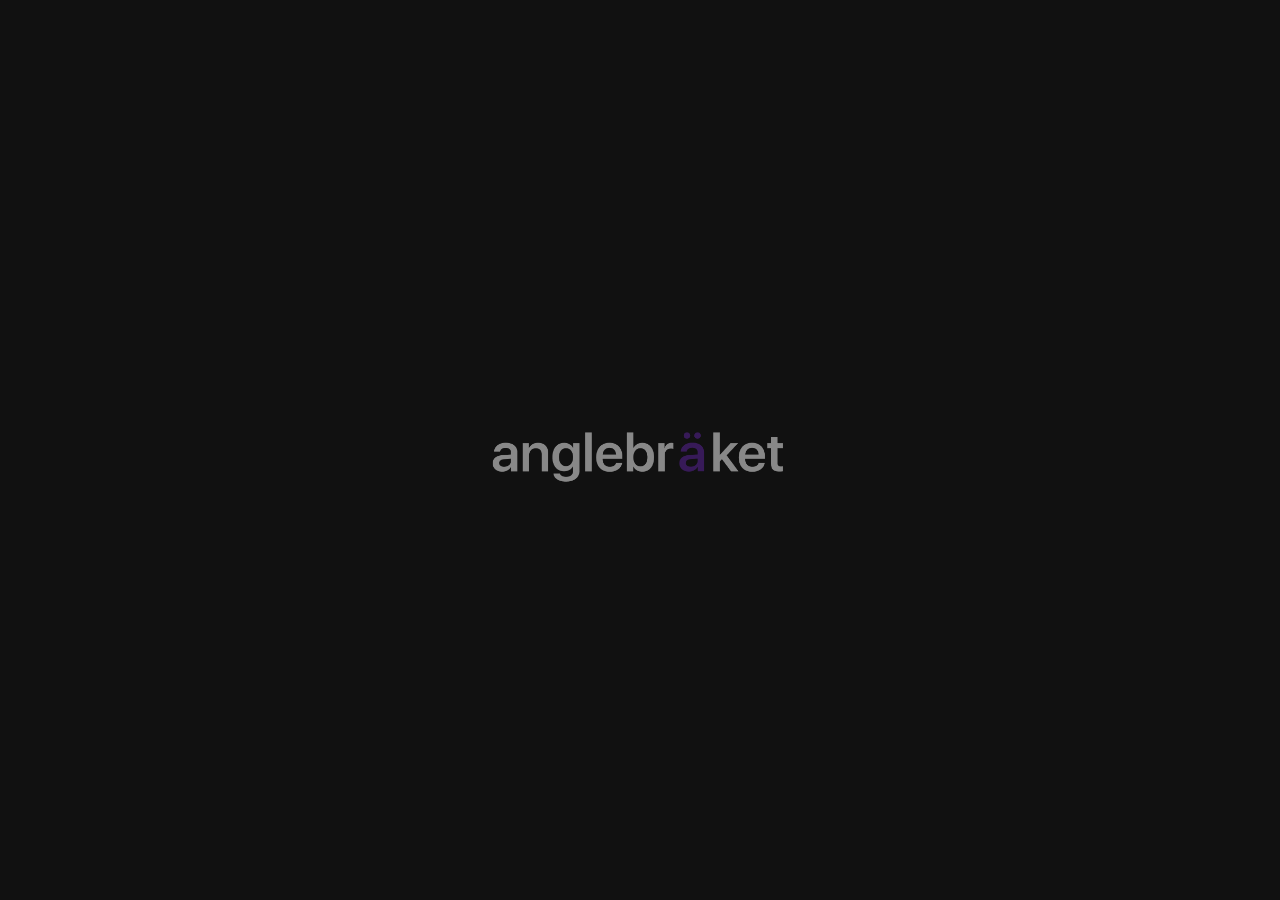
==== index.html @ b4a41d66 "change banner image" ====
<!DOCTYPE html>

<!--
	
	Author:     muhammed
	phone:        7907977521
-->

<html lang="en">
	<head>

		<!-- Title -->
		<title>Leading Digital Agency in India: Elevating Your Brand through Award-Winning Web Design, UI/UX, and Digital Marketing</title>

		<!-- Meta -->
		<meta charset="utf-8">
		<meta name="description" content="Discover the best digital agency in India, offering unparalleled corporate web design, UI/UX expertise, and result-driven digital marketing services. We specialize in boosting the online presence of small and medium businesses across various industries, including restaurants, bakeries, dentists, chiropractors, salons, car wash services, pest control, yoga trainers, car dealers, AC and heating specialists, roofing experts, security systems, tattoo shops, cryotherapy centers, veterinarians, plumbers, and painters. Partner with us for digital success!.">
		<meta name="author" content="anglebraket">

		<!-- Mobile Meta -->
		<meta name="viewport" content="width=device-width, initial-scale=1, shrink-to-fit=no">

		<!-- Favicon (http://www.favicon-generator.org/) -->
		<link rel="shortcut icon" href="favicon.png" type="image/x-icon">
		<link rel="icon" href="favicon.png" type="image/x-icon">

		<!-- Your Google Analytics code goes here -->

		<!-- Google fonts (https://www.google.com/fonts) -->
		<link rel="preconnect" href="https://fonts.googleapis.com">
		<link rel="preconnect" href="https://fonts.gstatic.com" crossorigin>
		<link href="https://fonts.googleapis.com/css2?family=Poppins:wght@300;400;500;600;700;800;900&display=swap" rel="stylesheet"> <!-- Body font -->
		<link href="https://fonts.googleapis.com/css2?family=Syne:wght@400;500;600;700;800&display=swap" rel="stylesheet"> <!-- Secondary/Alter font -->

		<!-- Libs and Plugins CSS -->
		<link rel="stylesheet" href="assets/vendor/normalize/normalize.min.css"> <!-- Normalize CSS (https://necolas.github.io/normalize.css/) -->
		<link rel="stylesheet" href="assets/vendor/fontawesome/css/fontawesome-all.min.css"> <!-- Font Icons CSS (https://fontawesome.com) Free version! -->
		<link rel="stylesheet" href="assets/vendor/swiper/css/swiper-bundle.min.css"> <!-- Swiper CSS (https://swiperjs.com/) -->
		<link rel="stylesheet" href="assets/vendor/lightgallery/css/lightgallery.min.css"> <!-- lightGallery CSS (http://sachinchoolur.github.io/lightGallery) -->

		<!--  master CSS -->
		<link rel="stylesheet" href="assets/css/helper.css">
		<link id="tt-themecss" rel="stylesheet" href="assets/css/theme.css">

		<link rel="stylesheet" href="assets/css/mystyle.css">


		<!--  font awsome -->
		<link rel="stylesheet" href="https://cdnjs.cloudflare.com/ajax/libs/font-awesome/6.4.2/css/all.min.css" integrity="sha512-z3gLpd7yknf1YoNbCzqRKc4qyor8gaKU1qmn+CShxbuBusANI9QpRohGBreCFkKxLhei6S9CQXFEbbKuqLg0DA==" crossorigin="anonymous" referrerpolicy="no-referrer" />


		<!--  font family gd-sage -->
		<link href="https://fonts.cdnfonts.com/css/sf-pro-display" rel="stylesheet">



	</head>

	
	<!-- ===========
	///// Body /////
	================
	* Use class "tt-boxed" to enable page boxed layout globally (affects all elements containing class "tt-wrap").
	* Use class "tt-smooth-scroll" to enable page smooth scrolling.
	* Use class "tt-transition" to enable page transitions.
	* Use class "tt-magic-cursor" to enable magic cursor.
	* Note: there may be classes that are specific to this page only!
	-->
	<body id="body" class="tt-transition tt-boxed tt-smooth-scroll tt-magic-cursor">


		<!-- *************************************
		*********** Begin body inner ************* 
		************************************** -->
		<main id="body-inner">
			

			<!-- Begin page transition (do not remove!!!) 
			=========================== -->
			<div id="page-transition">
				<div class="ptr-overlay"></div>
				<div class="ptr-preloader">
					<div class="ptr-prel-content">
						<!-- Hint: You may need to change the img height and opacity to match your logo type. You can do this from the "theme.css" file (find: ".ptr-prel-image"). -->
						<img src="assets/img/logo-light.png" class="ptr-prel-image tt-logo-light" alt="Logo">
					</div> <!-- /.ptr-prel-content -->
				</div> <!-- /.ptr-preloader -->
			</div>
			<!-- End page transition -->

			<!-- Begin magic cursor 
			======================== -->
			<div id="magic-cursor">
				<div id="ball"></div>
			</div>
			<!-- End magic cursor --> 


			<!-- *****************************************
			*********** Begin scroll container *********** 
			****************************************** -->
			<div id="scroll-container"> 



				<div class="marque_text_top top-padding-header">
					<div  class="tt-scrolling-text-top" data-scroll-speed="26">
						<div  class="tt-scrolling-text-inner-top" data-text="Flash sale 65% off → Flash sale 65% off → Flash sale 65% off → Flash sale 65% off → Flash sale 65% off → Flash sale 65% off → Flash sale 65% off → Flash sale 65% off → Flash sale 65% off →">
							Flash sale 65% off → Flash sale 65% off → Flash sale 65% off → Flash sale 65% off → Flash sale 65% off → Flash sale 65% off → Flash sale 65% off → Flash sale 65% off → Flash sale 65% off →
						</div> <!-- /.tt-scrolling-text-inner -->
					</div>
				</div>

				

<!-- ===================
				///// Begin header /////
				========================
				* Use class "tt-header-fixed" to set header to fixed position.
				-->




				<header id="tt-header" class="tt-header-fixed">
					<div class="tt-header-inner tt-header-inner-landing"> <!-- add/remove class "tt-wrap" to enable/disable element boxed layout (class "tt-boxed" is required in <body> tag!). Note: additionally you can use prepared helper class "max-width-*" to add custom width to "tt-wrap". Example: "max-width-1500" (class "tt-wrap" is still required!). More info about helper classes can be found in the file "helper.css". -->

						<div class="tt-header-col">

							<!-- Begin logo 
							================ -->
							<div class="tt-logo"> 
								<a href="index.html">
									<!-- Hint: You may need to change the img height to match your logo type. You can do this from the "theme.css" file (find: ".tt-logo img"). -->
									<img src="assets/img/logo-dark.png" class="tt-logo-light magnetic-item" alt="Logo"> <!-- logo light -->
									<img src="assets/img/logo-dark.png" class="tt-logo-dark magnetic-item" alt="Logo"> <!-- logo dark -->
								</a>
							</div>
							<!-- End logo -->

						</div> <!-- /.tt-header-col -->

						<div class="tt-header-col">

							<!-- Begin mobile menu toggle button (for "tt-main-menu") -->
							<div id="tt-m-menu-toggle-btn-wrap">
								<div class="tt-m-menu-toggle-btn-text">
									<span class="tt-m-menu-text-menu">Menu</span>
									<span class="tt-m-menu-text-close">Close</span>
								</div>
								<div class="tt-m-menu-toggle-btn-holder">
									<a href="#" class="tt-m-menu-toggle-btn magnetic-item"><span></span></a>
								</div>
							</div>
							<!-- End mobile menu toggle button -->

							<!-- Begin main menu (classic)
							===============================
							* Use class "tt-submenu-dark" to enable submenu dark style.
							* Use class "tt-m-menu-center" to align mobile menu to center (no effect on desktop!).
							-->
							<nav class="tt-main-menu tt-submenu-dark">
								<div class="tt-main-menu-holder">
									<div class="tt-main-menu-inner">
										<div class="tt-main-menu-content">

											<!-- Begin main menu list -->
											<ul class="tt-main-menu-list">

												<li class="active" ><a href="index.html">Home</a></li>

												<!-- Begin submenu (submenu master)
												==================================== -->
												<li class="tt-submenu-wrap tt-submenu-master active">
													<div class="tt-submenu-trigger">
														<a href="#">Products & Services</a>
													</div> <!-- /.tt-submenu-trigger -->
													<div class="tt-submenu">
														<ul class="tt-submenu-list">

															<!-- Begin submenu
															=================== -->
															<li class="tt-submenu-wrap">
																<div class="tt-submenu-trigger">
																	<a href="#">Website</a>
																</div> <!-- /.tt-submenu-trigger -->
																<div class="tt-submenu">
																	<ul class="tt-submenu-list">

																		<li><a href="portfolio-list.html">Domain</a></li>
																		<li><a href="portfolio-list-alter.html">Hosting</a></li>
																		<li><a href="portfolio-list-thumb.html">Profossional Email</a></li>
																		<li><a href="portfolio-list-thumb.html">Website Templates</a></li>
																		<li><a href="portfolio-list-thumb.html">Fully customized website</a></li>
																		
																	</ul> <!-- /.tt-submenu-list -->
																</div> <!-- /.tt-submenu -->
															</li>
															<!-- End submenu -->

															<!-- Begin submenu
															=================== -->
															<li class="tt-submenu-wrap">
																<div class="tt-submenu-trigger">
																	<a href="#">Design</a>
																</div> <!-- /.tt-submenu-trigger -->
																<div class="tt-submenu">
																	<ul class="tt-submenu-list">

																		<li><a href="portfolio-grid-creative.html">Grid Creative</a></li>
																		<li><a href="portfolio-grid-modern.html">Grid Modern</a></li>
																		<li><a href="portfolio-grid-portrait-mode.html">Grid Portrait Mode</a></li>
																		<li><a href="portfolio-grid-classic.html">Grid Classic</a></li>
																		
																	</ul> <!-- /.tt-submenu-list -->
																</div> <!-- /.tt-submenu -->
															</li>
															<!-- End submenu -->

															<!-- Begin submenu
															=================== -->
															<li class="tt-submenu-wrap">
																<div class="tt-submenu-trigger">
																	<a href="#">Marketing</a>
																</div> <!-- /.tt-submenu-trigger -->
																<div class="tt-submenu">
																	<ul class="tt-submenu-list">

																		<li><a href="portfolio-interactive.html">Interactive Classic</a></li>
																		<li><a href="portfolio-interactive-center.html">Interactive Senter</a></li>
																		<li><a href="portfolio-interactive-inline.html">Interactive Inline</a></li>
																		
																	</ul> <!-- /.tt-submenu-list -->
																</div> <!-- /.tt-submenu -->
															</li>
															<!-- End submenu -->

															<!-- Begin submenu
															=================== -->
															<li class="tt-submenu-wrap">
																<div class="tt-submenu-trigger">
																	<a href="#">Consultation</a>
																</div> <!-- /.tt-submenu-trigger -->
																<div class="tt-submenu">
																	<ul class="tt-submenu-list">

																		<li><a href="portfolio-split.html">Portfolio Split</a></li>
																		<li><a href="portfolio-split-reverse.html">Portfolio Split Reverse</a></li>
																		
																	</ul> <!-- /.tt-submenu-list -->
																</div> <!-- /.tt-submenu -->
															</li>
															<!-- End submenu -->


														</ul> <!-- /.tt-submenu-list -->
													</div> <!-- /.tt-submenu -->
												</li>
												<!-- End submenu (sub-master) -->

												<!-- Begin submenu (submenu master)
												==================================== -->
												<li class="tt-submenu-wrap tt-submenu-master">
													<a href="#">Resources</a>
													
												</li>
												<!-- End submenu (sub-master) -->

												<!-- Begin submenu (submenu master)
												==================================== -->
												<li class="tt-submenu-wrap tt-submenu-master">
													<a href="#">Community</a>
													
												</li>
												<!-- End submenu (sub-master) -->

												<!-- Begin submenu (submenu master)
												==================================== -->
												<li class="tt-submenu-wrap tt-submenu-master">
													<a href="#">Blog</a>
												</li>
												<!-- End submenu (sub-master) -->

												<!-- Begin submenu (submenu master)
												==================================== -->
												<li class="tt-submenu-wrap tt-submenu-master">
													<a href="#">Company</a>
													
												</li>
												<!-- End submenu (sub-master) -->

												<!-- Begin submenu (submenu master)
												==================================== -->
												<li class="tt-submenu-wrap tt-submenu-master">
													<a href="#">Contact</a>
													
												</li>
												<!-- End submenu (sub-master) -->


											</ul>
											<!-- End main menu list -->

										</div> <!-- /.tt-main-menu-content -->
									</div> <!-- /.tt-main-menu-inner -->
								</div> <!-- /.tt-main-menu-holder -->

							</nav> 
							<!-- End main menu -->

						</div> <!-- /.header-col -->
					</div> <!-- /.header-inner -->
				</header>
				<!-- End header -->

				
				<!-- *************************************
				*********** Begin content wrap *********** 
				************************************** -->
				<div id="content-wrap">

					
					

					
					<!-- *************************************
					*********** Begin page content *********** 
					************************************** -->
					<div id="page-content">


						<!-- =======================
						///// Begin tt-section /////
						============================ 
						* You can use padding classes if needed. For example "padding-top-xlg-150", "padding-bottom-xlg-150", "no-padding-top", "no-padding-bottom", etc. Note that each situation may be different and each section may need different classes according to your needs. More info about helper classes can be found in the file "helper.css".
						-->
						<div class="padding-top-xlg-120" >
							


								<!-- Begin main header 
								========================== -->


								

								<div class="top_banner_offer">

									<div class="div-left">

										<div class="offer-head-div">

											<h5 class="banner-head-1">Up to 80% off WordPress Hosting</h5>
											<h1 class="banner-head-main">The Biggest Ever <span class="offer-name-hightlite"> <br>Black Friday</span> Sale</h1>
	
										</div>

										
										<div class="offer-spec-div">

											<a class="banner-offer-spec"><i class="fa-solid fa-check fa-beat check" style="color: #008744;"></i>Free Domain</i></a>

											<a class="banner-offer-spec"><i class="fa-solid fa-check fa-beat check" style="color: #008744;"></i>Free Website Migration</i></a>

											<a class="banner-offer-spec"><i class="fa-solid fa-check fa-beat check" style="color: #008744;"></i>24/7 Customer Support</i></a>


										</div>
										
										<h1 class="banner-price">₹129.00/mo</h1>
										<p class="banner-offer-spec">+ 3 Months Free</p>
										<div class="countdown">

										</div>
										<button class="button-banner">Redeem Offer</button>


									</div>
									<div class="div-right">


										<a href="single-project-1.html" class="pgi-image-wrap" data-cursor="View<br>Offer">
											<!-- Use class "cover-opacity-*" to set image overlay if needed. For example "cover-opacity-2". Useful if class "pgi-cap-inside" is enabled on "portfolio-grid". Note: It is individual and depends on the image you use. More info about helper classes in file "helper.css". -->
											<div class="pgi-image-holder">
												<div class="pgi-image-inner anim-zoomin">
													<figure class="pgi-image-banner ">
														<img src="assets/img/banner-img.jpg" alt="image">
													</figure> <!-- /.pgi-image -->
												</div> <!-- /.pgi-image-inner -->
											</div> <!-- /.pgi-image-holder -->
										</a> <!-- /.pgi-image-wrap -->
									</div>

									

								</div>





							
						</div><!-- End tt-section -->

						


								<!-- Begin service section
								========================== -->



								<div class="company-rating-main-div">

									<div class="card left-div">

										<p class="service-card-category">Web design Services</p>
										<h1 class="service-card-head">All-in-One<br> Website Kit</h1>
										
										<p class="service-card-category-2 color-highlite-1">Best for Beginners</p>
										<br>
										<p class="service-card-para">Empower your business with our one-stop website kit, meticulously crafted to cater to the diverse needs of small and medium-sized businesses.</p>
										<a class="offer-spec"><i class="fa-solid fa-check fa-beat check offer-spec-tick" ></i>Free Domain</i></a>
										<a class="offer-spec"><i class="fa-solid fa-check fa-beat check offer-spec-tick" ></i>Hosting</i></a>
										<a class="offer-spec"><i class="fa-solid fa-check fa-beat check offer-spec-tick" ></i>Free website</i></a>
										<a class="offer-spec"><i class="fa-solid fa-check fa-beat check offer-spec-tick" ></i>Free Email</i></a>
										<a class="offer-spec"><i class="fa-solid fa-check fa-beat check offer-spec-tick" ></i>24 * 7 Expert support</i></a>

										<button class="service-card-button color-highlite-1">
											Claim offer
										</button>

										

									</div>
									<div class="card center-div">

										<p class="service-card-category">UI/UX Design Services</p>
										<h1 class="service-card-head">Design joyful <br>digital products.</h1>
										
										<p class="service-card-category-2 color-highlite-2">For Agencies & Freelancers seekers </p> 
										<br>
										<p class="service-card-para">We collaborate with small and medium-sized digital agencies and individuals to create user-friendly and visually appealing interfaces that drive engagement and success.</p>
										<a class="offer-spec"><i class="fa-solid fa-check fa-beat check offer-spec-tick" ></i>Ux Resaerch</i></a>
										<a class="offer-spec"><i class="fa-solid fa-check fa-beat check offer-spec-tick" ></i>Wireframing</i></a>
										<a class="offer-spec"><i class="fa-solid fa-check fa-beat check offer-spec-tick" ></i>UI Design </i></a>
										<a class="offer-spec"><i class="fa-solid fa-check fa-beat check offer-spec-tick" ></i>Prototyping</i></a>
										<a class="offer-spec"><i class="fa-solid fa-check fa-beat check offer-spec-tick" ></i>24 * 7 Expert support</i></a>
 
										<button class="service-card-button color-highlite-2">
											View work
										</button>


									</div>
									<div class="card right-div">


										<p class="service-card-category">Digital Marketing Services</p>
										<h1 class="service-card-head">Tailored Marketing Solutions</h1>
										
										<p class="service-card-category-2 color-highlite-3">Ideal for Small medium Business</p>
										<br>
										<p class="service-card-para">Our comprehensive digital marketing solutions provide businesses with the tools and expertise they need to establish a strong online presence and achieve their marketing goals.</p>
										<a class="offer-spec"><i class="fa-solid fa-check fa-beat check offer-spec-tick" ></i>Social Media Management</i></a>
										<a class="offer-spec"><i class="fa-solid fa-check fa-beat check offer-spec-tick" ></i>Email marketing</i></a>
										<a class="offer-spec"><i class="fa-solid fa-check fa-beat check offer-spec-tick" ></i>SEO</i></a>
										<a class="offer-spec"><i class="fa-solid fa-check fa-beat check offer-spec-tick" ></i>Google & Meta ads</i></a>
										<a class="offer-spec"><i class="fa-solid fa-check fa-beat check offer-spec-tick" ></i>24 * 7 Expert support</i></a>

										<button class="service-card-button color-highlite-3">
											Check Available Offers 
										</button>


									</div>

								</div>
								




							<!-- Begin template section
								========================== -->



								<div class="web-template-section">


									<h1 class="template-head">Redy to use Multi-Purpose <br> Website Templates.</h1>

									<p class="template-para">Discover a multitude of designs expertly crafted for diverse ideas and industries.</p>


								<!-- =============================
								///// Begin content carousel /////
								==================================
								* Use class "cc-shifted" to enable shifted style (no effect on small screens!).
								* Use class "cursor-drag" to enable cursor drag on carousel hover ("data-simulate-touch" attribute must be enabled!).
								* Use class "cc-scale-down" to enable scale down animation on carousel click.
								* Use class "cc-pagination-outside" to bring pagination outside.
								* Use class "cc-hide-pagination" to hide pagination (for desktop only!).
								* Use class "cc-hide-navigation" to hide navigation arrows.
								* Available data attributes:
										data-speed="900"......................(milliseconds)
										data-autoplay="5000"..................(milliseconds. Note: disabled after user first interactions)
										data-simulate-touch="true"............(true/false)
										data-loop="true"......................(true/false)
										data-pagination-type="bullets"........(bullets/fraction/progressbar)
								-->
								<div class="tt-content-carousel cursor-drag cc-scale-down cc-hide-pagination cc-pagination-outside cc-hide-navigation curosal" data-loop="true" data-simulate-touch="true" data-speed="900">

									<!-- Begin swiper container -->
									<div class="swiper">

										<!-- Begin swiper wrapper (required) -->
										<div class="swiper-wrapper">

											<!-- Begin swiper slide 
											======================== -->
											<div class="swiper-slide">
												<div class="tt-content-carousel-item">
													<figure>
														<img class="tt-cc-image swiper-lazy" src="assets/img/low-qlt-thumb.jpg" data-src="assets/img/misc/misc-1.jpg" alt="Image">
														<!-- <figcaption>Image Caption</figcaption> -->
													</figure>
												</div> <!-- /.tt-content-carousel-item -->
											</div>
											<!-- End swiper slide -->

											<!-- Begin swiper slide 
											======================== -->
											<div class="swiper-slide">
												<div class="tt-content-carousel-item">
													<figure>
														<img class="tt-cc-image swiper-lazy" src="assets/img/low-qlt-thumb.jpg" data-src="assets/img/misc/misc-2.jpg" alt="Image">
														<!-- <figcaption>Image Caption</figcaption> -->
													</figure>
												</div> <!-- /.tt-content-carousel-item -->
											</div>
											<!-- End swiper slide -->

											<!-- Begin swiper slide 
											======================== -->
											<div class="swiper-slide">
												<div class="tt-content-carousel-item">
													<figure>
														<video class="tt-cc-video" loop muted preload="metadata" poster="assets/vids/office-team.jpg">
															<source src="assets/vids/office-team.mp4" type="video/mp4">
															<source src="assets/vids/office-team.webm" type="video/webm">
														</video>
													</figure>
												</div> <!-- /.tt-content-carousel-item -->
											</div> 
											<!-- End swiper slide -->

											<!-- Begin swiper slide 
											======================== -->
											<div class="swiper-slide">
												<div class="tt-content-carousel-item">
													<figure>
														<img class="tt-cc-image swiper-lazy" src="assets/img/low-qlt-thumb.jpg" data-src="assets/img/misc/misc-3.jpg" alt="Image">
														<!-- <figcaption>Image Caption</figcaption> -->
													</figure>
												</div> <!-- /.tt-content-carousel-item -->
											</div>
											<!-- End swiper slide -->

											<!-- Begin swiper slide 
											======================== -->
											<div class="swiper-slide">
												<div class="tt-content-carousel-item">
													<figure>
														<img class="tt-cc-image swiper-lazy" src="assets/img/low-qlt-thumb.jpg" data-src="assets/img/misc/misc-4.jpg" alt="Image">
														<!-- <figcaption>Image Caption</figcaption> -->
													</figure>
												</div> <!-- /.tt-content-carousel-item -->
											</div>
											<!-- End swiper slide -->

											<!-- Begin swiper slide 
											======================== -->
											<div class="swiper-slide">
												<div class="tt-content-carousel-item">
													<figure>
														<img class="tt-cc-image swiper-lazy" src="assets/img/low-qlt-thumb.jpg" data-src="assets/img/misc/misc-5.jpg" alt="Image">
														<!-- <figcaption>Image Caption</figcaption> -->
													</figure>
												</div> <!-- /.tt-content-carousel-item -->
											</div>
											<!-- End swiper slide -->

										</div>
										<!-- End swiper wrapper -->

									</div>
									<!-- End swiper container -->


									<!-- Begin content carousel navigation (arrows) 
									=================================================== -->
									<div class="tt-cc-nav-prev">
										<div class="tt-cc-nav-arrow magnetic-item"><i class="tt-arrow-left"></i></div>
									</div>
									<div class="tt-cc-nav-next">
										<div class="tt-cc-nav-arrow magnetic-item"><i class="tt-arrow-right"></i></div>
									</div>
									<!-- End content carousel navigation -->

									<!-- Content carousel pagination -->
									<div class="tt-cc-pagination hide-cursor"></div>

								</div>
								<!-- End content carousel -->


								

								</div>




								<!-- domain search  -->

<!-- 
								<div class="domain-search-section">


									<h1 class="domain-section-head">Ready to use Multi-Purpose <br> Website Templates.</h1>

									<p class="domain-section-para">.</p>


									<form class="tt-form-filled form-domain">
										<div class="tt-form-btn-inside">
											<input class="tt-form-control" type="email" id="subscribe" placeholder="Enter your email address..." required>
											<button type="submit"><i class="fa-solid fa-magnifying-glass"></i></button>
										</div>
									</form>



								</div> -->

								


						


						

						<!-- =======================
						///// Begin tt-section /////
						============================ 
						* You can use padding classes if needed. For example "padding-top-xlg-150", "padding-bottom-xlg-150", "no-padding-top", "no-padding-bottom", etc. Note that each situation may be different and each section may need different classes according to your needs. More info about helper classes can be found in the file "helper.css".
						-->
						<div class="tt-section padding-top-xlg-120 padding-bottom-xlg-120 bg-dark">
							<div class="tt-section-inner">

								<!-- Begin scrolling text
								========================== 
								Change data-scroll-speed="*" to adjust scrolling speed.
								Use class "scr-text-reverse" to reverse scrolling direction. 
								Use class "scr-text-stroke" to enable text stroke style (no effect on smaller screens!). 
								-->
								<div class="tt-scrolling-text" data-scroll-speed="10">
									<div class="tt-scrolling-text-inner" data-text="We are trusted by over 100+ clients →">
										We are trusted by over 100+ clients →
									</div> <!-- /.tt-scrolling-text-inner -->
								</div>
								<!-- End scrolling text -->

								<!-- Begin scrolling text
								========================== 
								Change data-scroll-speed="*" to adjust scrolling speed.
								Use class "scr-text-reverse" to reverse scrolling direction. 
								Use class "scr-text-stroke" to enable text stroke style (no effect on smaller screens!). 
								-->
								<div class="tt-scrolling-text scr-text-stroke scr-text-reverse" data-scroll-speed="10">
									<div class="tt-scrolling-text-inner" data-text="Serving over 6+ countries →">
										Serving over 6+ countries →
									</div> <!-- /.tt-scrolling-text-inner -->
								</div>
								<!-- End scrolling text -->

							</div> <!-- /.tt-section-inner -->
						</div>
						<!-- End tt-section -->



												<!-- =======================
						///// Begin tt-section /////
						============================ 
						* You can use padding classes if needed. For example "padding-top-xlg-150", "padding-bottom-xlg-150", "no-padding-top", "no-padding-bottom", etc. Note that each situation may be different and each section may need different classes according to your needs. More info about helper classes can be found in the file "helper.css".
						-->
						<div class="tt-section padding-top-xlg-150 padding-bottom-xlg-150 bg-dark">
							<div class="tt-section-inner tt-wrap">

								<!-- Begin tt-Heading 
								====================== 
								* Use class "tt-heading-xsm", "tt-heading-sm", "tt-heading-lg", "tt-heading-xlg" or "tt-heading-xxlg" to set caption size (no class = default size).
								* Use class "tt-heading-stroke" to enable stroke style.
								* Use class "tt-heading-center" to align tt-Heading to center.
								* Use prepared helper class "max-width-*" to add custom width if needed. Example: "max-width-800". More info about helper classes can be found in the file "helper.css".
								-->
								<div class="tt-heading tt-heading-xlg anim-fadeinup">
									<h3 class="tt-heading-subtitle title-contact-home-color">A project, an idea, a question?</h3>
									<h2 class="tt-heading-title title-contact-home-color"><a href="mailto:company@email.com" class="tt-link" data-cursor="<i class='fas fa-envelope'></i>">hello@anglebraket.com <span class="hide-from-sm">↗</span></a></h2> <!-- You can use <br> to break a text line if needed -->
								</div>
								<!-- End tt-Heading -->

								<!-- Begin contact info 
								======================== -->
								<ul class="tt-contact-info anim-fadeinup">
									<li class="text-xlg title-contact-home-color">
										<span class="tt-ci-icon"><i class="fas fa-map-marker-alt"></i></span>
										2-floor Hilite City, NH66, Bypass, Thondayad, Kozhikode, Kerala 673014
									</li>
									<li class="text-xlg title-contact-home-color">
										<span class="tt-ci-icon"><i class="fas fa-phone"></i></span>
										<a href="tel:+123456789000" class="tt-link">+(91) 7907977521</a>
									</li>
									<li>
										<h6 class="no-margin-bottom margin-top-30 title-contact-home-color">Follow:</h6>
										<!-- Begin social buttons -->
										<div class="social-buttons">
											<ul>
												<li><div class="magnetic-wrap"><a href="https://www.facebook.com/themetorium" class="magnetic-item not-hide-cursor" target="_blank" rel="noopener" style=""><i class="fab fa-facebook-f"></i></a></div></li>
												<li><div class="magnetic-wrap"><a href="https://twitter.com/Themetorium" class="magnetic-item not-hide-cursor" target="_blank" rel="noopener" style=""><i class="fab fa-twitter"></i></a></div></li>
												<li><div class="magnetic-wrap"><a href="https://www.youtube.com/" class="magnetic-item not-hide-cursor" target="_blank" rel="noopener" style=""><i class="fab fa-youtube"></i></a></div></li>
												<li><div class="magnetic-wrap"><a href="https://dribbble.com/Themetorium" class="magnetic-item not-hide-cursor" target="_blank" rel="noopener" style=""><i class="fab fa-dribbble"></i></a></div></li>
												<li><div class="magnetic-wrap"><a href="https://www.behance.net/Themetorium" class="magnetic-item not-hide-cursor" target="_blank" rel="noopener" style=""><i class="fab fa-behance"></i></a></div></li>
											</ul>
										</div>
										<!-- End social buttons -->
									</li>
								</ul>
								<!-- End contact info -->

							</div> <!-- /.tt-section-inner -->
						</div>
						<!-- End tt-section -->


						


						<!-- =======================
						///// Begin tt-section /////
						============================ 
						* You can use padding classes if needed. For example "padding-top-xlg-150", "padding-bottom-xlg-150", "no-padding-top", "no-padding-bottom", etc. Note that each situation may be different and each section may need different classes according to your needs. More info about helper classes can be found in the file "helper.css".
						-->
						<!-- <div class="tt-section padding-top-xlg-150 padding-bottom-xlg-150 bg-white-accent-3">
							<div class="tt-section-inner tt-wrap max-width-1600"> -->

								<!-- Begin tt-Heading 
								====================== 
								* Use class "tt-heading-xsm", "tt-heading-sm", "tt-heading-lg", "tt-heading-xlg" or "tt-heading-xxlg" to set caption size (no class = default size).
								* Use class "tt-heading-stroke" to enable stroke style.
								* Use class "tt-heading-center" to align tt-Heading to center.
								* Use prepared helper class "max-width-*" to add custom width if needed. Example: "max-width-800". More info about helper classes can be found in the file "helper.css".
								-->
								<!-- <div class="tt-heading tt-heading-xlg margin-bottom-7-p anim-fadeinup max-width-1250 margin-auto"> -->
									<!-- <h3 class="tt-heading-subtitle">Latest News</h3> -->
									<!-- <h1 class="tt-heading-title bottom">web.anglebraket</h1> You can use <br> to break a text line if needed -->
									<!-- <a href="blog-classic.html" class="tt-btn tt-btn-link">
										<div data-hover="Browse All News">Browse All News</div>
										<span class="tt-btn-icon"><i class="fas fa-arrow-right"></i></span>
									</a> -->
								
								<!-- End tt-Heading -->

								<!-- ==========================
								///// Begin blog carousel /////
								===============================
								* Use class "tt-blc-shifted" to enable shifted style (no effect on smaller screens!).
								* Use class "tt-blc-hide-navigation" to hide navigation.
								* Available data attributes:
										data-speed="800"......................(milliseconds)
										data-autoplay="5000"..................(milliseconds. Note: disabled after user first interactions)
										data-simulate-touch="true"............(true/false)
										data-pagination-type="bullets"........(bullets/fraction/progressbar)
								-->
								<!-- <div class="tt-blog-carousel anim-fadeinup" data-speed="800" data-simulate-touch="true" data-pagination-type="bullets">

									
									<div class="swiper">

						
										<div class="swiper-wrapper">


											<div class="swiper-slide">


												<div class="tt-blog-carousel-item">
													<a href="blog-post.html" class="tt-bci-image-wrap" data-cursor="Read<br>More">
														<figure class="tt-bci-image">
															<img class="swiper-lazy" src="assets/img/low-qlt-thumb.jpg" data-src="assets/img/blog/carousel/blog-carousel-1.jpg" alt="Image">
														</figure> 
													</a> 

													<div class="tt-bci-info">
														<div class="tt-bci-categories">
															<a href="blog-archive.html">Lifestyle</a>
														</div>
														<h2 class="tt-bci-title"><a href="blog-post.html">5 Surprising Techniques to Improve Your Creativity</a></h2>
														<div class="tt-bci-meta"> 
															<span class="published">May 26, 2022</span>
															<span class="posted-by">- by <a href="blog-archive.html" title="View all posts by John Doe">John Doe</a></span>
														</div>
													</div>
												</div>
												

											</div>
										

							
											<div class="swiper-slide">

												
												<div class="tt-blog-carousel-item">
													<a href="blog-post.html" class="tt-bci-image-wrap" data-cursor="Read<br>More">
														<figure class="tt-bci-image">
															<img class="swiper-lazy" src="assets/img/low-qlt-thumb.jpg" data-src="assets/img/blog/carousel/blog-carousel-2.jpg" alt="Image">
														</figure> 
													</a> 

													<div class="tt-bci-info">
														<div class="tt-bci-categories">
															<a href="blog-archive.html">Tutorials</a>
														</div>
														<h2 class="tt-bci-title"><a href="blog-post.html">Avoid the Top 10 Mistakes Made by Beginners</a></h2>
														<div class="tt-bci-meta"> 
															<span class="published">May 24, 2022</span>
															<span class="posted-by">- by <a href="blog-archive.html" title="View all posts by John Doe">John Doe</a></span>
														</div> 
													</div> 
												</div>
												

											</div>
											
											<div class="swiper-slide">

												
												<div class="tt-blog-carousel-item">
													<a href="blog-post.html" class="tt-bci-image-wrap" data-cursor="Read<br>More">
														<figure class="tt-bci-image">
															<img class="swiper-lazy" src="assets/img/low-qlt-thumb.jpg" data-src="assets/img/blog/carousel/blog-carousel-3.jpg" alt="Image">
														</figure> 
													</a> 

													<div class="tt-bci-info">
														<div class="tt-bci-categories">
															<a href="blog-archive.html">Lifestyle</a>
														
														</div>
														<h2 class="tt-bci-title"><a href="blog-post.html">Why Some People Save Money With This Method</a></h2>
														<div class="tt-bci-meta"> 
															<span class="published">May 23, 2022</span>
															<span class="posted-by">- by <a href="blog-archive.html" title="View all posts by John Doe">John Doe</a></span>
														</div> 
													</div> 
												</div>
									

											</div>
											
											<div class="swiper-slide">

												
												<div class="tt-blog-carousel-item">
													<a href="blog-post.html" class="tt-bci-image-wrap" data-cursor="Read<br>More">
														<figure class="tt-bci-image">
															<img class="swiper-lazy" src="assets/img/low-qlt-thumb.jpg" data-src="assets/img/blog/carousel/blog-carousel-4.jpg" alt="Image">
														</figure> 
													</a> 

													<div class="tt-bci-info">
														<div class="tt-bci-categories">
															<a href="blog-archive.html">Inspiration</a>
														</div>
														<h2 class="tt-bci-title"><a href="blog-post.html">Want to Step Up Your Skills? You Need to Read This First</a></h2>
														<div class="tt-bci-meta"> 
															<span class="published">May 21, 2022</span>
															<span class="posted-by">- by <a href="blog-archive.html" title="View all posts by John Doe">John Doe</a></span>
														</div> 
													</div>
												</div>
										

											</div>

											<div class="swiper-slide">

											
												<div class="tt-blog-carousel-item">
													<a href="blog-post.html" class="tt-bci-image-wrap" data-cursor="Read<br>More">
														<figure class="tt-bci-image">
															<img class="swiper-lazy" src="assets/img/low-qlt-thumb.jpg" data-src="assets/img/blog/carousel/blog-carousel-5.jpg" alt="Image">
														</figure> 

													<div class="tt-bci-info">
														<div class="tt-bci-categories">
															<a href="blog-archive.html">Tutorials</a>
														</div>
														<h2 class="tt-bci-title"><a href="blog-post.html">Secrets to Getting Your Project to Complete Quickly</a></h2>
														<div class="tt-bci-meta"> 
															<span class="published">May 19, 2022</span>
															<span class="posted-by">- by <a href="blog-archive.html" title="View all posts by John Doe">John Doe</a></span>
														</div> 
													</div>
												</div>
											

											</div>
										

										</div>
									

									</div>
								


							
									<div class="tt-blc-nav-prev">
										<div class="tt-blc-nav-arrow magnetic-item"><i class="tt-arrow-left"></i></div>
									</div>
									<div class="tt-blc-nav-next">
										<div class="tt-blc-nav-arrow magnetic-item"><i class="tt-arrow-right"></i></div>
									</div>
									

									
									<div class="tt-blc-pagination hide-cursor"></div>

								</div>
								

							</div> 
						</div>
					 -->


						<!-- =======================
						///// Begin tt-section /////
						============================ 
						* You can use padding classes if needed. For example "padding-top-xlg-150", "padding-bottom-xlg-150", "no-padding-top", "no-padding-bottom", etc. Note that each situation may be different and each section may need different classes according to your needs. More info about helper classes can be found in the file "helper.css".
						-->
						<!-- <div class="tt-section">
							<div class="tt-section-inner tt-wrap max-width-700"> -->

								<!-- Begin tt-Heading 
								====================== 
								* Use class "tt-heading-xsm", "tt-heading-sm", "tt-heading-lg", "tt-heading-xlg" or "tt-heading-xxlg" to set caption size (no class = default size).
								* Use class "tt-heading-stroke" to enable stroke style.
								* Use class "tt-heading-center" to align tt-Heading to center.
								* Use prepared helper class "max-width-*" to add custom width if needed. Example: "max-width-800". More info about helper classes can be found in the file "helper.css".
								-->
								<!-- <div class="tt-heading tt-heading-xxlg margin-bottom-8-p anim-fadeinup">
									<h3 class="tt-heading-subtitle">Get in Touch</h3>
									<h2 class="tt-heading-title">Let's Work<br> Together!</h2> 
								</div> -->
								<!-- End tt-Heading -->

								<!-- Begin form 
								================ 
								* Use class "tt-form-filled" or "tt-form-minimal" to change form style.
								* Use class "tt-form-sm" or "tt-form-lg" to change form size (no class = default size).
								-->
								<!-- <form id="tt-contact-form" class="tt-form-filled anim-fadeinup"> -->

									<!-- Begin hidden required fields (https://github.com/agragregra/uniMail) -->
									<!-- <input type="hidden" name="project_name" value="yourwebsiteaddress.com"> 
									<input type="hidden" name="admin_email" value="your@email.com"> 
									<input type="hidden" name="form_subject" value="Message from yourwebsiteaddress.com">  -->
									<!-- End Hidden Required Fields -->

									<!-- <div class="tt-row"> -->
										<!-- <div class="tt-col-md-6">

											<div class="tt-form-group">
												<label>Your Name <span class="required">*</span></label>
												<input class="tt-form-control" type="text" name="Name" placeholder="" required>
											</div>

										</div>  -->

										<!-- <div class="tt-col-md-6">

											<div class="tt-form-group">
												<label>Email address <span class="required">*</span></label>
												<input class="tt-form-control" type="email" name="Email" placeholder="" required>
											</div> -->

										<!-- </div> 
									</div>  -->

									<!-- <div class="tt-form-group">
										<label>Subject <span class="required">*</span></label>
										<input class="tt-form-control" type="text" name="Subject" placeholder="" required>
									</div> -->

									<!-- <div class="tt-form-group">
										<label>Select an option <span class="required">*</span></label>
										<select class="tt-form-control" name="option" required>
											<option value="" disabled selected>Please choose an option</option>
											<option value="Say Hello">Say hello</option>
											<option value="New Project">New project</option>
											<option value="Feedback">Feedback</option>
											<option value="Other">Other</option>
										</select>
									</div> -->

									<!-- <div class="tt-form-group">
										<label>Your Message <span class="required">*</span></label>
										<textarea class="tt-form-control" rows="5" name="Message" placeholder="" required></textarea>
									</div> -->

									<!-- <small class="tt-form-text"><em>Fields marked with an asterisk (*) are required!</em></small>

									<button type="submit" class="tt-btn tt-btn-primary margin-top-30">
										<div data-hover="Send Message">Send Message</div>
										<span class="tt-btn-icon"><i class="fas fa-paper-plane"></i></span>
									</button>
								</form> -->
								<!-- End form -->

							<!-- </div> 
						</div> -->
						<!-- End tt-section -->


					<!-- </div> -->
					<!-- End page content -->



					

					<!-- ======================
					///// Begin tt-footer /////
					=========================== -->

					<!-- <h1 class="tt-heading-title_footer bg-dark">web.anglebraket</h1> -->





					<footer id="tt-footer bg-dark">

						<div class="div-line"></div>



						<div class="bg-dark footer-top">

							<div class="div-1">

								<p class="footer-div-head">About Company</p>

								<a href="#" class="footer-div-link">Careers</a>
								<a href="#" class="footer-div-link">Contact</a>
								<a href="#" class="footer-div-link">Corporate Social Responsibility</a>
								<a href="#" class="footer-div-link">Blog</a>
								<a href="#" class="footer-div-link">Investor Relations</a>
								<a href="#" class="footer-div-link">Support Center</a>
							
							</div>
							
							<div class="div-1">

								<p class="footer-div-head">Support</p>

								<a href="#" class="footer-div-link">Product</a>
								<a href="#" class="footer-div-link">Community</a>
				
								<a href="#" class="footer-div-link">Faq</a>
								<a href="#" class="footer-div-link">Resources</a>
							
							</div>
							<div class="div-1">

								<p  class="footer-div-head">Resources</p>
								<a href="#" class="footer-div-link">Domain</a>
								<a v class="footer-div-link">Hosting</a>
								<a href="#" class="footer-div-link">Website </a>
								<a href="#" class="footer-div-link">Ecommerce</a>
								<a href="#" class="footer-div-link">Customer Testimonial </a>
								<a href="#" class="footer-div-link">Ui-UX </a>
								<a href="#" class="footer-div-link">Marketing </a>
								<a href="#" class="footer-div-link">Free cources  </a>
								<a href="#" class="footer-div-link">Learning Meterials </a>
							
							</div>
							<div class="div-1">

								<p class="footer-div-head">Partner Programs</p>

								<a href="#" class="footer-div-link">Affiliates</a>
								<a href="#" class="footer-div-link">Reseller Programs</a>
								<a href="#" class="footer-div-link">No skill agency </a>
								<a href="#" class="footer-div-link">Become a designer </a>
								<a href="#" class="footer-div-link">Become developer </a>
								<a href="#" class="footer-div-link">Influencer Programs</a>

							
							</div>
							<div class="div-1">

								<p class="footer-div-head">My Account</p>
								
								<a href="#" class="footer-div-link">Products</a>
								<a href="#" class="footer-div-link">Enrolled Cources</a>
								<a href="#" class="footer-div-link">Academy</a>

							
							</div>
							<div class="div-1">

								<p class="footer-div-head">Shopping</p>

								<a href="#" class="footer-div-link">Hosting</a>
								<a href="#" class="footer-div-link">Website</a>
								<a href="#" class="footer-div-link">Wordpress</a>
								<a href="#" class="footer-div-link">SSL</a>
								<a href="#" class="footer-div-link">Email</a>
								<a href="#" class="footer-div-link">UI UX</a>
								<a href="#" class="footer-div-link">SEO Expert</a>
								<a href="#" class="footer-div-link">Social media managemnet </a>
								<a href="#" class="footer-div-link">Marketing</a>
							
							</div>

						</div>

						
						<div class="tt-footer-inner bg-dark">

							<!-- Begin footer column 
							========================= -->
							<div class="footer-col tt-align-center-left">
								<div class="footer-col-inner">

									<a href="#" class="tt-btn tt-btn-link scroll-to-top">
										<span class="tt-btn-icon"><i class="fas fa-arrow-up"></i></span>
										<div data-hover="Back to Top">Back to Top</div>
									</a>

								</div> <!-- /.footer-col-inner -->
							</div>
							<!-- Begin footer column -->

							<!-- Begin footer column 
							========================= -->
							<div class="footer-col tt-align-center order-m-last">
								<div class="footer-col-inner">

									<div class="tt-copyright text-gray">
										<a href="https://anglebraket.com" target="_blank" rel="noopener" class="tt-btn tt-btn-link">
											<span class="tt-btn-icon"><i class="far fa-copyright"></i></span>
											<div data-hover="anglebraket.com">anglebraket.com</div>
										</a>
									</div>

								</div> <!-- /.footer-col-inner -->
							</div>
							<!-- Begin footer column -->

							<!-- Begin footer column 
							========================= -->
							<div class="footer-col tt-align-center-right">
								<div class="footer-col-inner">

									<div class="footer-social">
										<!-- <div class="footer-social-text"><span>Follow</span><i class="fas fa-share-alt"></i></div> -->
										<div class="social-buttons">
											<ul>
												<li><a href="https://www.facebook.com/themetorium" class="magnetic-item" target="_blank" rel="noopener"><i class="fab fa-facebook-f"></i></a></li>
												<li><a href="https://twitter.com/Themetorium" class="magnetic-item" target="_blank" rel="noopener"><i class="fab fa-twitter"></i></a></li>
												<li><a href="https://www.youtube.com/" class="magnetic-item" target="_blank" rel="noopener"><i class="fab fa-youtube"></i></a></li>
												<li><a href="https://dribbble.com/Themetorium" class="magnetic-item" target="_blank" rel="noopener"><i class="fab fa-dribbble"></i></a></li>
												<li><a href="https://www.behance.net/Themetorium" class="magnetic-item" target="_blank" rel="noopener"><i class="fab fa-behance"></i></a></li>
											</ul>
										</div> <!-- /.social-buttons -->
									</div> <!-- /.footer-social -->

								</div> <!-- /.footer-col-inner -->
							</div>
							<!-- Begin footer column -->

						</div> <!-- /.tt-section-inner -->
					</footer>
					<!-- End tt-footer -->


				</div>
				<!-- End content wrap -->

			</div>
			<!-- End scroll container -->

		</main>
		<!-- End body inner -->




		
        

		<!-- ====================
		///// Scripts below /////
		===================== -->

		<!-- Core JS -->
		<script src="assets/vendor/jquery/jquery.min.js"></script> <!-- jquery JS (https://jquery.com) -->

		<!-- Libs and Plugins JS -->
		<script src="assets/vendor/gsap/gsap.min.js"></script> <!-- GSAP JS (https://greensock.com/gsap/) -->
		<script src="assets/vendor/gsap/ScrollToPlugin.min.js"></script> <!-- GSAP ScrollToPlugin JS (https://greensock.com/scrolltoplugin/) -->
		<script src="assets/vendor/gsap/ScrollTrigger.min.js"></script> <!-- GSAP ScrollTrigger JS (https://greensock.com/scrolltrigger/) -->

		<script src="assets/vendor/smooth-scrollbar.js"></script> <!-- Smooth Scrollbar JS (https://github.com/idiotWu/smooth-scrollbar/) -->
		<script src="assets/vendor/swiper/js/swiper-bundle.min.js"></script> <!-- Swiper JS (https://swiperjs.com/) -->
		<script src="assets/vendor/isotope/imagesloaded.pkgd.min.js"></script> <!-- imagesloaded JS (more info: https://imagesloaded.desandro.com/) -->
		<script src="assets/vendor/isotope/isotope.pkgd.min.js"></script> <!-- Isotope JS (http://isotope.metafizzy.co) -->
		<script src="assets/vendor/isotope/packery-mode.pkgd.min.js"></script> <!-- Isotope Packery Mode JS (https://isotope.metafizzy.co/layout-modes/packery.html) -->
		<script src="assets/vendor/lightgallery/js/lightgallery-all.min.js"></script> <!-- lightGallery Plugins JS (http://sachinchoolur.github.io/lightGallery) -->
		<script src="assets/vendor/jquery.mousewheel.min.js"></script> <!-- A jQuery plugin that adds cross browser mouse wheel support (https://github.com/jquery/jquery-mousewheel) -->

		
		<!--  master JS -->
		<script src="assets/js/theme.js"></script>




	</body>

</html>
---- assets/css/theme.css ----
/* --------------------------------------------------------------------
* Master Stylesheet
* 
* Author:		muhammed
* URL:			7907977521
*
* Body Font (global): 'Poppins', sans-serif;
* Secondary Font: 'Syne', sans-serif;
* Main color:  #b12c0d;
-------------------------------------------------------------------- */


/* Table of Content
====================
* Global variables
* General
* Fonts
* Page transitions
* Page boxed layout
* Body inner
* Content wrap
* Page content
* Custom scrollbar style
* Smooth Scrollbar
* Magic cursor
* tt-Section
* Headings
* tt-Headings (custom headings)
* Header
* Classic menu
* Overlay menu 
* Page header
* tt-Grid
* Portfolio grid
* Portfolio List
* Portfolio thumbnail list
* Portfolio interactive
* Portfolio split
* Portfolio slider (full screen)
* Portfolio carousel
* tt-Gallery
* Lightgallery
* Project info list
* Page nav
* Next project (nav)
* Logo wall
* tt-Image
* Content carousel
* Testimonials slider
* Buttons
* Social buttons
* tt-Arrows
* Accordion
* Blockquote
* Figure
* Forms
* tt-Signature
* Contact info
* Background video
* tt-Embed
* Scrolling text
* tt-Pagination
* Sidebar (classic)
* Sliding sidebar
* Sidebar widgets
* Blog list
* Blog interactive
* Blog single post
* Blog carousel
* Footer
* If background is light
*/ 





/* ------------------------------------------------------------- *
 * Global variables
/* ------------------------------------------------------------- */

:root {
	--tt-main-bg-color: #0a0a0a; /*  background color. */
	--tt-main-color: #5F259F; /*  main color. */
}


/* ------------------------------------------------------------- *
 * General
/* ------------------------------------------------------------- */

* { box-sizing: border-box; }

html, body {
	padding: 0;
	margin: 0;
}

body {
	position: relative;
	margin: 0;
	background-color: var(--tt-main-bg-color);
	line-height: 1.6;
	font-size: 19px;
	font-weight: normal;
	-webkit-font-smoothing: antialiased;
	color: #FFF;
	overflow-x: hidden;
}

p { 
	margin: 0 0 30px; 
}

a {
	color: currentColor;
	text-decoration: none;
	outline: none
}
a:hover, a:focus {
	color: currentColor;
}
p a { 
	color: currentColor;
	opacity: .8;
	font-style: italic;
	border-bottom: 1px solid;
}
p a:hover,
p a:focus { 
	color: currentColor;
	opacity: .6;
}

img {
	max-width: 100%;
	height: auto;
}

b, strong {
	font-weight: bold;
	font-weight: 700;
}

section { 
	position: relative; 
}

button {}
button:focus { 
	outline: none; 
}

.small, small {
	font-size: 80%;
}

hr {
	width: 100%;
	height: 0;
	border: none;
	border-bottom: 1px solid rgb(144 144 144 / 30%);
}

.anim-image-parallax {
	transform: scale(1.2);
	transform-origin: 50% 100%;
}

/* Selection */
::selection {
	color: #fff;
	text-shadow: none;
	background: var(--tt-main-color);
}
::-moz-selection {
	color: #fff;
	text-shadow: none;
	background: var(--tt-main-color); /* Firefox */
}
::-webkit-selection {
	color: #fff;
	text-shadow: none;
	background: var(--tt-main-color); /* Safari */
}

/* Lists */
.list-unstyled {
	padding-left: 0;
	list-style: none;
}

.list-inline {
	padding-left: 0;
	margin-left: -5px;
	list-style: none;
}
.list-inline > li {
	display: inline-block;
	padding-right: 5px;
	padding-left: 5px;
}

/* Disable scroll */
.tt-no-scroll {
	overflow-y: hidden !important;
}


/* ------------------------------------------------------------- *
 * Fonts
/* ------------------------------------------------------------- */

/* Body font
============= */
body {
	font-family: 'SF Pro Display', sans-serif !important;
}


/* Secondary font
================== */
.h1, .h2, .h3, .h4, .h5, .h6, h1, h2, h3, h4, h5, h6,
#ball,
.ptr-prel-content,
.ph-caption-title-ghost,
.ph-caption-subtitle,
.ph-caption-description,
.ph-categories,
.ph-share-trigger,
.tt-scroll-down,
.tt-main-menu-list,
.tt-m-menu-toggle-btn-text,
.tt-ol-menu-toggle-btn-text,
.tt-ol-menu-list,
.tt-ol-menu-ghost,
.tt-ol-menu-social,
.tt-heading,
.tt-ps-caption-category,
.tt-ps-nav-pagination,
.tt-pc-navigation,
.tt-cc-pagination,
.tt-phc-item::before,
.tt-phc-counter,
.pli-counter,
.ptl-item-caption::before,
.ptl-item-caption-inner,
.ttgr-cat-trigger-wrap,
.ttgr-cat-list,
.ttgr-cat-classic-nav,
.pi-item-title-link-inner,
.pi-item-title-link::before,
.portfolio-interactive-ghost,
.pspl-item-title-link-inner,
.pspl-item-title-link::before,
.project-info-list,
.tt-pn-link,
.tt-pn-subtitle,
.tt-pagination,
.tt-np-ghost,
.tt-bp-nav-text,
.tt-scrolling-text,
.tt-scrolling-btn,
#blog-list.bli-compact .bli-info::before,
.footer-social-text {
	font-family: -apple-system, BlinkMacSystemFont, sans-serif;
}


/* ------------------------------------------------------------- *
 * Page transitions
/* ------------------------------------------------------------- */

#page-transition {
	display: none;
}
body.tt-transition #page-transition {
	position: relative;
	display: block;
	z-index: 99999;
}

/* Transition overlay */
body.tt-transition .ptr-overlay {
	position: fixed;
	display: block;
	top: 0;
	left: 0;
	width: 100%;
	height: 100vh;
	background-color: #111;
	z-index: 1;
}

/* Transition preloader */
body.tt-transition .ptr-preloader {
	position: fixed;
	top: 50%;
	left: 50%;
	z-index: 2;
	transform: translate(-50%, -50%);
}

body.tt-transition .ptr-prel-content {
	margin-top: 10px;
	text-align: center;
	font-size: 28px;
	font-weight: bold;
	font-weight: 600;
	color: #444;
}

.ptr-prel-image {
	max-height: 82px; /* You may need to change the img height to match your logo type! */
	opacity: .5; /* You may need to change the opacity as well! */
}


/* ----------------------------------------------------------------------------------------- *
 * Page boxed layout
 * Note: Class "boxed" in <body> tag is connected with class "tt-wrap" in several places!
/* ----------------------------------------------------------------------------------------- */

body.tt-boxed .tt-wrap {
	max-width: 1282px;
	margin-left: auto;
	margin-right: auto;
	padding-left: 15px;
	padding-right: 15px;
}

body.tt-boxed .tt-wrap .tt-wrap {
	max-width: 100%;
	padding-left: 0;
	padding-right: 0;
}


/* ------------------------------------------------------------- *
 * Body inner
/* ------------------------------------------------------------- */

#body-inner {
	position: relative;
	overflow: hidden;
	height: 100%;
	min-height: 100vh;
}


/* ------------------------------------------------------------- *
 * Content wrap
/* ------------------------------------------------------------- */

#content-wrap {
	position: relative;
	overflow: hidden;
}


/* ------------------------------------------------------------- *
 * Page content
/* ------------------------------------------------------------- */

#page-content {
}


/* ------------------------------------------------------------- *
 * Custom scrollbar style
/* ------------------------------------------------------------- */

.tt-custom-scrollbar {
	overflow-y: auto;
}

/* Works on Firefox */
.tt-custom-scrollbar,
.tt-sliding-sidebar-inner,
.tt-sidebar {
	scrollbar-width: thin;
	scrollbar-color: #555 #2a2a2a;
}
select {
	scrollbar-width: thin;
	scrollbar-color: #666 #2a2a2a;
}

/* Works on Chrome, Edge, and Safari */
.tt-custom-scrollbar::-webkit-scrollbar,
.tt-sliding-sidebar-inner::-webkit-scrollbar,
.tt-sidebar::-webkit-scrollbar {
	width: 8px;
	height: 8px;
}
select::-webkit-scrollbar {
	width: 10px;
}
.tt-custom-scrollbar::-webkit-scrollbar-track,
.tt-sliding-sidebar-inner::-webkit-scrollbar-track,
.tt-sidebar::-webkit-scrollbar-track,
select::-webkit-scrollbar-track {
	background: #2a2a2a;
}
.tt-custom-scrollbar::-webkit-scrollbar-thumb,
.tt-sliding-sidebar-inner::-webkit-scrollbar-thumb,
.tt-sidebar::-webkit-scrollbar-thumb {
	background-color: #555;
	border-radius: 50px;
}
select::-webkit-scrollbar-thumb {
	background-color: #666;
	border-radius: 50px;
}


/* ------------------------------------------------------------- *
 * Smooth Scrollbar
 * Source: https://github.com/idiotWu/smooth-scrollbar/
/* ------------------------------------------------------------- */

/* Hide default scrollbar */
body:not(.is-mobile).tt-smooth-scroll {
	overflow: hidden !important;
}

/* Scroll content (added if <body> contain class "tt-smooth-scroll". Disabled on mobile devices!) */
body:not(.is-mobile).tt-smooth-scroll #scroll-container { 
	width: auto;
	height: 100vh;
	overflow: auto;
	margin: 0;
}

/* Styling scrollbar */
.scrollbar-track {
	background: transparent !important;
	z-index: 99999 !important;
	transition: background 0.2s ease-in-out;
}
.scrollbar-track:hover {
	background: rgba(222, 222, 222, 0.15) !important;
}
.scrollbar-thumb {
	background: #DDD !important;
	opacity: .25;
	transition: opacity 0.2s ease-in-out;
}
.scrollbar-track:hover .scrollbar-thumb {
	opacity: .5;
}


/* ------------------------------------------------------------- *
 * Magic cursor
/* ------------------------------------------------------------- */

#magic-cursor {
	position: fixed;
	display: none;
	top: 0;
	left: 0;
	width: 10px;
	height: 10px;
	pointer-events: none;
	z-index: 99999;
	opacity: 0;
}
body.tt-magic-cursor #magic-cursor {
	display: block;
}

#ball {
	position: fixed;
	display: flex;
	justify-content: center;
	align-items: center;
	color: #FFF;
	pointer-events: none;
	border-style: solid;
	border-radius: 50%;
	border-color: #FFF;
	/* Note: border width handled through JS */
}


/* Ball view 
============= */
#ball.ball-view {
	background-color: var(--tt-main-color);
	font-size: 15px;
	font-weight: 500;
	color: #FFF;
	line-height: 1.2;
	text-align: center;
}
#ball .ball-view-inner {
	padding: 0 5px;
	opacity: 0;
	visibility: hidden;
	transform: scale(0);
}
#ball .ball-view-inner i {
	font-size: 19px;
}


/* Ball drag 
============= */
#ball .ball-drag {
	position: absolute;
	display: block;
	width: 100%;
	padding: 0 5px;
	font-size: 15px;
	font-weight: 600;
	color: #FFF;
	line-height: 1.2;
	text-align: center;
	transition: all 0.3s;
}
#ball .ball-drag::before,
#ball .ball-drag::after {
	position: absolute;
	top: 50%;
	margin-top: -5px;
	font-size: 16px;
	color: #FFF;
	height: 10px;
	line-height: 10px;

	/* Font Awesome */
	font-family: "Font Awesome 5 Free";
	font-weight: 900;
	display: inline-block;
	font-style: normal;
	font-variant: normal;
	text-rendering: auto;
	-webkit-font-smoothing: antialiased;
}
#ball .ball-drag::before {
	content: "\f060"; /* Font Awesome */
	left: 0;
	transform: translate3d(-30px, 0, 0);
	transition: all 0.25s;
}
#ball .ball-drag::after {
	content: "\f061"; /* Font Awesome */
	right: 0;
	transform: translate3d(30px, 0, 0);
	transition: all 0.25s;
}


/* Ball close 
============== */
#ball.ball-close-enabled {
	opacity: 1 !important;
}
#ball .ball-close {
	position: absolute;
	padding: 0 5px;
	font-size: 14px;
	font-weight: 600;
	color: #FFF;
	line-height: 1;
	text-align: center;
}


/* Magnetic cursor
=================== */
.magnetic-wrap {
	position: relative;
	display: flex;
	justify-content: center;
	align-items: center;
}
#ball.magnetic-active {
	border-color: var(--tt-main-color) !important;
}


/* ------------------------------------------------------------- *
 * tt-Section
/* ------------------------------------------------------------- */

.tt-section {
	position: relative;
	padding: 80px 0;
}
@media (max-width: 991px) {
	.tt-section {
		padding: 10% 0;
	}
}
@media (max-width: 767px) {
	.tt-section {
		padding: 10% 0;
	}
}
@media (max-width: 480px) {
	.tt-section {
		padding: 15% 0;
	}
}


/* tt-section background image 
=============================== */
.tt-section-image {
	position: absolute;
	top: 0;
	left: 0;
	bottom: 0;
	right: 0;
	z-index: 1;
	overflow: hidden;
}


/* tt-section inner 
==================== */
.tt-section-inner {
	position: relative;
	width: 100%;
	margin-left: auto;
	margin-right: auto;
	z-index: 2;
}


/* ------------------------------------------------------------- *
 * Headings
/* ------------------------------------------------------------- */

.h1, .h2, .h3, .h4, .h5, .h6, h1, h2, h3, h4, h5, h6 {
	font-weight: bold;
	font-weight: 600;
	color: inherit;
}
.h1, .h2, .h3, h1, h2, h3 {
	line-height: 1.4;
	margin-top: 0px;
	margin-bottom: 30px;
}
.h4, .h5, .h6, h4, h5, h6 {
	line-height: 1.4;
	margin-top: 10px;
	margin-bottom: 30px;
}

.h1, h1 { font-size: 48px; }
.h2, h2 { font-size: 40px; }
.h3, h3 { font-size: 36px; }
.h4, h4 { font-size: 30px; }
.h5, h5 { font-size: 26px; }
.h6, h6 { font-size: 21px; }


/* ------------------------------------------------------------- *
 * tt-Headings (custom headings)
/* ------------------------------------------------------------- */

.tt-heading {
	margin-bottom: 40px;
}
@media (max-width: 991px) {
	.tt-heading {
		margin-bottom: 30px;
	}
}

/* tt-Headings title */
.tt-heading-title {
	margin: 0;
	font-weight: bold;
	font-weight: 400;
	color: #000;

}

.tt-heading-title_footer {
	margin: 0  0 0 3%;
	font-weight: bold;
	font-weight: 600;
	color: #000;
	font-size: calc(2.5px + 11.9vw) !important;
	text-align: left !important;
	opacity: 0.4 !important;
	
}


.tt-heading-title_footer_about {
	margin: 0  0 0 3%;
	font-weight: bold;
	font-weight: 600;
	color: #000;
	font-size: calc(3px + 10.5vw) !important;
	text-align: left !important;
	opacity: 0.4 !important;
	
}


/* tt-Headings subtitle */
.tt-heading-subtitle {
	margin: 0 0 15px 0;
	font-size: calc(19px + 0.1vw);
	font-weight: bold;
	font-weight: normal;
	color: #333;
}
.tt-heading-title + .tt-heading-subtitle {
	margin: 15px 0 0 0;
}

/* tt-Headings paragraph */
.tt-heading > p:first-child {
	margin-bottom: 0;
}
.tt-heading-title + p,
.tt-heading-subtitle + p {
	margin-top: 50px;
}
.tt-heading > p:last-child {
	margin-bottom: 0;
}


/* tt-Headings styles 
====================== */
/* style stroke */
.tt-heading.tt-heading-stroke .tt-heading-title {
	font-weight: bold;
	font-weight: 700;
	-webkit-text-stroke-width: 1px;
	-webkit-text-stroke-color: #000;
	-webkit-text-fill-color: transparent;
}

/* If "text-gray" is used */
.tt-heading.tt-heading-stroke .tt-heading-title.text-gray {
	-webkit-text-stroke-color: #a2a2a2;
}

/* If Firefox */
body.is-firefox .tt-heading.tt-heading-stroke .tt-heading-title {
	-webkit-text-stroke-width: 2px;
}


/* tt-Headings positions 
========================= */
/* position center */
.tt-heading.tt-heading-center {
	margin-left: auto;
	margin-right: auto;
	text-align: center;
}


/* tt-Headings sizes 
===================== */
/* size xsm */
.tt-heading.tt-heading-xsm .tt-heading-title {
	font-size: calc(24px + 0.1vw);
	font-weight: bold;
	font-weight: 600;
}
.tt-heading.tt-heading-xsm .tt-heading-subtitle {
	font-size: calc(13px + 0.1vw);
}

/* size sm */
.tt-heading.tt-heading-sm .tt-heading-title {
	font-size: calc(24px + 0.5vw);
	font-weight: bold;
	font-weight: 600;
}
.tt-heading.tt-heading-sm .tt-heading-subtitle {
	font-size: calc(15px + 0.1vw);
}

/* size lg */
.tt-heading.tt-heading-lg .tt-heading-title {
	font-size: calc(24px + 2vw);
	line-height: 1.3;
}
.tt-heading.tt-heading-lg .tt-heading-subtitle {
	font-size: calc(21px + 0.1vw);
	font-weight: bold;
	font-weight: 500;
}

/* size xlg */
.tt-heading.tt-heading-xlg .tt-heading-title {
	font-size: calc(24px + 3vw);
	line-height: 1.2;
}
@media (min-width: 1025px) {
	.tt-heading.tt-heading-xlg.tt-heading-stroke .tt-heading-title {
		-webkit-text-stroke-width: 1px;
	}
}
.tt-heading.tt-heading-xlg .tt-heading-subtitle {
	font-size: calc(21px + 0.2vw);
	font-weight: bold;
	font-weight: 500;
}

/* size xxlg */
.tt-heading.tt-heading-xxlg .tt-heading-title {
	font-size: calc(24px + 4.5vw);
	line-height: 1.2;
}
@media (min-width: 1025px) {
	.tt-heading.tt-heading-xxlg.tt-heading-stroke .tt-heading-title {
		-webkit-text-stroke-width: 2px;
	}
}
.tt-heading.tt-heading-xxlg .tt-heading-subtitle {
	font-size: calc(21px + 0.3vw);
	font-weight: bold;
	font-weight: 500;
}


/* ------------------------------------------------------------- *
 * Header
/* ------------------------------------------------------------- */

#tt-header {
	position: absolute;
	top: 0;
	left: 0;
	width: 100%;
	color: #fff;
	z-index: 999;
	pointer-events: none;
	background-color: transparent;
}

/* header position fixed */
#tt-header.tt-header-fixed {
	position: fixed; 
}

/* header inner */
.tt-header-inner {
	width: 100%;
	display: flex;
	padding-top: 40px;
	align-items: center;
}
@media (max-width: 1024px) {
	.tt-header-inner {
		padding-top: 20px;
	}
}

body:not(.tt-boxed) .tt-header-inner,
.tt-header-inner:not(.tt-wrap) {
	padding-left: 3.5%;
	padding-right: 3.5%;
}

/* header columns */
.tt-header-col {
	display: flex;
	align-items: center;
}
.tt-header-col:first-child {
	margin-right: auto;
}


/* Header logo 
=============== */
.tt-logo {
	position: relative;
	margin-right: auto;
	line-height: 1;
	pointer-events: initial;
	z-index: 9;
}
.tt-logo a {
	display: inline-block;
	font-size: 21px;
	color: #FFF;
}
.tt-logo img {
	max-height: 48px; /* You may need to change the img height to match your logo type! */
}

.tt-logo-dark{
	display: none;
}


/* Logo for small screens */
@media (max-width: 1024px) {
	.tt-logo img {
		max-height: 42px; /* You may need to change the img height to match your logo type! */
	}
}


/* ------------------------------------------------------------- *
 * Classic menu
/* ------------------------------------------------------------- */

/* Classic menu (desktop)
========================== */
@media (min-width: 1025px) {
	.tt-main-menu {
		pointer-events: initial;
	}
	.tt-main-menu-list {
		margin: 0;
		padding: 0;
		list-style: none;
		font-size: 0; /* inline list cap fix */
	}
	.tt-main-menu-list > li {
		display: inline-block;
		font-size: inherit; /* inline list cap fix */
		padding: 0 20px;
		transition: opacity 0.2s;
	}
	.tt-main-menu-list > li:first-child {
		margin-left: 0;
		padding-left: 0;
	}
	.tt-main-menu-list > li:last-child {
		margin-right: 0;
		padding-right: 0;
	}
	.tt-main-menu-list > li > a,
	.tt-main-menu-list > li > .tt-submenu-trigger > a {
		display: block;
		padding: 20px 5px;
		font-size: 15px;
		font-weight: 500;
		color: #000;
		transition: color 0.3s, opacity 0.3s;
	}
	
	/* Main menu hover */
	.tt-main-menu-list.tt-mm-hover > li > a,
	.tt-main-menu-list.tt-mm-hover > li > .tt-submenu-trigger > a {
		opacity: .6;
	}
	.tt-main-menu-list.tt-mm-hover > li > a:hover,
	.tt-main-menu-list.tt-mm-hover > li > .tt-submenu-trigger > a:hover,
	.tt-main-menu-list.tt-mm-hover > li.active > a,
	.tt-main-menu-list.tt-mm-hover > li.active > .tt-submenu-trigger > a,
	.tt-main-menu-list.tt-mm-hover > li.tt-submenu-open > .tt-submenu-trigger > a {
		opacity: 1;
		color: #000;
	}


	/* Submenu 
	============ */
	.tt-submenu-wrap {
		position: relative;
	}

	.tt-submenu {
		position: absolute;
		display: block !important;
		top: 100%;
		left: 0;
		width: 220px;
		background-color: #FFF;
		text-align: left;
		visibility: hidden;
		opacity: 0;
		z-index: 99999;
		border-radius: 3px;
		transform: translate3d(0, 10px, 0);
		transition: opacity 0.3s ease-in-out, visibility 0.3s ease-in-out, transform 0.3s ease-in-out;
	}

	/* Open submenu on hover */
	.tt-submenu-wrap.tt-submenu-open > .tt-submenu {
		visibility: visible;
		opacity: 1;
		transform: translate3d(0, 0, 0);
		transition-delay: 0.1s;
	}

	/* submenu links */
	.tt-submenu-list {
		margin: 0;
		padding: 15px 0;
		list-style: none;
	}
	.tt-submenu-list li {
		width: 100%;
	}
	.tt-submenu-list li:first-child {
	}
	.tt-submenu-list li:last-child {
	}
	.tt-submenu-list li a {
		position: relative;
		display: block;
		padding: 8px 25px 8px 20px;
		text-decoration: none;
		font-size: 15px;
		font-weight: normal;
		font-weight: 400;
		line-height: 1.4;
		color: #111;
		transition: all 0.2s ease-in-out;
	}
	.tt-submenu-list > li a:hover, 
	.tt-submenu-list > li > .tt-submenu-trigger:hover a, 
	.tt-submenu-list > li.active > a, 
	.tt-submenu-list > li.active > .tt-submenu-trigger a {
		background-color: rgba(0, 0, 0, 0.05);
		
	}

	/* Set submenu position to right on last menu list element */
	.tt-main-menu-list > li:last-child > .tt-submenu {
		left: auto;
		right: 0;
	}

	/* Submenu toggle */
	.tt-m-caret {
		display: none;
	}

	/* Sub-submenu */
	.tt-submenu .tt-submenu-wrap > .tt-submenu { 
		left: 100%;
		right: auto;
		margin-top: -50px;
		margin-left: 0;
	}

	/* Caret (requires FontAwesome: https://fontawesome.com/) */
	.tt-submenu-trigger > a::after {
		margin-left: 7px;
		font-size: 9px;
		line-height: 0;

		font-family: "Font Awesome 5 Free";
		content: "\f063";
		font-weight: 900;
		display: inline-block;
		font-style: normal;
		font-variant: normal;
		text-rendering: auto;
		-webkit-font-smoothing: antialiased;
	}

	/* Caret in sub-submenus */
	.tt-submenu-wrap .tt-submenu-wrap .tt-submenu-trigger > a::after {
		position: absolute;
		right: 10px;
		top: 50%;
		font-size: 11px;
		transform: translate3d(0, -50%, 0) rotate(-90deg);
	}

	/* Hide ".tt-submenu-trigger-m" on desktop */
	.tt-submenu-trigger .tt-submenu-trigger-m {
		display: none;
	}


	/* Submenu styles 
	================== */
	/* Submenu dark style */
	.tt-submenu-dark .tt-submenu {
		background-color: #212121;
		color: #a9a9a9;
	}
	.tt-submenu-dark .tt-submenu .tt-submenu-list li a {
		color: #a9a9a9;
	}
	.tt-submenu-dark .tt-submenu .tt-submenu-list > li a:hover, 
	.tt-submenu-dark .tt-submenu .tt-submenu-list > li > .tt-submenu-trigger:hover a, 
	.tt-submenu-dark .tt-submenu .tt-submenu-list > li.active > a, 
	.tt-submenu-dark .tt-submenu .tt-submenu-list > li.active > .tt-submenu-trigger a {
		color: #FFF;
		background-color: transparent;
	}
}


/* Mobile menu (for classic menu) 
================================== */
@media (min-width: 1025px) {
	#tt-m-menu-toggle-btn-wrap { /* Hide on desktop */
		display: none;
	}
}

/* Show mobile menu on small screens only */
@media (max-width: 1024px) {
	.tt-main-menu {
		pointer-events: initial;
		position: fixed;
		top: 0;
		left: 0;
		width: 100%;
		height: 100vh;
		background-color: var(--tt-main-bg-color);
		overflow: hidden;
		visibility: hidden;
		opacity: 0;
	}
	.tt-main-menu-holder {
		position: relative;
		height: 100%;
		width: calc(100% + 17px);
		overflow-y: scroll;
		z-index: 2;
	}
	body.is-mobile .tt-main-menu-holder {
		padding-right: 17px;
	}
	.tt-main-menu-inner {
		display: table;
		width: 100%;
		height: 100%;
		padding: 20% 7%;
	}
	.tt-main-menu-content {
		height: 100%;
		display: table-cell;
		vertical-align: middle;
	}

	/* Mobile menu list */
	.tt-main-menu-list {
		display: inline-block;
		margin: 0;
		padding: 0;
		list-style: none;
	}
	.tt-main-menu-list > li {
		margin-top: 15px;
		margin-bottom: 15px;
	}
	.tt-main-menu-list > li:first-child {
		margin-top: 0;
	}
	.tt-main-menu-list > li:last-child {
		margin-bottom: 0;
	}
	.tt-main-menu-list > li a {
		position: relative;
		display: inline-block;
		font-size: 34px;
		font-weight: 700;
		line-height: 1.2;
		color: #818181;
	}
	@media (max-width: 767px) {
		.tt-main-menu-inner {
			padding-top: 35%;
			padding-bottom: 35%;
		}
		.tt-main-menu-list > li a {
			font-size: 34px;
		}
	}

	/* Mobile menu list active (master parent) */
	.tt-main-menu-list > li.active > a,
	.tt-main-menu-list > li.active > .tt-submenu-trigger a,
	.tt-main-menu-list > li > .tt-submenu-trigger.tt-m-submenu-open a,
	.tt-main-menu-list > li.active > .tt-submenu-trigger .tt-m-caret {
		color: #FFF;
	}
	.tt-main-menu-list > li.active > a,
	.tt-main-menu-list > li.active > .tt-submenu-trigger a,
	.tt-main-menu-list > li > .tt-submenu-trigger.tt-m-submenu-open a {
		transform: skew(-15deg, 0deg);
	}

	/* Mobile submenu */
	.tt-submenu-wrap {
		position: relative;
	}
	.tt-submenu-trigger {
		position: relative;
		display: inline-block;
	}

	.tt-submenu-trigger > a {
		position: relative;
		z-index: 1;
	}
	.tt-submenu-trigger .tt-submenu-trigger-m {
		position: absolute;
		display: block;
		top: 0;
		bottom: 0;
		left: 0;
		right: 0;
		z-index: 2;
		cursor: pointer;
	}

	.tt-submenu {
		display: none;
		position: relative;
		top: auto;
		left: 0 !important;
		min-width: 100%;
		background-color: transparent;
		margin-top: 15px;
		margin-bottom: 15px;
		color: #a9a9a9;
	}

	.tt-submenu-list {
		margin: 0 0 0 20px;
		padding: 0;
		list-style: none;
	}
	.tt-submenu-list .tt-submenu {
		margin-top: 10px;
	}
	.tt-submenu-list > li {
	}
	.tt-submenu-list > li a {
		display: inline-block;
		padding-top: 8px;
		padding-bottom: 8px;
		font-size: 18px;
		font-weight: 500;
		color: #AAA;
		-webkit-text-stroke: 0;
	}

	/* Mobile submenu list hover/active */
	.tt-submenu-list > li a:hover,
	.tt-submenu-list > li > .tt-submenu-trigger:hover a,
	.tt-submenu-list > li > .tt-submenu-trigger:hover .tt-m-caret,
	.tt-submenu-list > li > .tt-submenu-trigger.tt-m-submenu-open a,
	.tt-submenu-list > li > .tt-submenu-trigger.tt-m-submenu-open .tt-m-caret,
	.tt-submenu-list > li.active > a,
	.tt-submenu-list > li.active > .tt-submenu-trigger a,
	.tt-submenu-list > li.active > .tt-submenu-trigger .tt-m-caret {
		color: #FFF;
	}

	/* Mobile submenu caret (requires FontAwesome: https://fontawesome.com/) */
	.tt-m-caret {
		position: absolute;
		top: 55%;
		right: -40px;
		width: 40px;
		height: 40px;
		display: flex;
		align-items: center;
		justify-content: center;
		font-size: 14px;
		color: #818181;
		cursor: pointer;
		z-index: 9;
		border-radius: 100%;
		transform: translate3d(0, -50%, 0);
	}
	.tt-m-caret::after {
		font-family: "Font Awesome 5 Free";
		content: "\f063";
		font-weight: 900;
		display: inline-block;
		font-style: normal;
		font-variant: normal;
		text-rendering: auto;
		-webkit-font-smoothing: antialiased;
		transition: all 0.2s ease-in-out;
	}
	.tt-submenu-trigger.tt-m-submenu-open .tt-m-caret::after {
		transform: rotate(180deg);
	}

	/* Mobile sub-submenu caret */
	.tt-submenu-list > li > .tt-submenu-trigger .tt-m-caret {
		color: #8a8a8a;
	}

	/* Mobile menu toggle button */
	#tt-m-menu-toggle-btn-wrap {
		position: relative;
		display: flex;
		align-items: center;
		pointer-events: initial;
		cursor: pointer;
		z-index: 9;
	}
	.tt-m-menu-toggle-btn-holder {
		float: left;
	}

	.tt-m-menu-toggle-btn {
		position: relative;
		display: block;
		width: 50px;
		height: 50px;
	}
	.tt-m-menu-toggle-btn span {
		position: absolute;
		display: block;
		top: 52%;
		left: 50%;
		height: 2px;
		width: 24px;
		background-color: transparent;
		transform: translate(-50%, -50%);
		transition: all 0.3s ease-in-out;
	}
	.tt-m-menu-toggle-btn span::before,
	.tt-m-menu-toggle-btn span::after {
		position: absolute;
		display: block;
		content: '';
		height: 2px;
		width: 24px;
		background-color: #FFF;
		transition: all 0.3s ease-in-out;
	}
	.tt-m-menu-toggle-btn span::before {
		top: -4px;
		width: 24px;
	}
	.tt-m-menu-toggle-btn span::after {
		top: auto;
		bottom: -4px;
		width: 18px;
	}

	/* Toggle button text */
	.tt-m-menu-toggle-btn-text {
		float: left;
		padding-right: 5px;
		overflow: hidden;
		text-align: right;
		font-size: 16px;
		color: #FFF;
	}
	body.tt-m-menu-open .tt-m-menu-toggle-btn-text .tt-m-menu-text-menu {
		display: none;
	}

	/* Toggle button close */
	body.tt-m-menu-open .tt-m-menu-toggle-btn span {
		width: 20px;
		background-color: transparent;
	}
	body.tt-m-menu-open .tt-m-menu-toggle-btn span::before {
		top: 0;
		width: 20px;
		transform: rotate(45deg);
	}
	body.tt-m-menu-open .tt-m-menu-toggle-btn span::after {
		bottom: 0;
		width: 20px;
		transform: rotate(-45deg);
	}

	.tt-m-menu-toggle-btn-text .tt-m-menu-text-close {
		display: none;
	}
	body.tt-m-menu-open .tt-m-menu-toggle-btn-text .tt-m-menu-text-close {
		display: block;
	}

	/* Disable menu toggle button click until the animations last */
	body.tt-m-menu-toggle-no-click #tt-m-menu-toggle-btn-wrap {
		pointer-events: none;
	}

	/* Align mobile menu to center */
	.tt-main-menu.tt-m-menu-center .tt-main-menu-content {
		text-align: center;
	}
	.tt-main-menu.tt-m-menu-center .tt-submenu-list {
		margin: 0;
	}
}


/* ------------------------------------------------------------- *
 * Overlay menu 
/* ------------------------------------------------------------- */

/* Overlay menu 
================ */
.tt-overlay-menu {
	position: fixed;
	top: 0;
	left: 0;
	width: 100%;
	height: 100vh;
	background-color: var(--tt-main-bg-color);
	visibility: hidden;
	opacity: 0;
	pointer-events: initial;
}

.tt-ol-menu-ghost {
	position: absolute;
	left: 3%;
	bottom: 5%;
	font-size: 23.5vw;
	font-weight: bold;
	font-weight: 600;
	color: #FFF;
	line-height: .7;
	opacity: .07;
	z-index: -1;
}

.tt-ol-menu-holder {
	position: relative;
	height: 100%;
	width: calc(100% + 17px);
	padding-right: 17px;
	overflow-y: scroll;
	z-index: 2;
}
.tt-ol-menu-inner {
	display: table;
	width: 100%;
	height: 100%;
	padding-left: 0;
	padding-right: 0;
}
.tt-ol-menu-content {
	position: relative;
	display: table-cell;
	vertical-align: middle;
	height: 100%;
	padding: 120px 140px 120px 5%;
}
@media (max-width: 767px) {
	.tt-ol-menu-content {
		padding-top: 40%;
		padding-bottom: 35%;
		padding-left: 15px;
		padding-right: 15px;
	}
}

/* Disable page scroll if overlay menu is open */
body:not(.tt-smooth-scroll).tt-ol-menu-open {
	overflow-y: hidden;
}

/* Hide smooth scrollbar if overlay menu is open */
body.tt-smooth-scroll.tt-ol-menu-open .scrollbar-track {
	display: none !important;
}

/* Overlay menu list */
.tt-ol-menu-list {
	display: inline-block;
	margin: 0;
	padding: 0;
	list-style: none;
}
.tt-ol-menu-list > li {
	position: relative;
	margin-top: 10px;
	margin-bottom: 10px;
}
@media (max-width: 767px) {
	.tt-ol-menu-list > li {
		margin-top: 15px;
		margin-bottom: 15px;
		margin-right: 0;
	}
}
.tt-ol-menu-list > li:first-child {
	margin-top: 0;
}
.tt-ol-menu-list > li:last-child {
	margin-bottom: 0;
}

/* Overlay menu list item counter */
@media (min-width: 992px) {
	.tt-overlay-menu.tt-ol-menu-count .tt-ol-menu-list {
		counter-reset: ol-menu-list-counter;
	}
	.tt-overlay-menu.tt-ol-menu-count .tt-ol-menu-list > li::before {
		position: absolute;
		counter-increment: ol-menu-list-counter;
		content: "" counter(ol-menu-list-counter, decimal-leading-zero);
		top: 5px;
		left: -30px;
		line-height: 1;
		font-size: 14px;
		font-weight: normal;
		color: #FFF;
		opacity: 0.4;
	}
}

/* Overlay menu list links (master parent) */
.tt-ol-menu-list > li > a,
.tt-ol-menu-list > li > .tt-ol-submenu-trigger > a {
	position: relative;
	display: inline-block;
	font-size: clamp(34px, 4vw, 68px);
	font-weight: bold;
	font-weight: 700;
	line-height: 1.2;
	color: #818181;
	transition: color 0.2s, transform 0.2s ease-in-out;
}

/* Overlay menu list hover/active (master parent). */
.tt-ol-menu-list > li.active > a,
.tt-ol-menu-list > li.active > .tt-ol-submenu-trigger > a,
.tt-ol-menu-list > li.active > .tt-ol-submenu-trigger .tt-ol-submenu-caret,
body:not(.is-mobile) .tt-ol-menu-list > li > a:hover,
body:not(.is-mobile) .tt-ol-menu-list > li > .tt-ol-submenu-trigger:hover > a,
body:not(.is-mobile) .tt-ol-menu-list > li > .tt-ol-submenu-trigger:hover .tt-ol-submenu-caret,
.tt-ol-menu-list > li > .tt-ol-submenu-trigger.tt-ol-submenu-open > a,
.tt-ol-menu-list > li > .tt-ol-submenu-trigger.tt-ol-submenu-open .tt-ol-submenu-caret {
	color: #FFF;
}
.tt-ol-menu-list > li.active > a,
.tt-ol-menu-list > li.active > .tt-ol-submenu-trigger > a,
body:not(.is-mobile) .tt-ol-menu-list > li > a:hover,
body:not(.is-mobile) .tt-ol-menu-list > li > .tt-ol-submenu-trigger:hover > a,
.tt-ol-menu-list > li > .tt-ol-submenu-trigger.tt-ol-submenu-open > a {
	transform: skew(-15deg, 0deg);
}

/* Overlay menu submenu */
.tt-ol-submenu-wrap {
	position: relative;
}
.tt-ol-submenu-trigger {
	position: relative;
	display: inline-block;
}
.tt-ol-submenu {
	display: none;
	position: relative;
	height: auto;
	margin-left: 20px;
	color: #8a8a8a;
}
.tt-ol-menu-list > li > .tt-ol-submenu {
	margin-top: 20px;
	margin-bottom: 20px;
}

/* Overlay menu submenu list */
.tt-ol-submenu-list {
	padding: 0;
	list-style: none;
}
.tt-ol-submenu-list .tt-ol-submenu {
	margin-top: 10px;
	margin-bottom: 15px;
}

/* Overlay menu submenu list links */
.tt-ol-submenu-list > li a,
.tt-ol-submenu-list > li > .tt-ol-submenu-trigger > a {
	display: inline-block;
	padding-top: 6px;
	padding-bottom: 6px;
	font-size: 19px;
	font-weight: 600;
	color: #AAA;
	transition: color 0.3s ease-in-out;
}

/* Overlay menu submenu list hover/active */
.tt-ol-submenu-list > li > .tt-ol-submenu-trigger.tt-ol-submenu-open > a,
.tt-ol-submenu-list > li > .tt-ol-submenu-trigger.tt-ol-submenu-open .tt-ol-submenu-caret,
.tt-ol-submenu-list > li.active > a,
.tt-ol-submenu-list > li.active > .tt-ol-submenu-trigger > a,
.tt-ol-submenu-list > li.active > .tt-ol-submenu-trigger .tt-ol-submenu-caret,
.tt-ol-submenu-list > li a:hover,
.tt-ol-submenu-list > li > .tt-ol-submenu-trigger:hover > a,
.tt-ol-submenu-list > li > .tt-ol-submenu-trigger:hover .tt-ol-submenu-caret {
	color: #FFF;
}

/* Submenu caret (requires FontAwesome: https://fontawesome.com/) */
.tt-ol-submenu-caret-wrap {
	position: absolute;
	top: 60%;
	right: -40px;
	transform: translate3d(0, -50%, 0);
}
@media (max-width: 767px) {
	.tt-ol-submenu-caret-wrap {
		right: -40px;
	}
}
.tt-ol-submenu-caret {
	position: relative;
	width: 40px;
	height: 40px;
	display: flex;
	align-items: center;
	justify-content: center;
	font-size: 15px;
	color: #646464;
	cursor: pointer;
	z-index: 2;
	border-radius: 100%;
	transition: opacity 0.3s ease-in-out;
}
.tt-ol-submenu-caret::after {
	font-family: "Font Awesome 5 Free";
	content: "\f063";
	font-weight: 900;
	display: inline-block;
	font-style: normal;
	font-variant: normal;
	text-rendering: auto;
	-webkit-font-smoothing: antialiased;
	transition: all 0.2s ease-in-out;
}
.tt-ol-submenu-trigger.tt-ol-submenu-open .tt-ol-submenu-caret::after {
	transform: rotate(180deg);
}

/* Sub-submenu caret */
.tt-ol-menu-list > li li .tt-ol-submenu-caret-wrap {
	top: 50%;
	right: -40px;
}
.tt-ol-menu-list > li li .tt-ol-submenu-caret {
	font-size: 12px;
	color: #8a8a8a;
}


/* Overlay menu toggle button 
============================== */
#tt-ol-menu-toggle-btn-wrap {
	position: relative;
	display: flex;
	align-items: center;
	pointer-events: initial;
	cursor: pointer;
	z-index: 9;
}
.tt-ol-menu-toggle-btn-holder {
	float: left;
}

/* Toggle button */
.tt-ol-menu-toggle-btn {
	position: relative;
	display: block;
	width: 50px;
	height: 50px;
}
.tt-ol-menu-toggle-btn span {
	position: absolute;
	display: block;
	top: 54%;
	left: 50%;
	height: 2px;
	width: 20px;
	background-color: transparent;
	transform: translate(-50%, -50%);
	transition: all 0.2s ease-in-out;
}
.tt-ol-menu-toggle-btn span::before,
.tt-ol-menu-toggle-btn span::after {
	position: absolute;
	display: block;
	content: '';
	height: 2px;
	background-color: #FFF;
	transition: all 0.2s ease-in-out;
}
.tt-ol-menu-toggle-btn span::before {
	top: -4px;
	width: 20px;
}
.tt-ol-menu-toggle-btn span::after {
	top: auto;
	bottom: -4px;
	width: 14px;
}

/* Toggle button hover */
body:not(.is-mobile):not(.tt-ol-menu-open) .tt-ol-menu-toggle-btn:hover span {
	height: 6px;
	width: 6px;
	background-color: #FFF;
	border-radius: 50px;
}
body:not(.is-mobile):not(.tt-ol-menu-open) .tt-ol-menu-toggle-btn:hover span::before {
	top: 0;
	width: 0;
}
body:not(.is-mobile):not(.tt-ol-menu-open) .tt-ol-menu-toggle-btn:hover span::after {
	bottom: 0;
	width: 0;
}

/* Toggle button text */
.tt-ol-menu-toggle-btn-text-wrap {
	height: 50px;
	display: flex;
	align-items: center;
	padding-top: 2px;
	padding-right: 5px;
}
.tt-ol-menu-toggle-btn-text {
	float: left;
	overflow: hidden;
	text-align: right;
	font-size: 16px;
	color: #FFF;
}

/* Toggle button text hover */
.tt-ol-menu-toggle-btn-text .text-menu {
	position: relative;
	display: inline-block;
	text-align: right;
	transition: transform 0.3s;
}
body.tt-ol-menu-open .tt-ol-menu-toggle-btn-text .text-menu {
	display: none;
}

body:not(.is-mobile) .tt-ol-menu-toggle-btn-text .text-menu::before {
	position: absolute;
	top: 100%;
	right: 0;
	content: attr(data-hover);
}
body:not(.is-mobile) #tt-ol-menu-toggle-btn-wrap:hover .tt-ol-menu-toggle-btn-text .text-menu {
	transform: translate3d(0, -100%, 0);
}

/* Toggle button close */
body.tt-ol-menu-open .tt-ol-menu-toggle-btn span {
	width: 20px;
	background-color: transparent;
}
body.tt-ol-menu-open .tt-ol-menu-toggle-btn span::before {
	top: 0;
	width: 20px;
	transform: rotate(45deg);
}
body.tt-ol-menu-open .tt-ol-menu-toggle-btn span::after {
	bottom: 0;
	width: 20px;
	transform: rotate(-45deg);
}

.tt-ol-menu-toggle-btn-text .text-close {
	display: none;
}
body.tt-ol-menu-open .tt-ol-menu-toggle-btn-text .text-close {
	display: block;
}

/* Disable menu toggle button click until the animations last */
body.olm-toggle-no-click .tt-ol-menu-toggle-btn-text,
body.olm-toggle-no-click .tt-ol-menu-toggle-btn {
	pointer-events: none;
}


/* Overlay menu social links 
============================= */
.tt-ol-menu-social {
	margin: 0;
	padding: 0;
	list-style: none;
	text-align: right;
	right: calc(50% - 620px);
	z-index: 9991;
	visibility: hidden;
	opacity: 0;
}
@media (max-width: 1300px) {
	.tt-ol-menu-social {
		right: 5%;
	}
}
@media (min-width: 768px) {
	.tt-ol-menu-social {
		position: fixed;
		top: 50%;
		transform: translateY(-50%);
	}
}
@media (max-width: 767px) {
	.tt-ol-menu-social {
		margin-top: 80px;
		text-align: left;
	}
}
.tt-ol-menu-social > li {
	padding: 3px 0;
}
.tt-ol-menu-social > li > a {
	font-size: 19px;
	color: #919191;
	font-weight: 600;
	background-repeat: no-repeat;
	background-image: -o-linear-gradient(transparent calc(100% - 1px),currentColor 1px);
	background-image: linear-gradient(transparent calc(100% - 1px),currentColor 1px);
	background-image: -ms-linear-gradient(transparent 100%,currentColor 1px);
	transition: 0.6s cubic-bezier(.215,.61,.355,1) !important;
	background-size: 0 100%;
}
.tt-ol-menu-social > li > a:hover, 
.tt-ol-menu-social > li > a:focus {
	background-size: 100% 100%;
	color: #FFF;
}

.tt-ol-menu-social-heading {
	margin-bottom: 15px;
	font-size: 24px;
	font-weight: 600;
	color: #EEE;
}


/* ------------------------------------------------------------- *
 * Page header
/* ------------------------------------------------------------- */

#page-header {
	position: relative;
	z-index: 1;
	overflow: hidden;
}
.page-header-inner,
body.ph-image-on.ph-bg-image-on #page-header .page-header-inner {
	width: 100%;
	padding-top: 13vw;
	padding-bottom: 10vw;
	z-index: 2;
}
body.ph-image-on #page-header .page-header-inner {
	padding-top: 16vw;
	padding-bottom: 13vw;
}
body:not(.tt-boxed) .page-header-inner, 
.page-header-inner:not(.tt-wrap) {
	padding-left: 13%;
	padding-right: 13%;
}
@media (max-width: 1920px) {
	.page-header-inner {
		padding-top: 250px;
		padding-bottom: 140px;
	}
	body.ph-image-on #page-header .page-header-inner {
		padding-top: 200px;
		padding-bottom: 140px;
	}

	/* If page header image does not exist or project info list exist */
	body:not(.ph-image-on) #page-header .page-header-inner,
	body.ph-image-on.ph-bg-image-on #page-header .page-header-inner {
		padding-top: 240px;
		padding-bottom: 200px;
	}
}
@media (max-width: 1400px) {
	body.tt-boxed .page-header-inner.tt-wrap {
		padding-left: 8%;
		padding-right: 5%;
	}
}
@media (max-width: 1024px) {
	#page-header .page-header-inner {
		padding-top: 250px;
		padding-bottom: 250px;
	}
	body:not(.tt-boxed) .page-header-inner, 
	.page-header-inner:not(.tt-wrap) {
		padding-left: 5%;
		padding-right: 5%;
	}
}
@media (max-width: 768px) {
	.page-header-inner,
	body:not(.ph-image-on) #page-header .page-header-inner,
	body.ph-image-on.ph-bg-image-on #page-header .page-header-inner {
		padding-top: 200px;
		padding-bottom: 140px;
	}
}
@media (max-width: 540px) {
	body:not(.ph-center-on).ph-image-on #page-header .page-header-inner {
		padding-top: 240px;
		padding-bottom: 40vw;
	}
}


/* Page header image 
===================== */
.ph-image {
	position: absolute;
	top: 160px;
	right: 18vw;
	width: clamp(340px, 18vw, 800px);
	z-index: 2;
	line-height: 0;
}
@media (max-width: 1920px) {
	.ph-image {
		width: 380px;
	}
	#page-header.ph-full:not(.ph-center):not(.ph-bg-image) .ph-image {
		width: 440px;
	}
}
@media (max-width: 1600px) {
	.ph-image,
	#page-header.ph-full:not(.ph-center):not(.ph-bg-image) .ph-image {
		width: 25vw;
	}
}
@media (max-width: 1024px) {
	.ph-image,
	#page-header.ph-full:not(.ph-center):not(.ph-bg-image) .ph-image {
		right: 10vw;
	}
}
@media (max-width: 540px) {
	.ph-image,
	#page-header.ph-full:not(.ph-center):not(.ph-bg-image) .ph-image {
		width: 50%;
	}
}

.ph-image-inner {
	position: relative;
	width: 100%;
}

/* Video */
#page-header:not(.ph-image-cropped) .ph-video-wrap {
	position: relative;
	padding-bottom: 140%;
}
.ph-video {
	position: absolute;
	top: 0;
	left: 0;
	right: 0;
	bottom: 0;
	width: 100%;
	height: 100%;
	object-fit: cover;
	object-position: 50% 50%;
}

#page-header.ph-bg-image .ph-video-wrap {
	position: absolute;
	top: 0;
	left: 0;
	right: 0;
	bottom: 0;
}

/* Page header image cover opasity */
[class*="ph-image-cover-"] .ph-image-inner::before {
	position: absolute;
	display: block;
	content: "";
	top: -1px;
	left: -1px;
	bottom: -1px;
	right: -1px;
	background-color: #040404;
	z-index: 1;
	opacity: 0;
}
.ph-image-cover-0 .ph-image-inner::before { opacity: 0; }
.ph-image-cover-0-5 .ph-image-inner::before { opacity: .05; }
.ph-image-cover-1 .ph-image-inner::before { opacity: .1; }
.ph-image-cover-1-5 .ph-image-inner::before { opacity: .15; }
.ph-image-cover-2 .ph-image-inner::before { opacity: .2; }
.ph-image-cover-2-5 .ph-image-inner::before { opacity: .25; }
.ph-image-cover-3 .ph-image-inner::before { opacity: .3; }
.ph-image-cover-3-5 .ph-image-inner::before { opacity: .35; }
.ph-image-cover-4 .ph-image-inner::before { opacity: .4; }
.ph-image-cover-4-5 .ph-image-inner::before { opacity: .45; }
.ph-image-cover-5 .ph-image-inner::before { opacity: .5; }
.ph-image-cover-5-5 .ph-image-inner::before { opacity: .55; }
.ph-image-cover-6 .ph-image-inner::before { opacity: .6; }
.ph-image-cover-6-5 .ph-image-inner::before { opacity: .65; }
.ph-image-cover-7 .ph-image-inner::before { opacity: .7; }
.ph-image-cover-7-5 .ph-image-inner::before { opacity: .75; }
.ph-image-cover-8 .ph-image-inner::before { opacity: .8; }
.ph-image-cover-8-5 .ph-image-inner::before { opacity: .85; }
.ph-image-cover-9 .ph-image-inner::before { opacity: .9; }
.ph-image-cover-9-5 .ph-image-inner::before { opacity: .95; }


/* if class "ph-image-cropped" enabled (not for background image!) */
#page-header:not(.ph-bg-image).ph-image-cropped .ph-image-inner {
	position: relative;
	padding-bottom: 130%;
}
#page-header:not(.ph-bg-image).ph-image-cropped .ph-image-inner img {
	position: absolute;
	top: 0;
	left: 0;
	right: 0;
	bottom: 0;
	width: 100%;
	height: 100%;
	object-fit: cover;
	object-position: 50% 50%;
}

/* Make image to background image */
#page-header.ph-bg-image .ph-image {
	position: absolute;
	top: 0;
	right: 0;
	width: 100%;
	height: 100%;
	max-width: 100%;
	margin: 0;
	z-index: -1;
	transform: none;
	overflow: hidden;
}
#page-header.ph-bg-image .ph-image-inner {
	width: 100%;
	height: 100%;
}

#page-header.ph-bg-image .ph-image img {
	width: 100%;
	height: 100%;
	object-fit: cover;
	object-position: 50% 50%;
}

#page-header.ph-bg-image .ph-video-wrap {
	padding-bottom: 0;
}


/* Page header caption 
======================= */
.ph-caption {
	position: relative;
}


/* page header caption title */
.ph-caption-title-about {
	position: relative;
	margin: 0;
	font-size: calc(7px + 10.5vw) !important;
	font-weight: bold;
	font-weight: 200;
	color: #FFF;
	line-height: 1.2;
	z-index: 9;
	font-family: -apple-system, BlinkMacSystemFont, sans-serif;
	
}


/* page header caption title */
.ph-caption-title-contact {
	position: relative;
	margin: 0;
	font-size: calc(7px + 10.5vw) !important;
	font-weight: bold;
	font-weight: 600;
	color: #FFF;
	line-height: 1.2;
	z-index: 9;
	font-family: -apple-system, BlinkMacSystemFont, sans-serif;
	
}

/* page header caption title */
.ph-caption-title-portfolio {
	position: relative;
	margin: 0;
	font-size: calc(10px + 13.5vw) !important;
	font-weight: bold;
	font-weight: 300;
	color: #FFF;
	line-height: 1.2;
	z-index: 9;
	font-family: -apple-system, BlinkMacSystemFont, sans-serif;
	
}

/* page header caption title */
.ph-caption-title {
	position: relative;
	margin: 0;
	font-size: clamp(18px, 5vw, 42px) !important;
	font-weight: bold;
	font-weight: 200;
	color: #FFF;
	line-height: 1.2;
	z-index: 9;
	font-family: -apple-system, BlinkMacSystemFont, sans-serif;
	
}

/* page header caption title ghost */
.ph-caption-title-ghost {
	position: absolute;
	display: flex;
	align-items: center;
	top: 0;
	bottom: 0;
	left: 6%;
	padding-top: 5%;
	font-size: calc(16px + 19.5vw);
	font-weight: bold;
	font-weight: 600;
	color: #FFF;
	white-space: nowrap;
	line-height: 1;
	opacity: 2%;
	z-index: 1;
	pointer-events: none;
}
.ph-caption-title-ghost .phgh-text { /* cloned text by .js */
	display: inline-block;
	margin-right: 7vw;
}
#page-header.ph-bg-image .ph-caption-title-ghost { /* disable title ghost if "ph-bg-image" is enabled */
	display: none;
}

/* page header caption subtitle */
.ph-caption-subtitle {
	position: relative;
	margin-bottom: 20px;
	font-size: calc(15px + 0.3vw);
	font-weight: 500;
	color: #CCC;
	z-index: 9;
}
.ph-caption-title + .ph-caption-subtitle {
	margin-top: 20px;
	margin-bottom: 0;
}

/* page header caption category */
.ph-categories {
	position: relative;
	margin-bottom: 20px;
	z-index: 9;
}
.ph-caption-title + .ph-categories {
	margin-top: 20px;
	margin-bottom: 0;
}
.ph-category {
	position: relative;
	display: inline-block;
	font-size: calc(15px + 0.1vw);
	color: #FFF;
	line-height: 1.4;
}
a.ph-category:hover {
	opacity: .8;
}
.ph-category ~ .ph-category:not(:empty)::before {
	content: ", ";
	margin-left: -4px;
}

/* page header caption meta */
.ph-meta {
	position: relative;
	display: inline-flex;
	margin-top: 20px;
	font-size: 16px;
	color: #DDD;
	font-weight: normal;
	z-index: 9;
}
.ph-meta-published {
}
.ph-meta-posted-by {
	margin-left: 10px;
	font-weight: normal;
}
.ph-meta-posted-by a {
	position: relative;
	color: #DDD;
}
.ph-meta-posted-by a:hover {
	opacity: .8;
}

/* page header caption description */
.ph-caption-description {
	position: relative;
	max-width: 740px;
	margin-top: 30px;
	font-size: 24px;
	font-weight: 500;
	color: #FFF;
	z-index: 9;
}

/* page header caption paragraph */
.ph-caption > p {
	position: relative;
	max-width: 900px;
	z-index: 9;
}
.ph-caption .ph-caption-title + p,
.ph-caption .ph-caption-title-ghost + p,
.ph-caption .ph-caption-subtitle + p {
	margin-top: 30px;
}
.ph-caption > p:last-child {
	margin-bottom: 0;
}


/* Scroll down 
=============== */
.tt-scroll-down {
	position: absolute;
	bottom: 2%;
	left: 4%;
	z-index: 9;
}
#page-header:not(.ph-full) .tt-scroll-down { /* Display only on full scren page header! */
	display: none;
}

.tt-sd-inner {
	display: inline-flex;
	align-items: center;
	height: 50px;
	text-decoration: none;
	transform: rotate(-90deg);
	transform-origin: center left;
}

/* Scroll down text */
.tt-sd-text {
	margin-left: 10px;
	font-size: 15px;
	font-weight: bold;
	font-weight: 600;
	color: #EEE;
}

/* Scroll down arrow */
.tt-sd-arrow {
	position: relative;
	width: 55px;
}
.tt-sd-arrow-inner {
	position: absolute;
	top: 0;
	left: 0;
	right: 0;
	bottom: 0;
	background-color: #EEE;
	animation: scroll-down-swipe-line 4s infinite;
}
@keyframes scroll-down-swipe-line {
	80% {
		transform-origin: left;
		transform: scaleX(1); 
	}
	90% {
		transform-origin: left;
		transform: scaleX(0); 
	}
	90.1% {
		transform-origin: right;
		transform: scaleX(0); 
	}
	100% {
		transform-origin: right;
		transform: scaleX(1); 
	}
}
.tt-sd-arrow::before,
.tt-sd-arrow::after {
	position: absolute;
	display: block;
	content: "";
	left: 0;
	width: 12px;
	background-color: #EEE;
	transition: width .3s;
}
.tt-sd-arrow::before {
	top: 0px;
	transform: rotate(-45deg);
	transform-origin: bottom left;
}
.tt-sd-arrow::after {
	bottom: 0px;
	transform: rotate(45deg);
	transform-origin: top left;
}
.tt-sd-arrow,
.tt-sd-arrow::before,
.tt-sd-arrow::after {
	height: 2px;
}

/* Scroll down hover */
.tt-sd-inner:hover .tt-sd-arrow::before,
.tt-sd-inner:hover .tt-sd-arrow::after {
	width: 16px;
}

/* Scroll down for small screens */
@media (max-width: 1024px) {
	.tt-scroll-down {
		bottom: 0%;
		left: 6%;
	}
	.tt-sd-text { 
		display: none;
	}
	.tt-sd-arrow {
		width: 15px;
	}
	.tt-sd-arrow::before, 
	.tt-sd-arrow::after {
		width: 10px;
	}
}


/* Page header share 
===================== */
.ph-share {
	position: absolute;
	display: inline-block;
	bottom: 0;
	right: 3.5%;
	height: 113px;
	z-index: 999;
	cursor: pointer;
	overflow: hidden;
}
.ph-share-inner {
}

.ph-share-trigger {
}
.ph-share-text {
	display: inline-block;
	font-size: 15px;
	color: #EEE;
}
.ph-share-icon {
	font-size: 15px;
	color: #EEE;
}
.ph-share .social-buttons > ul > li a {
	font-size: 14px;
}

@media (min-width: 1025px) {
	.ph-share-inner {
		text-align: right;
	}
	.ph-share-trigger {
		display: inline-flex;
		flex-direction: column;
		align-items: center;
		opacity: 1;
		visibility: visible;
		transform: translate3d(0, 10px, 0);
		transition: all 0.3s ease;
	}
	.ph-share-text {
		letter-spacing: 1px;
		transform: rotate(-90deg);
	}
	.ph-share-icon {
		margin-top: 15px;
	}
	.ph-share:hover .ph-share-trigger {
		opacity: 0;
		visibility: hidden;
		transform: translate3d(0, -30px, 0);
	}

	.ph-share .social-buttons {
		opacity: 0;
		visibility: hidden;
		transform: translate3d(0, -10%, 0);
		transition: all 0.3s ease;
	}
	.ph-share:hover .social-buttons {
		opacity: 1;
		visibility: visible;
		transform: translate3d(0, -60%, 0);
	}
}
@media (max-width: 1024px) {
	.ph-share {
		right: 2%;
		bottom: 1%;
		height: auto;
	}
	.ph-share-inner {
		display: flex;
		align-items: center;
	}
	.ph-share-text {
		margin-right: 15px;
	}
	.ph-share-text::after {
		content: ":";
		margin-left: 1px;
	}
	.ph-share-icon {
		display: none;
	}
}


/* Page header styles 
====================== */
/* page header caption title (stroke style) */
#page-header.ph-stroke .ph-caption-title {
	font-weight: bold;
	font-weight: 700;
	-webkit-text-stroke-width: 2px;
	-webkit-text-stroke-color: #FFF;
	-webkit-text-fill-color: transparent;
}
@media (max-width: 1024px) {
	#page-header.ph-stroke .ph-caption-title {
		-webkit-text-stroke-width: 1px;
	}
}


/* Page header sizes 
===================== */
/* Caption size sm */
#page-header.ph-cap-sm .ph-caption-title {
	font-size: clamp(38px, 4vw, 68px);
}

/* Caption size lg */
#page-header.ph-cap-lg .ph-caption-title {
	font-size: clamp(38px, 6vw, 112px);
}

/* Caption size xlg */
#page-header.ph-cap-xlg .ph-caption-title {
	font-size: clamp(38px, 8vw, 142px);
}

/* Caption size xxlg */
#page-header.ph-cap-xxlg .ph-caption-title {
	font-size: clamp(38px, 10vw, 180px);
	line-height: 1;
}
@media (min-width: 1025px) {
	#page-header.ph-cap-xxlg.ph-stroke .ph-caption-title {
		-webkit-text-stroke-width: 3px;
	}
}

/* Page header full screen (no effect on smaller screens!) */
@media (min-width: 1025px) {

	#page-header_mainpage.ph-full {
		display: flex;
		align-items: center;
		min-height: 70vh;
	}


	#page-header.ph-full {
		display: flex;
		align-items: center;
		min-height: 100vh;
	}
	#page-header.ph-full .page-header-inner {
		padding-top: 10% !important;
		padding-bottom: 5% !important;
	}
	#page-header.ph-full.ph-center .page-header-inner {
		padding-top: 5% !important;
		padding-bottom: 5% !important;
	}
	#page-header.ph-full .ph-image {
		position: absolute;
		display: flex;
		align-items: center;
		top: 0;
		bottom: 0;
		height: 100%;
	}
	#page-header.ph-full:not(.ph-bg-image).ph-image-cropped .ph-image-inner {
		padding-bottom: 140%;
	}
}



/* Page header positions 
========================= */
/* Position center */
#page-header.ph-center {
	text-align: center;
}
@media (min-width: 1025px) {
	#page-header.ph-center .page-header-inner {
		max-width: 100%;
		padding-left: 4% !important;
		padding-right: 4% !important;
	}
}
#page-header.ph-center .ph-caption {
	margin-left: auto;
	margin-right: auto;
	text-align: center;
}

#page-header.ph-center .ph-caption-title-ghost {
	left: 50%;
	font-size: calc(16px + 12vw);
	transform: translate3d(-50%, 0, 0);
}
#page-header.ph-center .ph-caption-description,
#page-header.ph-center .ph-caption > p {
	margin-left: auto;
	margin-right: auto;
}

#page-header.ph-center:not(.ph-bg-image) .ph-image {
	right: 50%;
	transform: translate(50%, 0);
}


/* ------------------------------------------------------------- *
 * tt-Grid
/* ------------------------------------------------------------- */

.tt-grid {
	position: relative;
}
.tt-grid::after {
	content: "";
	display: table;
	clear: both;
}


/* tt-Grid top content
======================= */
.tt-grid-top {
	position: relative;
	padding-bottom: 40px;
	text-align: right;
}
body:not(.tt-boxed) .tt-section-inner.tt-wrap .tt-grid:not([class*="ttgr-gap-"]) .tt-grid-top,
.tt-section-inner:not(.tt-wrap) .tt-grid:not([class*="ttgr-gap-"]) .tt-grid-top {
	padding-left: 3vw;
	padding-right: 3vw;
}


/* tt-Ggrid categories/filter 
============================== */
.tt-grid-categories {
	position: relative;
}


/* tt-Ggrid categories/filter trigger 
====================================== */
.ttgr-cat-trigger-wrap {
	position: relative;
	display: inline-block;
	font-size: 16px;
	color: #FFF;
	z-index: 999;
}

.ttgr-cat-trigger {
	position: relative;
	display: inline-flex;
	align-items: center;
	background-color: #2a2a2a;
	cursor: pointer;
	border-radius: 50px;
}
.ttgr-cat-trigger:hover {
}

.ttgr-cat-text {
	float: left;
	min-width: 60px;
	text-align: right;
	overflow: hidden;
}
.ttgr-cat-text > span {
	position: relative;
	display: inline-block;
	width: 100%;
	transition: transform 0.3s;
}
body:not(.is-mobile) .ttgr-cat-trigger:hover .ttgr-cat-text > span {
	transform: translate3d(0, -100%, 0);
}
body:not(.is-mobile) .ttgr-cat-text > span::before {
	position: absolute;
	top: 100%;
	right: 0;
	content: attr(data-hover);
}

.ttgr-cat-icon {
	float: left;
}
.ttgr-cat-icon span {
	width: 50px;
	height: 50px;
	display: flex;
	justify-content: center;
	align-items: center;
	line-height: 1;
	font-size: 17px;
}

/* If "ttgr-cat-nav" is open */
@media (min-width: 768px) {
	body.ttgr-cat-nav-open .ttgr-item-inner {
		transition: transform 0.6s ease-in-out;
	}
}
body.ttgr-cat-nav-open .pgi-image.anim-image-parallax,
body.ttgr-cat-nav-open .pgi-video-wrap.anim-image-parallax {
	transition: transform 0.8s ease-in-out;
}

/* tt-Ggrid categories trigger position fixed */
.ttgr-cat-trigger-wrap.ttgr-cat-fixed {
	position: fixed;
	bottom: 5%;
	right: 4%;
	padding: 10px 0 10px 10px;
	z-index: 9;
	opacity: 0;
	visibility: hidden;
}
@media (max-width: 768px) {
	.ttgr-cat-trigger-wrap.ttgr-cat-fixed {
		bottom: 20px;
	}
}
body.ttgr-cat-fixed-on .tt-grid-top {
	padding: 0;
}

.ttgr-cat-trigger-wrap.ttgr-cat-fixed .ttgr-cat-trigger {
	background-color: rgb(50 50 50 / 50%);
	backdrop-filter: blur(10px);
	border-radius: 50px;
	padding-right: 10px;
	color: #fff;
}

/* tt-Ggrid categories trigger colored style */
.ttgr-cat-trigger-wrap.ttgr-cat-colored .ttgr-cat-trigger {
	background-color: var(--tt-main-color);
	color: #FFF;
}


/* tt-Ggrid categories/filter nav 
================================== */
.ttgr-cat-nav {
	position: fixed;
	top: 0;
	left: 0;
	width: 100%;
	height: 100vh;
	background-color: rgb(0 0 0 / 70%);
	backdrop-filter: blur(10px);
	pointer-events: initial;
	z-index: 998;
	visibility: hidden;
	opacity: 0;
}
.ttgr-cat-list-holder {
	position: relative;
	height: 100%;
	width: calc(100% + 17px);
	padding-right: 17px;
	overflow-y: scroll;
	z-index: 2;
}
.ttgr-cat-list-inner {
	display: table;
	width: 100%;
	max-width: 1282px;
	height: 100%;
	margin-left: auto;
	margin-right: auto;
	padding-left: 15px;
	padding-right: 15px;
}
.ttgr-cat-list-content {
	display: table-cell;
	vertical-align: middle;
	height: 100%;
	padding: 160px 5% 120px 10%;
}

/* tt-Ggrid categories list */
.ttgr-cat-list {
	display: inline-block;
	margin: 0;
	padding: 0;
	list-style: none;
}
.ttgr-cat-list > li {
	position: relative;
}
.ttgr-cat-list > li > a {
	position: relative;
	display: inline-block;
	padding-top: 8px;
	padding-bottom: 8px;
	font-size: calc(26px + 1.7vw);
	font-weight: bold;
	font-weight: 600;
	line-height: 1.2;
	color: #FFF;
	opacity: .5;
	transition: color 0.3s, transform 0.3s;
}
.ttgr-cat-list > li > a:hover,
.ttgr-cat-list > li > a:focus,
.ttgr-cat-list > li > a.active {
	color: #FFF;
	opacity: 1;
	transform: skew(-15deg, 0deg);
}
.ttgr-cat-list > li:first-child > a {
	padding-top: 0;
}.ttgr-cat-list > li:last-child > a {
	padding-bottom: 0;
}

/* tt-Ggrid categories list item counter */
@media (min-width: 992px) {
	.ttgr-cat-list {
		counter-reset: ttgr-cat-list-counter;
	}
	.ttgr-cat-list .ttgr-cat-item::before {
		position: absolute;
		counter-increment: ttgr-cat-list-counter;
		content: "" counter(ttgr-cat-list-counter, decimal-leading-zero);
		top: 5px;
		left: -40px;
		line-height: 1;
		font-size: 14px;
		font-weight: normal;
		color: #FFF;
		opacity: 0.4;
	}
}

/* tt-Ggrid categories list close (for mobile devises) */
.ttgr-cat-close {
	margin-bottom: 25px;
	font-size: calc(13px + 0.6vw);
	color: #FFF;
}
body:not(.is-mobile) .ttgr-cat-close {
	display: none;
}


/* tt-Ggrid categories/filter classic 
====================================== */
.tt-grid-categories-classic {
	position: relative;
}

.ttgr-cat-classic-nav {
	text-align: left;
}

/* tt-Ggrid categories/filter classic list */
ul.ttgr-cat-classic-list {
	padding: 0;
	margin: 0;
	list-style: none;
}
ul.ttgr-cat-classic-list > li {
	position: relative;
	display: inline-block;
	margin: 0 4px 10px 4px;
}
ul.ttgr-cat-classic-list > li:first-child {
	margin-left: 0;
}
ul.ttgr-cat-classic-list > li:last-child {
	margin-right: 0;
}
ul.ttgr-cat-classic-list > li > a {
	display: inline-block;
	background-color: rgb(255 255 255 / 7%);
	padding: 5px 15px;
	font-size: 15px;
	line-height: 1.4;
	color: #AAA;
	border-radius: 100px;
	transition: all 0.3s;
}
ul.ttgr-cat-classic-list > li > a:hover,
ul.ttgr-cat-classic-list > li > a.active {
	background-color: rgb(255 255 255 / 13%);
	color: #FFF;
}

/* tt-Ggrid categories/filter classic positions */
@media (min-width: 768px) {
	.ttgr-cat-classic-nav.ttgr-cat-classic-center {
		text-align: center;
	}
	.ttgr-cat-classic-nav.ttgr-cat-classic-right {
		text-align: right;
	}
}

/* tt-Ggrid categories/filter classic colored style */
.ttgr-cat-classic-nav.ttgr-cat-classic-colored ul.ttgr-cat-classic-list > li > a:hover,
.ttgr-cat-classic-nav.ttgr-cat-classic-colored ul.ttgr-cat-classic-list > li > a.active {
	background-color: var(--tt-main-color);
}


/* tt-Grid items
================= */
.tt-grid-items-wrap {
}

/* tt-Grid item */
.tt-grid-item {
	position: relative;
	float: left;
	width: 100%;
}
.ttgr-item-inner {
	position: relative;
}


/* tt-Grid height class ("ttgr-height"). Use it on an element inside "ttgr-item-inner".
======================================== */
.ttgr-height {
	position: relative;
	padding-bottom: 35%;
}
@media (max-width: 768px) {
	.ttgr-height {
		position: relative;
		padding-bottom: 60%;
	}
}

body.tt-boxed .tt-wrap .ttgr-height {
	padding-bottom: 60%;
}

/* if class "ttgr-layout-*" enabled */
.tt-grid[class*="ttgr-layout-"] .ttgr-height {
	padding-bottom: 60%;
}
.tt-grid[class*="ttgr-layout-"].ttgr-portrait:not(.ttgr-layout-creative-1):not(.ttgr-layout-creative-2) .ttgr-height {
	padding-bottom: 140%;
}


/* tt-Grid layouts 
=================== */
/* layout-2 */
@media (min-width: 768px) {
	.tt-grid.ttgr-layout-2 .tt-grid-item {
		width: 50%;
	}
}
.tt-grid.ttgr-layout-2 .ttgr-height {
	padding-bottom: 65%;
}

.tt-grid.ttgr-layout-2.ttgr-portrait .ttgr-height,
.tt-grid.ttgr-layout-2.ttgr-portrait-half .tt-grid-item:nth-child(4n+3) .ttgr-height,
.tt-grid.ttgr-layout-2.ttgr-portrait-half .tt-grid-item:nth-child(4n+4) .ttgr-height {
	padding-bottom: 140%;
}

/* layout-3 */
@media (min-width: 768px) {
	.tt-grid.ttgr-layout-3 .tt-grid-item {
		width: 50%;
	}
}
@media (min-width: 1200px) {
	.tt-grid.ttgr-layout-3 .tt-grid-item {
		width: 33.33333%;
	}
}
.tt-grid.ttgr-layout-3 .ttgr-height {
	padding-bottom: 70%;
}

.tt-grid.ttgr-layout-3.ttgr-portrait .ttgr-height,
.tt-grid.ttgr-layout-3.ttgr-portrait-half .tt-grid-item:nth-child(6n+4) .ttgr-height,
.tt-grid.ttgr-layout-3.ttgr-portrait-half .tt-grid-item:nth-child(6n+5) .ttgr-height,
.tt-grid.ttgr-layout-3.ttgr-portrait-half .tt-grid-item:nth-child(6n+6) .ttgr-height {
	padding-bottom: 140%;
}

/* layout-4 */
@media screen and (min-width: 768px) and (max-width: 1024px) {
	.tt-grid.ttgr-layout-4 .tt-grid-item {
		width: 50%;
	}
}
@media screen and (min-width: 1025px) and (max-width: 1399px) {
	.tt-grid.ttgr-layout-4 .tt-grid-item {
		width: 33.33333%;
	}
}

@media (min-width: 1400px) {
	.tt-grid.ttgr-layout-4 .tt-grid-item {
		width: 25%;
	}
}
.tt-grid.ttgr-layout-4 .ttgr-height {
	padding-bottom: 60%;
}

.tt-grid.ttgr-layout-4.ttgr-portrait .ttgr-height,
.tt-grid.ttgr-layout-4.ttgr-portrait-half .tt-grid-item:nth-child(3n+5) .ttgr-height,
.tt-grid.ttgr-layout-4.ttgr-portrait-half .tt-grid-item:nth-child(6n+7) .ttgr-height,
.tt-grid.ttgr-layout-4.ttgr-portrait-half .tt-grid-item:nth-child(9n+6) .ttgr-height {
	padding-bottom: 140%;
}

/* layout-1-2 */
@media (min-width: 768px) {
	.tt-grid.ttgr-layout-1-2 .tt-grid-item {
		width: 50%;
	}
}
.tt-grid.ttgr-layout-1-2 .tt-grid-item:nth-child(3n+1) {
	width: 100%;
}
.tt-grid.ttgr-layout-1-2 .ttgr-height {
	padding-bottom: 60%;
}
@media (min-width: 768px) {
	.tt-grid.ttgr-layout-1-2 .tt-grid-item:nth-child(3n+1) .ttgr-height {
		padding-bottom: calc(60% - 20%);
	}
}

.tt-grid.ttgr-layout-1-2.ttgr-portrait .ttgr-height,
.tt-grid.ttgr-layout-1-2.ttgr-portrait-half .ttgr-height {
	padding-bottom: 120%;
}
.tt-grid.ttgr-layout-1-2.ttgr-portrait .tt-grid-item:nth-child(3n+1) .ttgr-height {
	padding-bottom: 100%;
}

/* layout-2-1 */
@media (min-width: 768px) {
	.tt-grid.ttgr-layout-2-1 .tt-grid-item {
		width: 50%;
	}
}
.tt-grid.ttgr-layout-2-1 .tt-grid-item:nth-child(3n+0) {
	width: 100%;
}
.tt-grid.ttgr-layout-2-1 .ttgr-height {
	padding-bottom: 60%;
}
@media (min-width: 768px) {
	.tt-grid.ttgr-layout-2-1 .tt-grid-item:nth-child(3n+0) .ttgr-height {
		padding-bottom: calc(60% - 20%);
	}
}

.tt-grid.ttgr-layout-2-1.ttgr-portrait .ttgr-height,
.tt-grid.ttgr-layout-2-1.ttgr-portrait-half .ttgr-height {
	padding-bottom: 120%;
}
.tt-grid.ttgr-layout-2-1.ttgr-portrait .tt-grid-item:nth-child(3n+0) .ttgr-height {
	padding-bottom: 100%;
}

/* layout-2-3 */
@media screen and (min-width: 768px) and (max-width: 1199px) {
	.tt-grid.ttgr-layout-2-3 .tt-grid-item {
		width: 50%;
	}
	.tt-grid.ttgr-layout-2-3 .tt-grid-item:nth-child(3n+1) {
		width: 100%;
	}
	.tt-grid.ttgr-layout-2-3 .ttgr-height {
		padding-bottom: 70% !important;
	}
	.tt-grid.ttgr-layout-2-3 .tt-grid-item:nth-child(3n+1) .ttgr-height {
		padding-bottom: calc(60% - 20%) !important;
	}
}

@media (min-width: 1200px) {
	.tt-grid.ttgr-layout-2-3 .tt-grid-item {
		width: 33.33333%;
	}
	.tt-grid.ttgr-layout-2-3 .tt-grid-item:nth-child(5n+1),
	.tt-grid.ttgr-layout-2-3 .tt-grid-item:nth-child(5n+2) {
		width: 50%;
	}
}
.tt-grid.ttgr-layout-2-3 .ttgr-height {
	padding-bottom: 70%;
}
.tt-grid.ttgr-layout-2-3 .tt-grid-item:nth-child(5n+1) .ttgr-height,
.tt-grid.ttgr-layout-2-3 .tt-grid-item:nth-child(5n+2) .ttgr-height {
	padding-bottom: 60%;
}

.tt-grid.ttgr-layout-2-3.ttgr-portrait .ttgr-height,
.tt-grid.ttgr-layout-2-3.ttgr-portrait .tt-grid-item:nth-child(5n+1) .ttgr-height,
.tt-grid.ttgr-layout-2-3.ttgr-portrait .tt-grid-item:nth-child(5n+2) .ttgr-height,
.tt-grid.ttgr-layout-2-3.ttgr-portrait-half .ttgr-height {
	padding-bottom: 120%;
}

/* layout-3-2 */
@media screen and (min-width: 768px) and (max-width: 1199px) {
	.tt-grid.ttgr-layout-3-2 .tt-grid-item {
		width: 50%;
	}
	.tt-grid.ttgr-layout-3-2 .tt-grid-item:nth-child(3n+0) {
		width: 100%;
	}
	.tt-grid.ttgr-layout-3-2 .ttgr-height {
		padding-bottom: 70% !important;
	}
	.tt-grid.ttgr-layout-3-2 .tt-grid-item:nth-child(3n+0) .ttgr-height {
		padding-bottom: calc(60% - 20%) !important;
	}
}
@media (min-width: 1200px) {
	.tt-grid.ttgr-layout-3-2 .tt-grid-item {
		width: 33.33333%;
	}
	.tt-grid.ttgr-layout-3-2 .tt-grid-item:nth-child(5n+4),
	.tt-grid.ttgr-layout-3-2 .tt-grid-item:nth-child(5n+5) {
		width: 50%;
	}
}
.tt-grid.ttgr-layout-3-2 .ttgr-height {
	padding-bottom: 70%;
}
.tt-grid.ttgr-layout-3-2 .tt-grid-item:nth-child(5n+4) .ttgr-height,
.tt-grid.ttgr-layout-3-2 .tt-grid-item:nth-child(5n+5) .ttgr-height {
	padding-bottom: 60%;
}

.tt-grid.ttgr-layout-3-2.ttgr-portrait .ttgr-height,
.tt-grid.ttgr-layout-3-2.ttgr-portrait .tt-grid-item:nth-child(5n+4) .ttgr-height,
.tt-grid.ttgr-layout-3-2.ttgr-portrait .tt-grid-item:nth-child(5n+5) .ttgr-height,
.tt-grid.ttgr-layout-3-2.ttgr-portrait-half .ttgr-height {
	padding-bottom: 120%;
}

/* layout-3-4 */
@media screen and (min-width: 768px) and (max-width: 1024px) {
	.tt-grid.ttgr-layout-3-4 .tt-grid-item {
		width: 50%;
	}
	.tt-grid.ttgr-layout-3-4 .tt-grid-item:nth-child(3n+1) {
		width: 100%;
	}
	.tt-grid.ttgr-layout-3-4 .ttgr-height {
		padding-bottom: 70% !important;
	}
	.tt-grid.ttgr-layout-3-4 .tt-grid-item:nth-child(3n+1) .ttgr-height {
		padding-bottom: calc(60% - 20%) !important;
	}
}
@media screen and (min-width: 1025px) and (max-width: 1399px) {
	.tt-grid.ttgr-layout-3-4 .tt-grid-item {
		width: 33.33333%;
	}
	.tt-grid.ttgr-layout-3-4 .tt-grid-item:nth-child(5n+1),
	.tt-grid.ttgr-layout-3-4 .tt-grid-item:nth-child(5n+2) {
		width: 50%;
	}
	.tt-grid.ttgr-layout-3-4 .ttgr-height {
		padding-bottom: 70% !important;
	}
	.tt-grid.ttgr-layout-3-4 .tt-grid-item:nth-child(5n+1) .ttgr-height,
	.tt-grid.ttgr-layout-3-4 .tt-grid-item:nth-child(5n+2) .ttgr-height {
		padding-bottom: 60% !important;
	}
}

@media (min-width: 1400px) {
	.tt-grid.ttgr-layout-3-4 .tt-grid-item {
		width: 25%;
	}
	.tt-grid.ttgr-layout-3-4 .tt-grid-item:nth-child(7n+1),
	.tt-grid.ttgr-layout-3-4 .tt-grid-item:nth-child(7n+2),
	.tt-grid.ttgr-layout-3-4 .tt-grid-item:nth-child(7n+3) {
		width: 33.33333%;
	}
}
.tt-grid.ttgr-layout-3-4 .ttgr-height {
	padding-bottom: 70%;
}
.tt-grid.ttgr-layout-3-4 .tt-grid-item:nth-child(7n+1) .ttgr-height,
.tt-grid.ttgr-layout-3-4 .tt-grid-item:nth-child(7n+2) .ttgr-height,
.tt-grid.ttgr-layout-3-4 .tt-grid-item:nth-child(7n+3) .ttgr-height {
	padding-bottom: 60%;
}

.tt-grid.ttgr-layout-3-4.ttgr-portrait .ttgr-height,
.tt-grid.ttgr-layout-3-4.ttgr-portrait .tt-grid-item:nth-child(7n+1) .ttgr-height,
.tt-grid.ttgr-layout-3-4.ttgr-portrait .tt-grid-item:nth-child(7n+2) .ttgr-height,
.tt-grid.ttgr-layout-3-4.ttgr-portrait .tt-grid-item:nth-child(7n+3) .ttgr-height,
.tt-grid.ttgr-layout-3-4.ttgr-portrait-half .ttgr-height {
	padding-bottom: 140%;
}

/* layout-4-3 */
@media screen and (min-width: 768px) and (max-width: 1024px) {
	.tt-grid.ttgr-layout-4-3 .tt-grid-item {
		width: 50%;
	}
	.tt-grid.ttgr-layout-4-3 .tt-grid-item:nth-child(3n+0) {
		width: 100%;
	}
	.tt-grid.ttgr-layout-4-3 .ttgr-height {
		padding-bottom: 70% !important;
	}
	.tt-grid.ttgr-layout-4-3 .tt-grid-item:nth-child(3n+0) .ttgr-height {
		padding-bottom: calc(60% - 20%) !important;
	}
}
@media screen and (min-width: 1025px) and (max-width: 1399px) {
	.tt-grid.ttgr-layout-4-3 .tt-grid-item {
		width: 33.33333%;
	}
	.tt-grid.ttgr-layout-4-3 .tt-grid-item:nth-child(5n+4),
	.tt-grid.ttgr-layout-4-3 .tt-grid-item:nth-child(5n+5) {
		width: 50%;
	}
	.tt-grid.ttgr-layout-4-3 .ttgr-height {
		padding-bottom: 70% !important;
	}
	.tt-grid.ttgr-layout-4-3 .tt-grid-item:nth-child(5n+4) .ttgr-height,
	.tt-grid.ttgr-layout-4-3 .tt-grid-item:nth-child(5n+5) .ttgr-height {
		padding-bottom: 60% !important;
	}
}

@media (min-width: 1400px) {
	.tt-grid.ttgr-layout-4-3 .tt-grid-item {
		width: 25%;
	}
	.tt-grid.ttgr-layout-4-3 .tt-grid-item:nth-child(7n+5),
	.tt-grid.ttgr-layout-4-3 .tt-grid-item:nth-child(7n+6),
	.tt-grid.ttgr-layout-4-3 .tt-grid-item:nth-child(7n+7) {
		width: 33.33333%;
	}
}
.tt-grid.ttgr-layout-4-3 .ttgr-height {
	padding-bottom: 70%;
}
.tt-grid.ttgr-layout-4-3 .tt-grid-item:nth-child(7n+5) .ttgr-height,
.tt-grid.ttgr-layout-4-3 .tt-grid-item:nth-child(7n+6) .ttgr-height,
.tt-grid.ttgr-layout-4-3 .tt-grid-item:nth-child(7n+7) .ttgr-height {
	padding-bottom: 60%;
}

.tt-grid.ttgr-layout-4-3.ttgr-portrait .ttgr-height,
.tt-grid.ttgr-layout-4-3.ttgr-portrait .tt-grid-item:nth-child(7n+5) .ttgr-height,
.tt-grid.ttgr-layout-4-3.ttgr-portrait .tt-grid-item:nth-child(7n+6) .ttgr-height,
.tt-grid.ttgr-layout-4-3.ttgr-portrait .tt-grid-item:nth-child(7n+7) .ttgr-height,
.tt-grid.ttgr-layout-4-3.ttgr-portrait-half .ttgr-height {
	padding-bottom: 140%;
}

/* layout-creative-1 */
@media (min-width: 768px) {
	.tt-grid.ttgr-layout-creative-1 .tt-grid-item:nth-of-type(6n+1),
	.tt-grid.ttgr-layout-creative-1 .tt-grid-item:nth-of-type(6n+5) {
		width: 60%;
	}

	.tt-grid.ttgr-layout-creative-1 .tt-grid-item:nth-of-type(6n+2),
	.tt-grid.ttgr-layout-creative-1 .tt-grid-item:nth-of-type(6n+4) {
		width: 40%;
		padding-top: 12vw;
	}

	.tt-grid.ttgr-layout-creative-1 .tt-grid-item:nth-child(3n+3) {
		width: 100%;
		padding: 0 14vw;
	}
	.tt-grid.ttgr-layout-creative-1:not(.ttgr-portrait):not(.ttgr-not-cropped) .tt-grid-item:nth-child(3n+3) .ttgr-height {
		padding-bottom: 55%;
	}
}

/* layout-creative-2 */
@media (min-width: 768px) {
	.tt-grid.ttgr-layout-creative-2 .tt-grid-item:nth-of-type(4n+1),
	.tt-grid.ttgr-layout-creative-2 .tt-grid-item:nth-of-type(4n+4) {
		width: 58%;
	}

	.tt-grid.ttgr-layout-creative-2 .tt-grid-item:nth-of-type(4n+2),
	.tt-grid.ttgr-layout-creative-2 .tt-grid-item:nth-of-type(4n+3) {
		width: 42%;
		padding-top: 9.8vw;
	}

	.tt-grid.ttgr-layout-creative-2 .tt-grid-item:last-child:nth-child(odd) {
		width: 100%;
		padding: 0 14vw;
	}
	.tt-grid.ttgr-layout-creative-2:not(.ttgr-portrait):not(.ttgr-not-cropped) .tt-grid-item:last-child:nth-child(odd) .ttgr-height {
		padding-bottom: 55%;
	}
}


/* tt-grid items shifted 
========================= */
/* Without layout class (one column) */
@media (min-width: 768px) {
	.tt-grid.ttgr-shifted:not([class*="ttgr-layout-"]) .tt-grid-item:nth-child(even) .ttgr-item-inner {
		margin-left: 20vw;
	}
	.tt-grid.ttgr-shifted:not([class*="ttgr-layout-"]) .tt-grid-item:nth-child(odd) .ttgr-item-inner {
		margin-right: 20vw;
	}
}

/* With layout 2 */
@media (min-width: 768px) {
	.tt-grid.ttgr-layout-2.ttgr-shifted .tt-grid-item:nth-child(2) .ttgr-item-inner {
		margin-top: 8vw;
	}
}

/* With layout 3 */
@media (min-width: 768px) {
	.tt-grid.ttgr-layout-3.ttgr-shifted .tt-grid-item:nth-child(2) .ttgr-item-inner {
		margin-top: 13vw;
	}
}
@media (min-width: 1200px) {
	.tt-grid.ttgr-layout-3.ttgr-shifted .tt-grid-item:nth-child(2) .ttgr-item-inner {
		margin-top: 8vw;
	}
}

/* With layout 4 */
@media screen and (min-width: 768px) and (max-width: 1024px) {
	.tt-grid.ttgr-layout-4.ttgr-shifted .tt-grid-item:nth-child(2) .ttgr-item-inner {
		margin-top: 13vw;
	}
}
@media screen and (min-width: 1025px) and (max-width: 1399px) {
	.tt-grid.ttgr-layout-4.ttgr-shifted .tt-grid-item:nth-child(2) .ttgr-item-inner {
		margin-top: 8vw;
	}
}
@media (min-width: 1400px) {
	.tt-grid.ttgr-layout-4.ttgr-shifted .tt-grid-item:nth-child(2) .ttgr-item-inner,
	.tt-grid.ttgr-layout-4.ttgr-shifted .tt-grid-item:nth-child(4) .ttgr-item-inner {
		margin-top: 6vw;
	}
}


/* tt-grid item gaps 
===================== */
/* Gap 1 */
.tt-grid.ttgr-gap-1,
.tt-grid.ttgr-gap-1 .tt-grid-top {
	margin-left: 0.2vw;
	margin-right: 0.2vw;
}
body.tt-boxed .tt-wrap .tt-grid.ttgr-gap-1 {
	margin-left: -0.2vw;
	margin-right: -0.2vw;
}
body:not(.tt-boxed) .tt-section-inner.tt-wrap .tt-grid.ttgr-gap-1 .tt-grid-top,
.tt-section-inner:not(.tt-wrap) .tt-grid.ttgr-gap-1 .tt-grid-top {
	padding-left: 3vw;
	padding-right: 3vw;
}
@media (min-width: 768px) {
	.tt-grid.ttgr-gap-1 .ttgr-item-inner {
		margin: 0 0.2vw 0.4vw 0.2vw;
	}
}
@media (max-width: 767px) {
	.tt-grid.ttgr-gap-1 .ttgr-item-inner {
		margin: 0 1vw 1vw 1vw;
	}
}

/* Gap 2 */
.tt-grid.ttgr-gap-2,
.tt-grid.ttgr-gap-2 .tt-grid-top {
	margin-left: 1vw;
	margin-right: 1vw;
}
body.tt-boxed .tt-wrap .tt-grid.ttgr-gap-2 {
	margin-left: -1vw;
	margin-right: -1vw;
}
body:not(.tt-boxed) .tt-section-inner.tt-wrap .tt-grid.ttgr-gap-2 .tt-grid-top,
.tt-section-inner:not(.tt-wrap) .tt-grid.ttgr-gap-2 .tt-grid-top {
	padding-left: 1.5vw;
	padding-right: 1.5vw;
}
.tt-grid.ttgr-gap-2 .ttgr-item-inner {
	margin: 0 1vw 2vw 1vw;
}

/* Gap 3 */
.tt-grid.ttgr-gap-3,
.tt-grid.ttgr-gap-3 .tt-grid-top {
	margin-left: 2vw;
	margin-right: 2vw;
}
body.tt-boxed .tt-wrap .tt-grid.ttgr-gap-3 {
	margin-left: -2vw;
	margin-right: -2vw;
}
.tt-grid.ttgr-gap-3 .ttgr-item-inner {
	margin: 0 2vw 4vw 2vw;
}

/* Gap 4 */
.tt-grid.ttgr-gap-4,
.tt-grid.ttgr-gap-4 .tt-grid-top {
	margin-left: 3vw;
	margin-right: 3vw;
}
body.tt-boxed .tt-wrap .tt-grid.ttgr-gap-4 {
	margin-left: -3vw;
	margin-right: -3vw;
}
@media (min-width: 768px) {
	.tt-grid.ttgr-gap-4 .ttgr-item-inner {
		margin: 0 3vw 6vw 3vw;
	}
}
@media (max-width: 767px) {
	.tt-grid.ttgr-gap-4 .ttgr-item-inner {
		margin: 0 1.5vw 5vw 1.5vw;
	}
}

/* Gap 5 */
.tt-grid.ttgr-gap-5,
.tt-grid.ttgr-gap-5 .tt-grid-top {
	margin-left: 4vw;
	margin-right: 4vw;
}
body.tt-boxed .tt-wrap .tt-grid.ttgr-gap-5 {
	margin-left: -4vw;
	margin-right: -4vw;
}
@media (min-width: 768px) {
	.tt-grid.ttgr-gap-5 .ttgr-item-inner {
		margin: 0 4vw 8vw 4vw;
	}
}
@media (max-width: 767px) {
	.tt-grid.ttgr-gap-5 .ttgr-item-inner {
		margin-bottom: 5vw;
	}
}

/* Gap 6 */
.tt-grid.ttgr-gap-6,
.tt-grid.ttgr-gap-6 .tt-grid-top {
	margin-left: 5vw;
	margin-right: 5vw;
}
body.tt-boxed .tt-wrap .tt-grid.ttgr-gap-6 {
	margin-left: -5vw;
	margin-right: -5vw;
}
@media (min-width: 768px) {
	.tt-grid.ttgr-gap-6 .ttgr-item-inner {
		margin: 0 5vw 10vw 5vw;
	}
}
@media (max-width: 767px) {
	.tt-grid.ttgr-gap-6 .ttgr-item-inner {
		margin-bottom: 6vw;
	}
}


/* tt-grid item image not cropped 
================================== */
.tt-grid.ttgr-not-cropped:not([class*="ttgr-layout-"]) .ttgr-height:not(.tt-gallery-video-wrap):not(.pgi-video-wrap),
.tt-grid.ttgr-layout-2.ttgr-not-cropped .ttgr-height:not(.tt-gallery-video-wrap):not(.pgi-video-wrap),
.tt-grid.ttgr-layout-3.ttgr-not-cropped .ttgr-height:not(.tt-gallery-video-wrap):not(.pgi-video-wrap),
.tt-grid.ttgr-layout-4.ttgr-not-cropped .ttgr-height:not(.tt-gallery-video-wrap):not(.pgi-video-wrap) {
	padding-bottom: 0 !important;
	line-height: 0 !important;
}
.tt-grid.ttgr-not-cropped:not([class*="ttgr-layout-"]) .ttgr-height img,
.tt-grid.ttgr-layout-2.ttgr-not-cropped .ttgr-height img,
.tt-grid.ttgr-layout-3.ttgr-not-cropped .ttgr-height img,
.tt-grid.ttgr-layout-4.ttgr-not-cropped .ttgr-height img {
	position: relative;
	top: unset;
	left: unset;
	width: 100%;
	height: auto;
	object-fit: unset;
	object-position: unset;
}

/* Video */
.tt-grid.ttgr-not-cropped:not([class*="ttgr-layout-"]) .ttgr-height.tt-gallery-video-wrap,
.tt-grid.ttgr-not-cropped:not([class*="ttgr-layout-"]) .ttgr-height.pgi-video-wrap {
	padding-bottom: 60%;
}

.tt-grid.ttgr-not-cropped:not([class*="ttgr-layout-"]) .ttgr-height.tt-gallery-video-wrap,
.tt-grid.ttgr-layout-2.ttgr-not-cropped .ttgr-height.tt-gallery-video-wrap,
.tt-grid.ttgr-layout-3.ttgr-not-cropped .ttgr-height.tt-gallery-video-wrap,
.tt-grid.ttgr-layout-4.ttgr-not-cropped .ttgr-height.tt-gallery-video-wrap,
.tt-grid.ttgr-not-cropped:not([class*="ttgr-layout-"]) .ttgr-height.pgi-video-wrap,
.tt-grid.ttgr-layout-2.ttgr-not-cropped .ttgr-height.pgi-video-wrap,
.tt-grid.ttgr-layout-3.ttgr-not-cropped .ttgr-height.pgi-video-wrap,
.tt-grid.ttgr-layout-4.ttgr-not-cropped .ttgr-height.pgi-video-wrap {
	padding-bottom: 0 !important;
	line-height: 0 !important;
}
.tt-grid.ttgr-not-cropped:not([class*="ttgr-layout-"]) .tt-gallery-video,
.tt-grid.ttgr-layout-2.ttgr-not-cropped .ttgr-height .tt-gallery-video,
.tt-grid.ttgr-layout-3.ttgr-not-cropped .ttgr-height .tt-gallery-video,
.tt-grid.ttgr-layout-4.ttgr-not-cropped .ttgr-height .tt-gallery-video {
	position: relative;
	top: unset;
	left: unset;
	width: 100%;
	height: auto;
	object-fit: unset;
	object-position: unset;
}


/* ------------------------------------------------------------- *
 * Portfolio grid
/* ------------------------------------------------------------- */

#portfolio-grid {
	position: relative;
}

/* Portfolio grid item */
.portfolio-grid-item {
	position: relative;
}


/* Portfolio grid item image 
============================= */
.pgi-image-wrap {
	position: relative;
	display: block;
	overflow: hidden;
	z-index: 1;
	line-height: 1;
}
.pgi-image-holder {
}
.pgi-image-inner {
}
.pgi-image {
	position: relative;
}
.pgi-image img {
	position: absolute;
	top: 0;
	left: 0;
	width: 100%;
	height: 100%;
	object-fit: cover;
	object-position: 50% 50%;
}

/* video */
.pgi-video-wrap {
	position: relative;
}
video.pgi-video {
	position: absolute;
	top: 0;
	right: 0;
	bottom: 0;
	left: 0;
	overflow: hidden;
	width: 100%;
	height: 100%;
	object-fit: cover;
}


/* Portfolio grid item caption 
=============================== */
.pgi-caption {
	width: 100%;
	max-width: 1200px;
	padding: 20px 3% 0px 3%;
}
.tt-grid.ttgr-gap-3 .pgi-caption,
.tt-grid.ttgr-gap-4 .pgi-caption,
.tt-grid.ttgr-gap-5 .pgi-caption,
.tt-grid.ttgr-gap-6 .pgi-caption {
	padding-left: 0;
	padding-right: 0;
}

.pgi-caption-inner {
}

/* Portfolio grid item title */
.pgi-title {
	margin: 0;
	overflow: hidden;
	white-space: nowrap;
	text-overflow: ellipsis;
	font-size: clamp(28px, 4vw, 64px);
	font-weight: bold;
	font-weight: 200;
	color: #FFF;
	line-height: 1.5;
	font-family: -apple-system, BlinkMacSystemFont, sans-serif;
}
@media (max-width: 767px) {
	.pgi-title {
		font-size: calc(19px + 1.5vw);
	}
}

/* Portfolio grid item title hover (no effect if "pgi-cap-inside" enabled!) */
#portfolio-grid:not(.pgi-cap-inside) .pgi-title a {
	display: inline;
}
#portfolio-grid:not(.pgi-cap-inside) .pgi-title a {
	background-repeat: no-repeat;
	background-image: -o-linear-gradient(transparent calc(100% - 2px),currentColor 2px);
	background-image: linear-gradient(transparent calc(100% - 2px),currentColor 2px);
	background-image: -ms-linear-gradient(transparent 96%,currentColor 2px);
	transition: 0.5s cubic-bezier(.215,.61,.355,1);
	background-size: 0 96%;
}
#portfolio-grid:not(.pgi-cap-inside) .pgi-title a:hover {
	background-size: 100% 96%;
}


/* Portfolio grid item categories */
.pgi-categories-wrap {
	position: relative;
	margin-top: 8px;
	white-space: nowrap;
	overflow: hidden;
	line-height: 1.2;
}
.pgi-category {
	position: relative;
	display: inline-block;
	font-size: calc(13px + 0.1vw);
	color: #FFF;
	opacity: .6;
}
.pgi-category ~ .pgi-category {
	margin-left: -4px;
}
.pgi-category ~ .pgi-category:not(:empty)::before {
	content: ", ";
}
.pgi-category ~ .pgi-category ~ .pgi-category ~ .pgi-category {
	visibility: hidden;
	width: 0;
}
.pgi-category ~ .pgi-category ~ .pgi-category ~ .pgi-category ~ .pgi-category {
	display: none;
}
.pgi-category + .pgi-category + .pgi-category + .pgi-category::before {
	content: "...";
	margin-left: 5px;
	visibility: visible;
}


/* Portfolio grid item caption sizes 
===================================== */
@media (min-width: 768px) {
	.ttgr-layout-2 .pgi-title,
	.ttgr-layout-1-2 .pgi-title,
	.ttgr-layout-2-1 .pgi-title,
	.ttgr-layout-creative-1 .pgi-title,
	.ttgr-layout-creative-2 .pgi-title {
		font-size: calc(19px + 0.4vw);
	}

	.ttgr-layout-3 .pgi-title,
	.ttgr-layout-2-3 .pgi-title,
	.ttgr-layout-3-2 .pgi-title {
		font-size: calc(19px + 0.2vw);
	}

	.ttgr-layout-4 .pgi-title,
	.ttgr-layout-3-4 .pgi-title,
	.ttgr-layout-4-3 .pgi-title {
		font-size: calc(19px + 0.1vw);
	}


	body.tt-boxed .tt-wrap .ttgr-layout-2 .pgi-title,
	body.tt-boxed .tt-wrap .ttgr-layout-1-2 .pgi-title,
	body.tt-boxed .tt-wrap .ttgr-layout-2-1 .pgi-title {
		font-size: calc(19px + 0.2vw);
	}

	body.tt-boxed .tt-wrap .ttgr-layout-3 .pgi-title,
	body.tt-boxed .tt-wrap .ttgr-layout-2-3 .pgi-title,
	body.tt-boxed .tt-wrap .ttgr-layout-3-2 .pgi-title {
		font-size: calc(19px + 0.1vw);
	}

	body.tt-boxed .tt-wrap .ttgr-layout-4 .pgi-title,
	body.tt-boxed .tt-wrap .ttgr-layout-3-4 .pgi-title,
	body.tt-boxed .tt-wrap .ttgr-layout-4-3 .pgi-title {
		font-size: calc(19px + 0.1vw);
	}
}


/* Portfolio grid item caption positions 
========================================= */
/* Position inside */
#portfolio-grid.pgi-cap-inside .pgi-caption {
	position: absolute;
	left: 0;
	bottom: 8%;
	padding: 0 8%;
	z-index: 2;
}
#portfolio-grid.pgi-cap-inside .pgi-category {
	opacity: 1;
}

/* Position center */
#portfolio-grid.pgi-cap-center .pgi-caption {
	text-align: center;
	margin-left: auto;
	margin-right: auto;
}
#portfolio-grid.pgi-cap-center .pgi-caption-inner {
	text-align: center;
}
#portfolio-grid.pgi-cap-inside.pgi-cap-center .pgi-caption {
	left: 50%;
	bottom: 50%;
	transform: translate(-50%, 50%) !important;
}


/* Portfolio grid item caption styles 
====================================== */
/* If light image used (effect only if "pgi-cap-inside" enabled) */
#portfolio-grid.pgi-cap-inside .pgi-image-is-light .pgi-title {
	color: #111;
}
#portfolio-grid.pgi-cap-inside .pgi-image-is-light .pgi-category {
	color: #111;
}
#portfolio-grid.pgi-cap-inside .pgi-image-is-light .pgi-image-holder[class*="cover-opacity-"]::before {
	display: none !important;
}


/* Portfolio grid item hover 
============================= */

/* Clip path (effect only with gaps) */
@media (min-width: 768px) {
	#portfolio-grid.pgi-hover [class*="ttgr-gap-"]:not(.ttgr-gap-1) .pgi-image-holder {
		clip-path: inset(0 0 0 0);
		overflow: hidden;
		transition: clip-path 0.8s cubic-bezier(0.07, 0.72, 0.29, 0.96);
	}
	#portfolio-grid.pgi-hover [class*="ttgr-gap-"]:not(.ttgr-gap-1) .pgi-image-wrap:hover .pgi-image-holder {
		clip-path: inset(3% 3% 3% 3%);
	}

	/* Image zoom */
	#portfolio-grid.pgi-hover .pgi-image {
		transition: all 1s cubic-bezier(.165,.84,.44,1);
	}
	#portfolio-grid.pgi-hover .pgi-image-wrap:hover .pgi-image {
		transform: scale(1.05);
	}
}

/* Caption hover */
body:not(.is-mobile) #portfolio-grid.pgi-cap-inside.pgi-cap-hover .pgi-title {
	transform: translate3d(0, 15px, 0);
	transition: all 0.25s ease-out;
	transition-delay: 0.1s;
}
body:not(.is-mobile) #portfolio-grid.pgi-cap-inside.pgi-cap-hover .portfolio-grid-item:hover .pgi-title {
	transform: translate3d(0, 0, 0);
}

body:not(.is-mobile) #portfolio-grid.pgi-cap-inside.pgi-cap-hover .pgi-categories-wrap {
	opacity: 0;
	visibility: hidden;
	transform: translate3d(0, 20px, 0);
	transition: all 0.25s ease-out;
	transition-delay: 0.1s;
}
body:not(.is-mobile) #portfolio-grid.pgi-cap-inside.pgi-cap-hover .portfolio-grid-item:hover .pgi-categories-wrap {
	opacity: 1;
	visibility: visible;
	transform: translate3d(0, 0, 0);
}


/* ------------------------------------------------------------- *
 * Portfolio List
/* ------------------------------------------------------------- */

.portfolio-list {
	position: relative;
}


/* Portfolio list item 
======================= */
.portfolio-list-item {
	position: relative;
	display: block;
	margin-left: 35%;
	margin-right: 17%;
	margin-bottom: 12%;
}
.portfolio-list-item:last-child {
	margin-bottom: 0;
}
@media (max-width: 1024px) {
	.portfolio-list-item {
		margin-left: 32%;
		margin-right: 5%;
	}
}
@media (max-width: 768px) {
	.portfolio-list-item {
		margin-left: 5%;
		margin-right: 5%;
	}
}

/* Portfolio list item image */
.pli-image,
.pli-video {
	position: relative;
	z-index: 2;
}
.pli-image img {
}

@media (max-width: 768px) {
	.pli-image[class*="cover-opacity-"]::before,
	.pli-video[class*="cover-opacity-"]::before {
		display: none !important;
	}
}

/* Portfolio list item image cropped */
.portfolio-list.pli-cropped .pli-image img,
.pli-video video {
	width: 100%;
	height: 32vw;
	object-fit: cover;
	object-position: 50% 50%;
}
@media (max-width: 1024px) {
	.portfolio-list.pli-cropped .pli-image img,
	.pli-video video {
		height: 45vw;
	}
}
@media (max-width: 768px) {
	.portfolio-list.pli-cropped .pli-image img,
	.pli-video video {
		height: 60vw;
	}
}

/* Portfolio list item caption */
@media (min-width: 769px) {
	.pli-caption {
		position: absolute;
		left: -15%;
		bottom: 15%;
		width: 100%;
		max-width: 600px;
	}
	.pli-caption-front {
		position: absolute;
		top: 0;
		left: 0;
		right: 0;
		bottom: 0;
		overflow: hidden;
		z-index: 3;
	}
	.pli-caption.pli-caption-back {
		z-index: 1;
		pointer-events: none;
	}
}
@media (max-width: 768px) {
	.pli-caption-front {
		margin-top: 20px;
	}
	.pli-caption.pli-caption-back {
		display: none;
	}
}

.pli-title {
	margin: 0;
	font-size: calc(16px + 3.5vw);
	font-weight: bold;
	font-weight: 600;
	color: #FFF;
	line-height: 1.2;
}
.pli-caption.pli-caption-front .pli-title {
}
.pli-caption.pli-caption-back .pli-title {
	color: var(--tt-main-color);
}

.pli-categories-wrap {
	position: relative;
	margin-bottom: 24px;
}
@media (max-width: 768px) {
	.pli-categories-wrap {
		margin-bottom: 10px;
	}
}
.pli-category {
	position: relative;
	display: inline-block;
	font-size: calc(13px + 0.1vw);
	color: #FFF;
	line-height: 1.6;
}
@media (max-width: 768px) {
	.pli-category {
		color: #999;
	}
}
.pli-category ~ .pli-category {
	margin-left: -4px;
}
.pli-category ~ .pli-category:not(:empty)::before {
	content: ", ";
}
.pli-category ~ .pli-category ~ .pli-category ~ .pli-category {
	visibility: hidden;
	width: 0;
}
.pli-category ~ .pli-category ~ .pli-category ~ .pli-category ~ .pli-category {
	display: none;
}
.pli-category + .pli-category + .pli-category + .pli-category::before {
	content: "...";
	margin-left: 5px;
	visibility: visible;
}


/* Portfolio list item counter
=============================== */
.portfolio-list {
	counter-reset: pli-counter;
}
.pli-counter {
	position: absolute;
	top: 8%;
	left: -30%;
	pointer-events: none;
}
.pli-counter::before {
	counter-increment: pli-counter 1;
	content: "" counter(pli-counter, decimal-leading-zero);
	display: block;
	line-height: 1;
	font-size: calc(17px + 7vw);
	font-weight: 500;
	color: #FFF;
	opacity: 0.15;
	z-index: -1;
}
@media (max-width: 768px) {
	.portfolio-list-item::before {
		display: none;
	}
}


/* Portfolio list item hover
============================= */
@media (min-width: 769px) {
	.portfolio-list.pli-hover .pli-image,
	.portfolio-list.pli-hover .pli-video,
	.portfolio-list.pli-hover .pli-caption-front {
		transition: all 0.8s cubic-bezier(0.07, 0.72, 0.29, 0.96);
		clip-path: inset(0 0 0 0);
	}
	.portfolio-list.pli-hover .portfolio-list-item:hover .pli-image,
	.portfolio-list.pli-hover .portfolio-list-item:hover .pli-video,
	.portfolio-list.pli-hover .portfolio-list-item:hover .pli-caption-front {
		clip-path: inset(3% 3% 3% 3%);
	}

	/* Image zoom */
	.portfolio-list.pli-hover .pli-image-hover-zoom {
		transition: all 1s cubic-bezier(0.07, 0.72, 0.29, 0.96);
	}
	.portfolio-list.pli-hover .portfolio-list-item:hover .pli-image-hover-zoom {
		transform: scale(1.05);
	}
}


/* Portfolio list alternative layout
===================================== */
@media (min-width: 1025px) {
	.portfolio-list.pl-alter .portfolio-list-item:nth-child(even) {
		margin-left: 35%;
		margin-right: 17%;
	}
	.portfolio-list.pl-alter .portfolio-list-item:nth-child(odd) {
		margin-left: 17%;
		margin-right: 35%;
	}
}
@media (max-width: 1024px) {
	.portfolio-list.pl-alter .portfolio-list-item:nth-child(even) {
		margin-left: 30%;
		margin-right: 5%;
	}
	.portfolio-list.pl-alter .portfolio-list-item:nth-child(odd) {
		margin-left: 5%;
		margin-right: 30%;
	}
}
@media (max-width: 768px) {
	.portfolio-list.pl-alter .portfolio-list-item:nth-child(even),
	.portfolio-list.pl-alter .portfolio-list-item:nth-child(odd) {
		margin-left: 5%;
		margin-right: 5%;
	}
}

@media (min-width: 769px) {
	.portfolio-list.pl-alter .portfolio-list-item:nth-child(odd) .pli-caption {
		left: 85%;
	}
	.portfolio-list.pl-alter .portfolio-list-item:nth-child(odd) .pli-counter {
		left: auto;
		right: -30%;
	}
}


/* If portfolio list item image is light
========================================= */
@media (min-width: 768px) {
	.portfolio-list-item.pli-image-is-light .pli-image[class*="cover-opacity-"]::before,
	.portfolio-list-item.pli-image-is-light .pli-video[class*="cover-opacity-"]::before {
		display: none;
	}
	.portfolio-list-item.pli-image-is-light .pli-caption-front .pli-title {
		color: #111;
	}
	.portfolio-list-item.pli-image-is-light .pli-caption-front .pli-category {
		color: #111;
	}
}


/* ------------------------------------------------------------- *
 * Portfolio thumbnail list
/* ------------------------------------------------------------- */

.portfolio-thumbnail-list {
	position: relative;
}


/* Portfolio thumbnail list item
================================= */
.ptl-item {
	position: relative;
	display: block;
	padding-top: 40px;
	padding-bottom: 40px;
	border-bottom: 1px solid #333;
	will-change: transform;
}
.ptl-item:first-child {
	border-top: 1px solid #333;
}
@media (max-width: 767px) {
	.ptl-item {
		padding-top: 20px;
		padding-bottom: 20px;
	}
}

/* Item category */
.ptl-item-category-wrap {
	position: absolute;
	top: 0;
	left: 0;
	line-height: 1;
	overflow: hidden;
	z-index: 1;
	opacity: .6;
	transition: opacity 0.3s ease;
}
.ptl-item-category {
	position: relative;
	display: inline-block;
	margin: 0;
	font-size: calc(13px + 0.1vw);
	font-weight: normal;
	color: #FFF;
	line-height: 1.4;
	transition: transform .6s cubic-bezier(0.51, 0.57, 0.17, 1);
}
.ptl-item-category ~ .ptl-item-category {
	margin-left: -4px;
}
.ptl-item-category ~ .ptl-item-category {
	visibility: hidden;
}
.ptl-item-category + .ptl-item-category:not(:empty)::before {
	content: "...";
	margin-left: 2px;
	visibility: visible;
}
.ptl-item-category ~ .ptl-item-category ~ .ptl-item-category {
	display: none;
}

/* Item caption */
.ptl-item-caption {
	position: relative;
	display: inline-grid;
	align-items: center;
	padding-top: 25px;
	text-decoration: none;
}

.ptl-item-caption-inner {
	position: relative;
	max-width: 900px;
	overflow: hidden;
}

/* Item counter */
.portfolio-thumbnail-list {
	counter-reset: ptl-item-counter;
}
.ptl-item-caption::before {
	position: absolute;
	counter-increment: ptl-item-counter;
	content: "" counter(ptl-item-counter, decimal-leading-zero);
	top: 10px;
	right: -20px;
	line-height: 1;
	font-size: calc(12px + 0.2vw);
	font-weight: 300;
	color: #FFF;
	opacity: .5;
	z-index: 2;
	transition: opacity .3s;
}
@media (max-width: 767px) {
	.ptl-item-caption::before {
		right: -10px;
	}
}

/* Item title */
.ptl-item-title,
.ptl-item-hover-title {
	display: block;
	margin: 0;
	padding: 0;
	font-size: clamp(28px, 4vw, 64px);
	font-weight: bold;
	font-weight: 600;
	color: #EEE;
	line-height: 1.2;
	transform: translate3d(0, 0, 0);
	transition: transform 0.4s cubic-bezier(0.51, 0.57, 0.17, 1), opacity 0.4s ease;

	/* Ellipsis */
	overflow: hidden;
	text-overflow: ellipsis;
}
.ptl-item-title {
	position: relative;
}
.ptl-item-hover-title {
	position: absolute;
	left: 0;
	max-width: 100%;
	color: #FFF;
	opacity: 1;
}

/* Item thumbnails  */
.ptl-item-thumbnails {
	display: flex;
}
@media (min-width: 768px) {
	.ptl-item-thumbnails {
		align-items: center;
		justify-content: flex-end;
		height: 100%;
	}
}
@media (max-width: 767px) {
	.ptl-item-thumbnails {
		margin-top: 20px;
	}
}

.ptli-image {
	position: relative;
	width: 100%;
	max-width: clamp(50px, 4vw, 74px);
	line-height: 0;
	overflow: hidden;
	border-radius: 100px;
}
.ptli-image::before {
	display: block;
	content: "";
	padding-bottom: 100%;
}
.ptli-image:not(.ptli-image:first-child) {
	margin-left: 10px;
}

.ptli-image > img {
	position: absolute;
	top: 0;
	left: 0;
	width: 100%;
	height: 100%;
	object-fit: cover;
	object-position: 50% 50%;
}

.ptli-image ~ .ptli-image ~ .ptli-image ~ .ptli-image ~ .ptli-image ~ .ptli-image { /* Display 5 thumbnails max */
	display: none;
}

/* Thumbnails overlap */
.portfolio-thumbnail-list.ptl-thumb-overlap .ptli-image {
	max-width: clamp(50px, 5vw, 84px);
	border: 4px solid var(--tt-main-bg-color);
}
.portfolio-thumbnail-list.ptl-thumb-overlap .ptli-image:not(.ptli-image:first-child) {
	margin-left: -20px;
}

/* Item hover */
.ptl-item-title, 
.ptl-item-hover-title {
	white-space: nowrap;
}

.portfolio-thumbnail-list:hover .ptl-item-title {
	opacity: .5;
}
.portfolio-thumbnail-list:hover .ptl-item-category-wrap,
.portfolio-thumbnail-list:hover .ptl-item-caption::before {
	opacity: .3;
}
.ptl-item:hover .ptl-item-category-wrap {
	opacity: .9;
}
.ptl-item:hover .ptl-item-caption::before {
	opacity: .7;
}

.ptl-item:hover .ptl-item-title {
	transform: translate3d(0, -100%, 0);
}
.ptl-item:hover .ptl-item-hover-title {
	transform: translate3d(0, -100%, 0);
}


/* ------------------------------------------------------------- *
 * Portfolio interactive
/* ------------------------------------------------------------- */

.portfolio-interactive {
	position: relative;
	padding-left: 10%;
	padding-right: 10%;
}
body.tt-boxed .tt-wrap .portfolio-interactive {
	padding-left: 3%;
	padding-right: 3%;
}
@media (max-width: 1024px) {
	.portfolio-interactive {
		padding-left: 5%;
		padding-right: 5%;
	}
}


/* Portfolio interactive list 
============================== */
.portfolio-interactive-list {
}

/* Portfolio interactive item */
.portfolio-interactive-item {
	position: relative;
}
.portfolio-interactive-item.pi-item-hover {
	z-index: 9;
}

/* Portfolio interactive item category */
.pi-item-category-wrap {
	position: absolute;
	top: 0;
	left: 0;
	line-height: 1;
	overflow: hidden;
	z-index: 1;
	opacity: .6;
	transition: opacity 0.3s ease;
}
.pi-item-category {
	position: relative;
	display: inline-block;
	margin: 0;
	font-size: calc(13px + 0.1vw);
	font-weight: normal;
	color: #FFF;
	line-height: 1.4;
	transition: transform .6s cubic-bezier(0.51, 0.57, 0.17, 1);
}
.pi-item-category ~ .pi-item-category {
	margin-left: -4px;
}
.pi-item-category ~ .pi-item-category {
	visibility: hidden;
}
.pi-item-category + .pi-item-category:not(:empty)::before {
	content: "...";
	margin-left: 2px;
	visibility: visible;
}
.pi-item-category ~ .pi-item-category ~ .pi-item-category {
	display: none;
}

/* Portfolio interactive item link */
.pi-item-title-link {
	position: relative;
	display: inline-grid;
	align-items: center;
	padding-top: 24px;
	padding-bottom: 24px;
	text-decoration: none;
}

.pi-item-title-link-inner {
	position: relative;
	max-width: 900px;
	overflow: hidden;
}

/* Portfolio interactive item counter */
.portfolio-interactive {
	counter-reset: pi-item-counter;
}
.pi-item-title-link::before {
	position: absolute;
	counter-increment: pi-item-counter;
	content: "" counter(pi-item-counter, decimal-leading-zero);
	top: 10px;
	right: -20px;
	line-height: 1;
	font-size: calc(12px + 0.3vw);
	font-weight: 300;
	color: #FFF;
	opacity: .6;
	z-index: 2;
}
@media (max-width: 1024px) {
	.pi-item-title-link::before {
		right: 0;
	}
}

/* Portfolio interactive item title */
.pi-item-title,
.pi-item-hover-title {
	display: block;
	margin: 0;
	padding: 0;
	font-size: clamp(28px, 4vw, 68px);
	font-weight: 600;
	color: #EEE;
	line-height: 1.2;
	transform: translate3d(0, 0, 0);
	transition: transform 0.4s cubic-bezier(0.51, 0.57, 0.17, 1), opacity 0.4s ease;

	/* Ellipsis */
	overflow: hidden;
	text-overflow: ellipsis;
}
.pi-item-title {
	position: relative;
}
.pi-item-hover-title {
	position: absolute;
	left: 0;
	max-width: 100%;
	color: #FFF;
	opacity: 1;
}

/* Portfolio interactive item hover */
.pi-item-title, 
.pi-item-hover-title {
	white-space: nowrap;
}
.portfolio-interactive.hovered .pi-item-title {
	opacity: .5;
}
.portfolio-interactive.hovered .pi-item-category-wrap,
.portfolio-interactive.hovered .pi-item-title-link::before {
	opacity: .3;
}
.pi-item-title-link:hover .pi-item-category-wrap {
	opacity: .9;
}
.pi-item-title-link:hover .pi-item-title {
	transform: translate3d(0, -100%, 0);
}
.pi-item-title-link:hover .pi-item-hover-title {
	transform: translate3d(0, -100%, 0);
}
.portfolio-interactive.hovered .pi-item-title-link:hover::before {
	opacity: .7;
}


/* Portfolio interactive images
================================ */
.pi-item-image {
	position: absolute;
	display: block;
	top: 50%;
	left: 30%;
	opacity: 0;
	pointer-events: none;
	visibility: hidden;
	transform: translate3d(0, -50%, 0);
	transition: all .3s ease-out;
}
.portfolio-interactive-item.pi-item-hover .pi-item-image {
	opacity: 1;
	visibility: visible;
	transition-delay: .1s;
}
.pi-item-image-inner {
	position: relative;
	width: 500px;
	padding-bottom: 70%;
	background-color: #121212;
	line-height: 0;
	transform: translate3d(0, 30px, 0) rotate(0deg) scale(.95);
	transition: transform .3s ease-out;
}
@media (max-width: 992px) {
	.pi-item-image-inner {
		width: 300px;
	}
}
.portfolio-interactive-item.pi-item-hover .pi-item-image-inner {
	transform: translate3d(0, 0, 0) rotate(6deg) scale(1);
	transition-delay: .1s;
}

.pi-item-image img,
.pi-item-image video {
	position: absolute;
	top: 0;
	left: 0;
	width: 100%;
	height: 100%;
	object-fit: cover;
	opacity: .9;
}

video.pi-item-video {
	width: 100%;
	height: 100%;
	object-fit: cover;
}


/* Portfolio interactive styles 
================================ */
/* Style stroke (no effect on small screens) */
@media (min-width: 1025px) {
	.portfolio-interactive.pi-stroke .pi-item-title {
		font-weight: bold;
		font-weight: 700;
		-webkit-text-stroke-width: 2px;
		-webkit-text-stroke-color: #EEE;
		-webkit-text-fill-color: transparent;
	}
	body.is-firefox .portfolio-interactive.pi-stroke .pi-item-title {
		-webkit-text-stroke-width: 2px;
	}
}

/* Style inline */
@media (min-width: 768px) {
	.portfolio-interactive.pi-inline .portfolio-interactive-list::after {
		content: "";
		display: table;
		clear: both;
	}
	.portfolio-interactive.pi-inline .portfolio-interactive-item {
		float: left;
	}
	.portfolio-interactive.pi-inline .portfolio-interactive-item:last-child {
		margin-right: 0;
	}
	.portfolio-interactive.pi-inline .pi-item-title-link {
		padding: 25px 50px 40px 0;
	}
	.portfolio-interactive.pi-inline .pi-item-title-link-inner {
		max-width: 600px;
	}
	.portfolio-interactive.pi-inline .pi-item-title-link::after {
		position: absolute;
		content: "/";
		top: 47%;
		right: 15px;
		line-height: 1;
		font-size: calc(12px + 1.3vw);
		font-weight: 500;
		color: #FFF;
		opacity: .5;
		z-index: 2;
		transform: translate3d(0, -50%, 0);
	}
	.portfolio-interactive.pi-inline.pi-center .pi-item-title-link::after {
		top: 65%;
		font-size: calc(12px + 2.3vw);
	}

	.portfolio-interactive.pi-inline .pi-item-title, 
	.portfolio-interactive.pi-inline .pi-item-hover-title {
		font-size: clamp(28px, 3vw, 48px);
		font-weight: 600;
	}
	.portfolio-interactive.pi-inline .pi-item-title-link::before {
		top: 8px;
		right: 55px;
		font-size: calc(11px + 0.2vw);
	}

	.portfolio-interactive.pi-inline .pi-item-category {
		font-size: calc(11px + 0.1vw);
	}

	@media (max-width: 1200px) {
		.portfolio-interactive.pi-inline .pi-item-title-link {
			padding: 25px 40px 30px 0;
		}
		.portfolio-interactive.pi-inline .pi-item-title-link::before {
			right: 45px;
		}
	}

	.portfolio-interactive.pi-inline .pi-item-image-inner {
		width: 400px;
	}
	@media (max-width: 992px) {
		.portfolio-interactive.pi-inline .pi-item-image-inner {
			width: 300px;
		}
	}
}

/* Style center */
.portfolio-interactive.pi-center .portfolio-interactive-list {
	text-align: center;
}
.portfolio-interactive.pi-center:not(.pi-stroke) .pi-item-title {
}
.portfolio-interactive.pi-center .pi-item-title-link {
	padding-bottom: 0;
}
.portfolio-interactive.pi-center .pi-item-title-link::before {
	display: none;
}
.portfolio-interactive.pi-center .pi-item-title-link-inner {
	max-width: 100%;
}
.portfolio-interactive.pi-center .pi-item-category-wrap {
	left: 50%;
	opacity: 0 !important;
	overflow: hidden;
	transform: translateX(-50%);
}
.portfolio-interactive.pi-center .pi-item-title-link:hover .pi-item-category-wrap {
	opacity: 1 !important;
}
.portfolio-interactive.pi-center .pi-item-category {
	transform: translate3d(0, 100%, 0);
}
.portfolio-interactive.pi-center .pi-item-title-link:hover .pi-item-category {
	transform: translate3d(0, 0, 0);
}

.portfolio-interactive.pi-center .pi-item-image {
	left: 50%;
	transform: translate3d(-50%, -50%, 0);
}


/* Portfolio interactive stand-alone 
=====================================
Note: class "pi-full" is for use only if the portfolio interactive section is a stand-alone element of the page (no "page-header", no other sections). 
Also, the top and bottom padding must be removed from the "tt-section" (use the "no-padding" class)!
*/
body:not(.page-header-on) .portfolio-interactive.pi-full {
	display: table;
	width: 100%;
	padding-top: 200px;
	padding-bottom: 200px;
}
body:not(.page-header-on) .portfolio-interactive.pi-full .pi-inner {
	display: table-cell;
	vertical-align: middle;
	height: 100%;
	
}
body:not(.page-header-on) .portfolio-interactive.pi-full {
	min-height: 100vh;
}

@media (max-width: 1024px) {
	body:not(.page-header-on) .portfolio-interactive.pi-full {
		min-height: calc(100vh - 25vh);
		padding-bottom: 40px;
	}
	body:not(.page-header-on) .portfolio-interactive.pi-full .portfolio-interactive-list {
		padding-bottom: 0;
	}
}

/* Portfolio interactive ghost */
.portfolio-interactive-ghost {
	display: none;
}
body.pi-full-on:not(.page-header-on) .portfolio-interactive-ghost {
	position: fixed;
	display: block;
	bottom: 0;
	left: 0;
	font-size: 22.5vw;
	font-weight: bold;
	font-weight: 600;
	color: #FFF;
	line-height: .7;
	opacity: .07;
	z-index: -1;
}
@media (max-width: 767px) {
	body:not(.page-header-on) .portfolio-interactive-ghost,
	body:not(.page-header-on).pi-inline-on .portfolio-interactive-ghost {
		top: 15%;
		bottom: auto;
	}
}

/* Footer position fixed */
@media (min-width: 1025px) {
	body.pi-full-on #tt-footer {
		position: fixed;
		left: 0;
		bottom: 0;
		width: 100%;
		pointer-events: none;
	}
	body.pi-full-on #tt-footer a {
		pointer-events: initial;
	}
}


/* ------------------------------------------------------------- *
 * Portfolio split
/* ------------------------------------------------------------- */

.portfolio-split {
	position: relative;
}


/* Portfolio split images 
========================== */
.portfolio-split-images {
	position: fixed;
	top: 0;
	right: 0;
	bottom: 0;
	width: 50%;
	z-index: -1;
	overflow: hidden;
}
@media (max-width: 1400px) {
	.portfolio-split-images {
		width: 45%;
	}
}
@media (max-width: 1024px) {
	.portfolio-split-images {
		width: 100%;
	}
	.portfolio-split-images::before {
		position: absolute;
		content: "";
		top: 0;
		left: 0;
		right: 0;
		bottom: 0;
		background-color: #000;
		opacity: .6;
		z-index: 1;
	}
}

.pspl-images-inner {
	position: absolute;
	top: 0;
	left: 0;
	right: 0;
	bottom: 0;
	background-color: #121212;
}

.pspl-image {
	position: absolute;
	top: 0;
	left: 0;
	width: 100%;
	height: 100%;
	opacity: 0;
	visibility: hidden;
	transition: all .3s ease-in-out;
}
.pspl-image.active {
	opacity: 1;
	visibility: visible;
}
.pspl-image img,
.pspl-image video.pspl-video {
	width: 100%;
	height: 100%;
	object-fit: cover;
	object-position: 50% 50%;
}


/* Portfolio split list 
======================== */
.portfolio-split-list {
	position: relative;
	display: flex;
	align-items: center;
	min-height: 90vh;
	left: 0;
	width: 50%;
	padding: 270px 3% 100px 17%;
}
@media (max-width: 1400px) {
	.portfolio-split-list {
		width: 55%;
	}
}
@media (max-width: 1024px) {
	.portfolio-split-list {
		left: 0;
		width: 100%;
		padding-left: 5%;
		padding-right: 5%;
		/* text-align: center; */
	}
}

/* Portfolio split item */
.portfolio-split-item {
	position: relative;
}
.portfolio-split-item.pi-item-hover {
	z-index: 9;
}

/* Portfolio split item category */
.pspl-item-category-wrap {
	position: absolute;
	top: 0;
	left: 0;
	line-height: 1;
	overflow: hidden;
	z-index: 1;
	opacity: .6;
	transition: opacity 0.3s ease;
}
.pspl-item-category {
	position: relative;
	display: inline-block;
	margin: 0;
	font-size: calc(13px + 0.1vw);
	font-weight: normal;
	color: #FFF;
	line-height: 1.4;
	transition: transform .6s cubic-bezier(0.51, 0.57, 0.17, 1);
}
.pspl-item-category ~ .pspl-item-category {
	margin-left: -4px;
}
.pspl-item-category ~ .pspl-item-category {
	visibility: hidden;
}
.pspl-item-category + .pspl-item-category:not(:empty)::before {
	content: "...";
	margin-left: 2px;
	visibility: visible;
}
.pspl-item-category ~ .pspl-item-category ~ .pspl-item-category {
	display: none;
}

/* Portfolio split item link */
.pspl-item-title-link {
	position: relative;
	display: inline-grid;
	align-items: center;
	padding-top: 24px;
	padding-bottom: 24px;
	text-decoration: none;
}

.pspl-item-title-link-inner {
	position: relative;
	max-width: 900px;
	overflow: hidden;
}

/* Portfolio split item counter */
.portfolio-split-list {
	counter-reset: pspl-item-counter;
}
.pspl-item-title-link::before {
	position: absolute;
	counter-increment: pspl-item-counter;
	content: "" counter(pspl-item-counter, decimal-leading-zero);
	top: 10px;
	right: -20px;
	line-height: 1;
	font-size: calc(12px + 0.2vw);
	font-weight: 300;
	color: #FFF;
	opacity: .5;
	z-index: 2;
	transition: opacity .3s;
}
@media (max-width: 1024px) {
	.pspl-item-title-link::before {
		right: 0;
	}
}

/* Portfolio split item title */
.pspl-item-title,
.pspl-item-hover-title {
	display: block;
	margin: 0;
	padding: 0;
	font-size: clamp(32px, 3vw, 54px);
	font-weight: bold;
	font-weight: 600;
	color: #EEE;
	line-height: 1.2;
	transform: translate3d(0, 0, 0);
	transition: transform 0.4s cubic-bezier(0.51, 0.57, 0.17, 1), opacity 0.4s ease;

	/* Ellipsis */
	overflow: hidden;
	text-overflow: ellipsis;
}
.pspl-item-title {
	position: relative;
}
.pspl-item-hover-title {
	position: absolute;
	left: 0;
	max-width: 100%;
	color: #FFF;
	opacity: 1;
}

/* Portfolio split item hover */
.pspl-item-title, 
.pspl-item-hover-title {
	white-space: nowrap;
}
.portfolio-split.hovered .pspl-item-title {
	opacity: .5;
}
.portfolio-split.hovered .pspl-item-category-wrap,
.portfolio-split.hovered .pspl-item-title-link::before {
	opacity: .3;
}
.pspl-item-title-link:hover .pspl-item-category-wrap {
	opacity: .9;
}
.pspl-item-title-link:hover .pspl-item-title {
	transform: translate3d(0, -100%, 0);
}
.pspl-item-title-link:hover .pspl-item-hover-title {
	transform: translate3d(0, -100%, 0);
}
.portfolio-split.hovered .pspl-item-title-link:hover::before {
	opacity: .7;
}


/* Portfolio split ghost 
========================= */
.pspl-ghost {
	position: fixed;
	display: block;
	bottom: 140px;
	left: 3.5%;
	font-size: 15vh;
	font-weight: bold;
	font-weight: 600;
	color: #FFF;
	line-height: .7;
	opacity: .07;
	z-index: -1;
	writing-mode: vertical-rl;
	transform: rotate(180deg);
}
@media (max-width: 1024px) {
	.pspl-ghost {
		display: none;
	}
}


/* Portfolio split reversed layout
=================================== */
body.pspl-reverse-on .portfolio-split-images {
	left: 0;
	right: auto;
}
@media (min-width: 1025px) {
	body.pspl-reverse-on .portfolio-split-list {
		left: 45%;
		padding-left: 5%;
	}
}
@media (min-width: 1400px) {
	body.pspl-reverse-on .portfolio-split-list {
		left: 50%;
	}
}
body.pspl-reverse-on .pspl-ghost {
	left: auto;
	right: 3.5%;
}


/* If portfolio split image is light and active 
================================================ */
@media (min-width: 1025px) {
	body.pspl-light-image-on:not(.pspl-reverse-on):not(.tt-ol-menu-active) .tt-ol-menu-toggle-btn-text,
	body.pspl-light-image-on:not(.pspl-reverse-on) .tt-main-menu-list > li > a, 
	body.pspl-light-image-on:not(.pspl-reverse-on) .tt-main-menu-list > li > .tt-submenu-trigger > a,
	body.pspl-light-image-on:not(.pspl-reverse-on) #tt-footer .footer-social .footer-social-text,
	body.pspl-light-image-on:not(.pspl-reverse-on) #tt-footer .footer-social a {
		color: #111;
	}
	body.pspl-light-image-on:not(.pspl-reverse-on):not(.tt-ol-menu-active) .tt-ol-menu-toggle-btn span::before, 
	body.pspl-light-image-on:not(.pspl-reverse-on):not(.tt-ol-menu-active) .tt-ol-menu-toggle-btn span::after,
	body.pspl-light-image-on:not(.pspl-reverse-on):not(.is-mobile):not(.tt-ol-menu-open) .tt-ol-menu-toggle-btn:hover span {
		background-color: #111;
	}

	/* If reversed layout is enabled */
	body.pspl-light-image-on.pspl-reverse-on:not(.tt-ol-menu-active) #tt-header .tt-logo-light {
		display: none;
	}
	body.pspl-light-image-on.pspl-reverse-on:not(.tt-ol-menu-active) #tt-header .tt-logo-dark {
		display: block;
	}
	body.pspl-light-image-on.pspl-reverse-on #tt-footer .tt-btn-link > *, 
	body.pspl-light-image-on.pspl-reverse-on #tt-footer .tt-btn-link > *::after {
		color: #111;
	}
	body.pspl-light-image-on.pspl-reverse-on #tt-footer .tt-btn-link:hover > *, 
	body.pspl-light-image-on.pspl-reverse-on #tt-footer .tt-btn-link:hover > *::after {
		color: #111;
	}
}


/* ------------------------------------------------------------- *
 * Portfolio slider (full screen)
/* ------------------------------------------------------------- */

.tt-portfolio-slider {
	position: relative;
	width: 100%;
	background-color: var(--tt-main-bg-color);
}

.tt-portfolio-slider .swiper {
	height: 100vh;
}

/* Portfolio slider slide */
.tt-portfolio-slider .swiper-slide {
	position: relative;
	overflow: hidden;
	background-color: #000;
}


/* Portfolio slider item 
========================= */
.tt-portfolio-slider-item {
	position: relative;
	height: 100%;
}

img.tt-psi-image {
	width: 100%;
	height: 100%;
	object-fit: cover;
	object-position: 50% 50%;
}

/* Slide opasity cover (for prev/next slides) */
.tt-portfolio-slider-item::after {
	position: absolute;
	display: block;
	content: "";
	top: 0;
	left: 0;
	right: 0;
	bottom: 0;
	z-index: 9;
	opacity: 0;
	visibility: hidden;
	background-color: #000;
	transition: 0.5s ease-in-out;
}
.swiper-slide-prev .tt-portfolio-slider-item::after,
.swiper-slide-next .tt-portfolio-slider-item::after {
	opacity: .7;
	visibility: visible;
}


/* Portfolio slider caption 
============================ */
.tt-portfolio-slider-caption {
	position: absolute;
	top: 60%;
	left: 0;
	width: auto;
	max-width: 1000px;
	margin: 0px 2% 0 15%;
	color: #FFF;
	z-index: 998;
	pointer-events: none;
	transform: translate3d(0, -50%, 0);
}
@media (max-width: 767px) {
	.tt-portfolio-slider-caption {
		margin-left: 10%;
	}
}
.tt-ps-caption-inner {
}

.tt-portfolio-slider-caption a {
	pointer-events: initial;
}

/* Portfolio slider caption title */
.tt-ps-caption-title {
	margin: 0;
	font-size: clamp(48px, 5vw, 82px);
	font-weight: bold;
	font-weight: 600;
	line-height: 1.2;
}
.tt-ps-caption-title a {
	display: inline;
	color: #FFF;
}

/* Portfolio slider caption title hover if the magic cursor is not enabled */
body:not(.tt-magic-cursor) .tt-ps-caption-title a {
	background-repeat: no-repeat;
	background-image: -o-linear-gradient(transparent calc(100% - 3px),currentColor 3px);
	background-image: linear-gradient(transparent calc(100% - 3px),currentColor 3px);
	background-image: -ms-linear-gradient(transparent 96%,currentColor 3px);
	transition: 0.6s cubic-bezier(.215,.61,.355,1);
	background-size: 0 96%;
}
body:not(.tt-magic-cursor) .tt-ps-caption-title a:hover {
	background-size: 100% 96%;
	color: currentColor;
}

/* Portfolio slider caption category */
.tt-ps-caption-category {
	margin: 0 0 24px 0;
	font-size: calc(13px + 0.2vw);
	font-weight: 500;
}


/* Portfolio slider caption position 
===================================== */
/* Position center */
.tt-portfolio-slider-caption.psc-center {
	top: 50%;
	left: 50%;
	width: 90%;
	margin: 0;
	padding-left: 15px;
	padding-right: 15px;
	text-align: center;
	transform: translate(-50%, -50%);
}


/* Portfolio slider caption styles 
=================================== */
/* Style stroke */
.tt-portfolio-slider-caption.psc-stroke .tt-ps-caption-title {
	font-weight: bold;
	font-weight: 700;
	-webkit-text-stroke-width: 2px;
	-webkit-text-stroke-color: #FFF;
	-webkit-text-fill-color: transparent;
}
@media (max-width: 1200px) {
	.tt-portfolio-slider-caption.psc-stroke .tt-ps-caption-title {
		-webkit-text-stroke-width: 1px;	
	}
}
@media (max-width: 991px) {
	.tt-portfolio-slider-caption.psc-stroke .tt-ps-caption-title {
		-webkit-text-stroke-width: 1px;	
	}
}


/* Portfolio slider navigation 
=============================== */
.tt-portfolio-slider-navigation {
	position: absolute;
	display: flex;
	justify-content: center;
	align-items: center;
	bottom: 26px;
	left: 50%;
	width: 340px;
	height: 60px;
	z-index: 1;
	transform: translate3d(-50%, 0, 0);
}
@media (max-width: 767px) {
	.tt-portfolio-slider-navigation {
		width: 90%;
	}
}

.tt-ps-nav-prev,
.tt-ps-nav-next {
	position: absolute;
	top: 0;
	z-index: 20;
}
.tt-ps-nav-prev {
	left: 0;
}
.tt-ps-nav-next {
	right: 0;
}

.tt-ps-nav-arrow {
	position: relative;
	display: flex;
	justify-content: center;
	align-items: center;
	width: 60px;
	height: 60px;
	font-size: 20px;
	color: #FFF;
	cursor: pointer;
	outline: none;
}
body:not(.tt-magic-cursor) .tt-ps-nav-arrow:hover {
	opacity: .5;
}

.tt-ps-nav-arrow.tt-ps-nav-arrow-disabled {
	/* opacity: .5; */
	cursor: auto;
	pointer-events: none;
}

.tt-portfolio-slider .swiper-button-lock {
	display: none;
}


/* Portfolio slider pagination 
=============================== */
.tt-ps-nav-pagination {
}

.tt-portfolio-slider .swiper-pagination-lock {
	display: none;
}

/* Portfolio slider pagination bullets */
.tt-ps-nav-pagination-bullets {
	font-size: 0;
}
.tt-ps-nav-pagination-bullets .swiper-pagination-bullet {
	display: inline-block;
	width: 10px;
	height: 10px;
	background-color: transparent;
	margin: 8px;
	opacity: 1;
	border-radius: 100%;
	border: 2px solid #fff;
}
.tt-ps-nav-pagination-bullets .swiper-pagination-bullet-active {
	background: #FFF;
	opacity: 1;
}

/* Portfolio slider pagination dynamic bullets */
.tt-ps-nav-pagination-bullets-dynamic {
	position: absolute;
	left: 50%;
	transform: translate3d(-50%, 0, 0);
	white-space: nowrap;
	overflow: hidden;
	font-size: 0;
}
.tt-ps-nav-pagination-bullets-dynamic .swiper-pagination-bullet {
	transform: scale(.33);
	position: relative;
	transition: .2s transform, .2s left;
}
.tt-ps-nav-pagination-bullets-dynamic .swiper-pagination-bullet-active-prev {
	transform: scale(.66);
}
.tt-ps-nav-pagination-bullets-dynamic .swiper-pagination-bullet-active-prev-prev {
	transform: scale(.33);
}
.tt-ps-nav-pagination-bullets-dynamic .swiper-pagination-bullet-active-next {
	transform: scale(.66);
}
.tt-ps-nav-pagination-bullets-dynamic .swiper-pagination-bullet-active-next-next {
	transform: scale(.33);
}
.tt-ps-nav-pagination-bullets-dynamic .swiper-pagination-bullet-active-main {
	transform: scale(1);
}

/* Portfolio slider pagination fraction */
.tt-ps-nav-pagination-fraction {
	position: relative;
	font-size: 14px;
	font-weight: 500;
	color: #FFF;
	line-height: 1;
}

.tt-ps-nav-pagination-fraction .swiper-pagination-current {
	position: relative;
	top: -4px;
}
.tt-ps-nav-pagination-fraction .swiper-pagination-total {
	position: relative;
	bottom: -4px;
}

/* Portfolio slider pagination progressbar */
.tt-ps-nav-pagination-progressbar {
	position: absolute;
	left: 90px;
	right: 90px;
	width: auto;
	max-width: 100%;
	height: 2px;
	background-color: rgba(255, 255, 255, 0.3);
}
.tt-ps-nav-pagination-progressbar .swiper-pagination-progressbar-fill {
	position: absolute;
	left: 0;
	top: 0;
	width: 100%;
	height: 100%;
	background-color: #FFF;
	transform: scale(0);
	transform-origin: left top;
}


/* ------------------------------------------------------------- *
 * Portfolio carousel
/* ------------------------------------------------------------- */

.tt-portfolio-carousel {
	position: relative;
}

.tt-portfolio-carousel .swiper-wrapper {
	position: relative;
}
.tt-portfolio-carousel .swiper-wrapper.swtr-smooth { /* Add transition when windows resize or orientation change */
	transition: transform 0.8s !important;
}

.tt-portfolio-carousel .swiper-slide {
	display: flex;
	align-items: center;
	height: 100vh;
	overflow: visible;
}
@media (min-width: 1025px) {
	.tt-portfolio-carousel .swiper-slide {
		width: auto;
	}
}
@media (max-width: 1024px) {
	.tt-portfolio-carousel .swiper-slide {
		height: calc(100vh - 60px);
	}
}


/* Portfolio carousel item
=========================== */
.tt-portfolio-carousel-item {
	position: relative;
	display: flex;
	line-height: 0;
}
@media (min-width: 1025px) {
	.tt-portfolio-carousel-item {
		margin-left: 7vw;
		margin-right: 7vw;
	}
}

.tt-pci-image-wrap {
	position: relative;
	width: 100%;
	z-index: 2;
	overflow: hidden;
}
.tt-pci-image,
.tt-portfolio-carousel-item .tt-pci-video {
	position: relative;
}
video.tt-pci-video {
	width: 100%;
	height: 100%;
	object-fit: cover;
}

@media (min-width: 1025px) {
	.tt-pci-image,
	.tt-portfolio-carousel-item .tt-pci-video {
		height: 30vw;
	}
	.tt-pci-image {
		width: auto;
	}
	.tt-portfolio-carousel-item .tt-pci-video {
		width: 48vw;
	}
}
@media (max-width: 1024px) {
	.tt-portfolio-carousel-item,
	.tt-pci-inner {
		width: 100%;
	}
	.tt-pci-image,
	.tt-portfolio-carousel-item .tt-pci-video {
		width: 100%;
		height: 60vw;
		object-fit: cover;
		object-position: 50% 50%;
	}
}


/* Portfolio carousel item hover 
================================= */
@media (min-width: 1025px) {
	.pci-hover .tt-slide-active .tt-portfolio-carousel-item .tt-pci-image-wrap,
	.pci-hover .tt-slide-active .tt-portfolio-carousel-item .tt-pci-caption-front {
		clip-path: inset(0 0 0 0);
		transition: all 0.8s cubic-bezier(0.07, 0.72, 0.29, 0.96);
	}
	.pci-hover .tt-slide-active .tt-portfolio-carousel-item:hover .tt-pci-image-wrap,
	.pci-hover .tt-slide-active .tt-portfolio-carousel-item:hover .tt-pci-caption-front {
		clip-path: inset(3% 3% 3% 3%);
	}
	.pci-hover .tt-slide-active-start .tt-portfolio-carousel-item:hover .tt-pci-image-wrap,
	.pci-hover .tt-slide-active-start .tt-portfolio-carousel-item:hover .tt-pci-caption-front {
		clip-path: inset(0 0 0 0);
	}

	.pci-hover .tt-pci-image {
		transition: all 1s cubic-bezier(0.07, 0.72, 0.29, 0.96);
	}
	.pci-hover .tt-portfolio-carousel-item:hover .tt-pci-image {
		transform: scale(1.05); 
	}
}


/* Slide disabled (for non active slides)
================== */
.tt-portfolio-carousel-item {
	transition: all 0.5s ease-in-out;
}
.swiper-slide.tt-pcs-disabled .tt-portfolio-carousel-item {
	cursor: auto;
	pointer-events: none;
	opacity: .3;
	transform: scale(0.9);
}


/* Portfolio carousel item caption 
=================================== */
.tt-pci-caption {
	position: absolute;
	bottom: 15%;
	width: 100%;
}
.tt-pci-caption-inner {
	position: relative;
}
.tt-pci-title {
	margin: 0;
	font-size: calc(16px + 2.8vw);
	font-weight: bold;
	font-weight: 600;
	color: #FFF;
	line-height: 1.2;
}
.tt-pci-categories {
	position: relative;
	margin-bottom: 20px;
}
.tt-pci-category {
	position: relative;
	display: inline-block;
	margin-left: 3px;
	font-size: calc(13px + 0.1vw);
	color: #FFF;
	line-height: 1.2;
}
.tt-pci-category ~ .tt-pci-category {
	margin-left: -4px;
}
.tt-pci-category ~ .tt-pci-category:not(:empty)::before {
	content: ", ";
}
.tt-pci-category ~ .tt-pci-category ~ .tt-pci-category ~ .tt-pci-category {
	visibility: hidden;
	width: 0;
}
.tt-pci-category ~ .tt-pci-category ~ .tt-pci-category ~ .tt-pci-category ~ .tt-pci-category {
	display: none;
}
.tt-pci-category + .tt-pci-category + .tt-pci-category + .tt-pci-category::before {
	content: "...";
	margin-left: 5px;
	visibility: visible;
}

@media (min-width: 1025px) {
	.tt-pci-caption {
		left: 0;
		transform: translate3d(-100px, 0, 0);
	}
	.tt-pci-caption-front {
		position: absolute;
		top: 0;
		left: -1px;
		right: 0;
		bottom: 0;
		width: 100%;
		height: 100%;
		z-index: 3;
		overflow: hidden;
	}
	.tt-pci-caption-back {
		left: -1px;
		z-index: 1;
	}
	.tt-pci-caption-back .tt-pci-title {
		color: var(--tt-main-color);
	}
}
@media (max-width: 1024px) {
	.tt-pci-caption {
		left: 5%;
		right: 5%;
		padding-left: 15px;
		padding-right: 15px;
		z-index: 9;
	}
	.tt-pci-caption-back {
		display: none;
	}

	.tt-pci-categories {
		margin-bottom: 20px;
	}
}


/* Portfolio carousel caption animation 
======================================== */
.swiper-slide .tt-pci-caption-inner,
.swiper-slide .tt-pci-categories {
	opacity: 0;
	visibility: hidden;
	transition: 1s cubic-bezier(0.22, 0.61, 0.36, 1);
}
.swiper-slide.swiper-slide-prev .tt-pci-caption-inner,
.swiper-slide.swiper-slide-next .tt-pci-caption-inner,
.swiper-slide.swiper-slide-prev .tt-pci-categories,
.swiper-slide.swiper-slide-next .tt-pci-categories {
	transition: all 0.3s ease-out;
}
.swiper-slide.swiper-slide-active .tt-pci-caption-inner,
.swiper-slide.swiper-slide-active .tt-pci-categories {
	opacity: 1;
	visibility: visible;
	transform: translate3d(0, 0, 0);
}

/* Offset */
.swiper-slide.swiper-slide-prev .tt-pci-caption-inner {
	transform: translate3d(-100px, 0, 0) scaleX(1.3);
	transform-origin: right;
}
.swiper-slide.swiper-slide-next .tt-pci-caption-inner {
	transform: translate3d(100px, 0, 0) scaleX(1.3);
	transform-origin: left;
}
.swiper-slide.swiper-slide-prev .tt-pci-categories {
	transform: translate3d(-30px, 0, 0) scaleX(1.1);
	transform-origin: left;
}
.swiper-slide.swiper-slide-next .tt-pci-categories {
	transform: translate3d(30px, 0, 0) scaleX(1.1);
	transform-origin: left;
}

/* Delay */
.swiper-slide.swiper-slide-active .tt-pci-caption-inner {
	transition-delay: 0.6s;
}
.swiper-slide.swiper-slide-active .tt-pci-categories {
	transition-delay: 0.7s;
}


/* Portfolio carousel caption styles
===================================== */
/* Style stroke */
@media (min-width: 1025px) {
	.pci-caption-stroke .tt-pci-caption-back .tt-pci-title {
		-webkit-text-stroke-width: 1px;
		-webkit-text-stroke-color: #FFF;
		-webkit-text-fill-color: transparent;
	}
	.pci-caption-stroke .tt-pci-title {
		font-weight: bold;
		font-weight: 700;
	}

	/* If Firefox */
	body.is-firefox .pci-caption-stroke .tt-pci-caption-back .tt-pci-title {
		-webkit-text-stroke-width: 2px;
	}
}

/* If item background image is light */
@media (min-width: 1025px) {
	.pci-image-is-light .tt-pci-caption-front .tt-pci-title {
		color: #111;
	}
	.pci-image-is-light .tt-pci-caption-front .tt-pci-category {
		color: #111;
	}
	.pci-image-is-light .tt-pci-image-wrap[class*="cover-opacity-"]::before {
		display: none !important;
	}
}


/* Portfolio carousel navigation 
================================= */
.tt-pc-navigation {
	position: absolute;
	display: flex;
	justify-content: center;
	align-items: center;
	bottom: 26px;
	left: 50%;
	width: 340px;
	height: 60px;
	z-index: 1;
	transform: translate3d(-50%, 0, 0);
}
@media (max-width: 767px) {
	.tt-pc-navigation {
		width: 90%;
	}
}

.tt-pc-nav-prev,
.tt-pc-nav-next {
	position: absolute;
	top: 0;
	z-index: 20;
}
.tt-pc-nav-prev {
	left: 0;
}
.tt-pc-nav-next {
	right: 0;
}

.tt-pc-arrow {
	position: relative;
	display: flex;
	justify-content: center;
	align-items: center;
	width: 60px;
	height: 60px;
	font-size: 18px;
	color: #FFF;
	cursor: pointer;
	outline: none;
}

.tt-pc-arrow.tt-pc-arrow-disabled {
	cursor: auto;
	pointer-events: none;
}

.tt-portfolio-carousel .swiper-button-lock {
	display: none;
}


/* Portfolio carousel pagination 
================================= */
.tt-pc-pagination {
}

.tt-portfolio-carousel .swiper-pagination-lock {
	display: none;
}

/* Portfolio carousel pagination bullets */
.tt-pc-pagination-bullets {
	font-size: 0;
}
.tt-pc-pagination-bullets .swiper-pagination-bullet {
	display: inline-block;
	width: 12px;
	height: 12px;
	background-color: transparent;
	margin: 8px;
	opacity: 1;
	border-radius: 100%;
	border: 2px solid #fff;
}
.tt-pc-pagination-bullets .swiper-pagination-bullet-active {
	background: var(--tt-main-color) !important;
	border-color: var(--tt-main-color) !important;
	opacity: 1;
}

/* Portfolio carousel pagination dynamic bullets */
.tt-pc-pagination-bullets-dynamic {
	position: absolute;
	left: 50%;
	transform: translate3d(-50%, 0, 0);
	white-space: nowrap;
	overflow: hidden;
	font-size: 0;
}
.tt-pc-pagination-bullets-dynamic .swiper-pagination-bullet {
	transform: scale(.33);
	position: relative;
	transition: .2s transform, .2s left;
}
.tt-pc-pagination-bullets-dynamic .swiper-pagination-bullet-active-prev {
	transform: scale(.66);
}
.tt-pc-pagination-bullets-dynamic .swiper-pagination-bullet-active-prev-prev {
	transform: scale(.33);
}
.tt-pc-pagination-bullets-dynamic .swiper-pagination-bullet-active-next {
	transform: scale(.66);
}
.tt-pc-pagination-bullets-dynamic .swiper-pagination-bullet-active-next-next {
	transform: scale(.33);
}
.tt-pc-pagination-bullets-dynamic .swiper-pagination-bullet-active-main {
	transform: scale(1);
}

/* Portfolio carousel pagination fraction */
.tt-pc-pagination-fraction {
	position: relative;
	font-size: 16px;
	font-weight: 500;
	color: #FFF;
	line-height: 1;
}

.tt-pc-pagination-fraction .swiper-pagination-current {
	position: relative;
	top: -4px;
}
.tt-pc-pagination-fraction .swiper-pagination-total {
	position: relative;
	bottom: -4px;
}

/* Portfolio carousel pagination progressbar */
.tt-pc-pagination-progressbar {
	position: absolute;
	left: 90px;
	right: 90px;
	width: auto;
	max-width: 100%;
	height: 2px;
	background-color: rgba(255, 255, 255, 0.3);
}
.tt-pc-pagination-progressbar .swiper-pagination-progressbar-fill {
	position: absolute;
	left: 0;
	top: 0;
	width: 100%;
	height: 100%;
	background-color: #FFF;
	transform: scale(0);
	transform-origin: left top;
}


/* ------------------------------------------------------------- *
 * Portfolio hover carousel
/* ------------------------------------------------------------- */

.tt-portfolio-hover-carousel {
	position: relative;
}

.tt-portfolio-hover-carousel .swiper-slide {
	position: relative;
	display: flex;
	align-items: center;
	justify-content: center;
	width: auto !important;
	height: 100vh;
	padding: 0 5%;
}
@media (max-width: 768px) {
	.tt-portfolio-hover-carousel .swiper-slide {
		padding: 0 50px;
	}
}

/* Disable actions until animations are loaded (for "tt-transition" only) */
body.tt-transition .tt-portfolio-hover-carousel::before {
	position: absolute;
	display: block;
	content: "";
	top: 0;
	left: 0;
	right: 0;
	bottom: 0;
	z-index: 999;
}
body.tt-transition .tt-portfolio-hover-carousel.tt-phc-ready::before {
	display: none;
}


/* Portfolio hover carousel item 
================================= */
.tt-phc-item {
	position: relative;
	display: block;
	pointer-events: none;
}
.tt-portfolio-hover-carousel .swiper-slide.active .tt-phc-item {
	pointer-events: initial;
}
.tt-phc-item::before {
	position: absolute;
	content: attr(data-number);
	top: 0;
	left: -30px;
	width: 20px;
	font-size: calc(12px + 0.2vw);
	font-weight: 300;
	line-height: 10px;
	color: #FFF;
	opacity: .5;
	transition: opacity .3s ease-in-out;
}
@media (max-width: 768px) {
	.tt-phc-item::before {
		position: absolute;
		content: attr(data-number);
		top: 0;
		left: -30px;
		width: 20px;
		font-size: 14px;
		font-weight: normal;
		line-height: 10px;
		opacity: .5;
		transition: opacity .3s ease-in-out;
	}
}
.tt-portfolio-hover-carousel .swiper-slide.active .tt-phc-item::before {
	opacity: 1;
}

/* Title */
.tt-phc-item-title {
	margin: 0;
	font-size: calc(28px + 2.3vw);
	font-weight: bold;
	line-height: 1.2;
	color: transparent;
	-webkit-text-stroke: 1px #fff;
	opacity: .8;
	transition: color .3s ease-in-out;
}
.tt-portfolio-hover-carousel .swiper-slide.active .tt-phc-item-title {
	color: #FFF;
	opacity: 1;
}

/* Categories */
.tt-phc-categories {
	position: relative;
	margin-top: 10px;
	opacity: 0;
	visibility: hidden;
	transform: translate3d(0, -5px, 0);
	transition: all .3s ease-in-out;
}
.tt-portfolio-hover-carousel .swiper-slide.active .tt-phc-categories {
	opacity: 1;
	visibility: visible;
	transform: translate3d(0, 0, 0);
}
.tt-phc-category {
	position: relative;
	display: inline-block;
	margin-left: 3px;
	font-size: calc(13px + 0.1vw);
	color: #FFF;
	line-height: 1.2;
}
.tt-phc-category ~ .tt-phc-category {
	margin-left: -4px;
}
.tt-phc-category ~ .tt-phc-category:not(:empty)::before {
	content: ", ";
}
.tt-phc-category ~ .tt-phc-category ~ .tt-phc-category ~ .tt-phc-category {
	visibility: hidden;
	width: 0;
}
.tt-phc-category ~ .tt-phc-category ~ .tt-phc-category ~ .tt-phc-category ~ .tt-phc-category {
	display: none;
}
.tt-phc-category + .tt-phc-category + .tt-phc-category + .tt-phc-category::before {
	content: "...";
	margin-left: 5px;
	visibility: visible;
}


/* Portfolio hover carousel images 
=================================== */
.tt-portfolio-hover-carousel-images {
	position: absolute;
	top: 0;
	left: 0;
	right: 0;
	bottom: 0;
	z-index: -1;
	overflow: hidden;
}

.phc-images-inner {
	position: absolute;
	top: 0;
	left: 0;
	right: 0;
	bottom: 0;
	background-color: #121212;
}

.phc-image {
	position: absolute;
	top: 0;
	left: 0;
	width: 100%;
	height: 100%;
	opacity: 0;
	visibility: hidden;
	transform: scale(1.03);
	transition: all .4s ease-in-out;
}
.phc-image.active {
	opacity: 1;
	visibility: visible;
	transform: scale(1);
}
.phc-image img,
.phc-image video.phc-video {
	width: 100%;
	height: 100%;
	object-fit: cover;
	object-position: 50% 50%;
}


/* Portfolio hover carousel counter 
==================================== */
.tt-phc-counter {
	position: absolute;
	display: flex;
	justify-content: center;
	align-items: center;
	bottom: 38px;
	left: 50%;
	height: 40px;
	font-size: 17px;
	color: #FFF;
	font-weight: normal;
	z-index: 1;
	transform: translate3d(-50%, 0, 0);
}

.tt-phc-count {
	position: relative;
	height: 40px;
	line-height: 40px;
}

.tt-phc-count span:first-child {
	opacity: 1;
}

.tt-phc-count span {
	position: absolute;
	right: 0;
	top: 0;
	opacity: 0;
}

.tt-phc-counter-separator {
	position: relative;
	margin: 0 5px;
}
.tt-phc-counter-separator::before {
	display: block;
	content: "";
	width: 17px;
	height: 1px;
	background-color: #FFF;
	opacity: .7;
	transform: rotate(-70deg);
}

.tt-phc-total {
	height: 40px;
	line-height: 40px;
}


/* If image is light 
===================== */
.phc-image.phc-image-is-light[class*="cover-opacity-"]::before {
	opacity: 0 !important;
}
body.tt-light-bg-on .tt-phc-item-title {
	-webkit-text-stroke: 1px #111;
}
body.tt-light-bg-on .tt-portfolio-hover-carousel .swiper-slide.active .tt-phc-item-title {
	color: #111;
	-webkit-text-stroke: 1px #111;
}
body.tt-light-bg-on .tt-phc-category,
body.tt-light-bg-on .tt-phc-item::before,
body.tt-light-bg-on .tt-phc-counter {
	color: #111;
}
body.tt-light-bg-on .tt-phc-counter-separator::before {
	background-color: #111;
}

body.tt-portfolio-hover-carousel-on.tt-light-bg-on #ball {
	border-color: #111;
}
body.tt-portfolio-hover-carousel-on.tt-light-bg-on  #ball .ball-drag,
body.tt-portfolio-hover-carousel-on.tt-light-bg-on  #ball .ball-drag::before,
body.tt-portfolio-hover-carousel-on.tt-light-bg-on  #ball .ball-drag::after {
	color: #111;
}


/* ------------------------------------------------------------- *
 * tt-Gallery
/* ------------------------------------------------------------- */

.tt-gallery {
	position: relative;
}

/* tt-Gallery item 
=================== */
.tt-gallery-item {
	position: relative;
	display: block;
	overflow: hidden;
	z-index: 1;
}

/* tt-Gallery image */
.tt-gallery-image-wrap {
}
.tt-gallery-image {
	position: relative;
}
.tt-gallery-image img {
	position: absolute;
	top: 0;
	left: 0;
	right: 0;
	bottom: 0;
	width: 100%;
	height: 100%;
	object-fit: cover;
	object-position: 50% 50%;
}

/* Image parallax and hover zoom pseudo wraps (added by .js) */
.tt-grid:not(.ttgr-not-cropped) .tt-gallery-image .anim-image-parallax-wrap,
.tt-grid:not(.ttgr-not-cropped) .tt-gallery-image .anim-image-parallax-inner,
.tt-grid:not(.ttgr-not-cropped) .tt-gallery-image .tt-gallery-image-hover-zoom,
.tt-grid[class*="ttgr-layout-creative-"].ttgr-not-cropped .tt-gallery-image .tt-gallery-image-hover-zoom,

.tt-grid[class*="ttgr-layout-1-"].ttgr-not-cropped .tt-gallery-image .anim-image-parallax-wrap,
.tt-grid[class*="ttgr-layout-1-"].ttgr-not-cropped .tt-gallery-image .anim-image-parallax-inner,
.tt-grid[class*="ttgr-layout-1-"].ttgr-not-cropped .tt-gallery-image .tt-gallery-image-hover-zoom,

.tt-grid[class*="ttgr-layout-2-"].ttgr-not-cropped .tt-gallery-image .anim-image-parallax-wrap,
.tt-grid[class*="ttgr-layout-2-"].ttgr-not-cropped .tt-gallery-image .anim-image-parallax-inner,
.tt-grid[class*="ttgr-layout-2-"].ttgr-not-cropped .tt-gallery-image .tt-gallery-image-hover-zoom,

.tt-grid[class*="ttgr-layout-3-"].ttgr-not-cropped .tt-gallery-image .anim-image-parallax-wrap,
.tt-grid[class*="ttgr-layout-3-"].ttgr-not-cropped .tt-gallery-image .anim-image-parallax-inner,
.tt-grid[class*="ttgr-layout-3-"].ttgr-not-cropped .tt-gallery-image .tt-gallery-image-hover-zoom,

.tt-grid[class*="ttgr-layout-4-"].ttgr-not-cropped .tt-gallery-image .anim-image-parallax-wrap,
.tt-grid[class*="ttgr-layout-4-"].ttgr-not-cropped .tt-gallery-image .anim-image-parallax-inner,
.tt-grid[class*="ttgr-layout-4-"].ttgr-not-cropped .tt-gallery-image .tt-gallery-image-hover-zoom,

.tt-grid .tt-gallery-video-wrap .anim-image-parallax-wrap,
.tt-grid .tt-gallery-video-wrap .anim-image-parallax-inner,
.tt-grid .tt-gallery-video-wrap .tt-gallery-image-hover-zoom  {
	position: absolute;
	top: 0;
	left: 0;
	right: 0;
	bottom: 0;
	width: 100%;
	height: 100%;
}

/* tt-Gallery video */
.tt-gallery-video-wrap {
	position: relative;
}
.tt-gallery-video-wrap::before {
	position: absolute;
	bottom: 5%;
	right: 5%;
	font-size: 19px;
	color: #FFF;
	z-index: 2;
	opacity: .3;

	/* Font Awesome */
	content: "\f03d";
	font-family: "Font Awesome 5 Free";
	font-weight: 900;
	display: inline-block;
	font-style: normal;
	font-variant: normal;
	text-rendering: auto;
	-webkit-font-smoothing: antialiased;
}
.tt-gallery-video {
	position: absolute;
	top: 0;
	left: 0;
	right: 0;
	bottom: 0;
	width: 100%;
	height: 100%;
	object-fit: cover;
	object-position: 50% 50%;
}


/* tt-Gallery item hover 
========================= */
@media (min-width: 768px) {
	/* Clip path (effect only with gaps) */
	.tt-gallery.ttga-hover [class*="ttgr-gap-"]:not(.ttgr-gap-1) .tt-gallery-item-inner {
		clip-path: inset(0 0 0 0);
		overflow: hidden;
		transition: clip-path 0.8s cubic-bezier(0.07, 0.72, 0.29, 0.96);
	}
	.tt-gallery.ttga-hover [class*="ttgr-gap-"]:not(.ttgr-gap-1) .tt-gallery-item:hover .tt-gallery-item-inner {
		clip-path: inset(3% 3% 3% 3%);
	}

	/* Image zoom (".tt-gallery-image-hover-zoom" is added by .js) */
	.tt-gallery.ttga-hover .tt-gallery-image-hover-zoom {
		transition: all 1s cubic-bezier(.165,.84,.44,1);
	}
	.tt-gallery.ttga-hover .tt-gallery-item:hover .tt-gallery-image-hover-zoom {
		transform: scale(1.05);
	}
}


/* ----------------------------------------------------------------------- *
 * Lightgallery (lightbox plugin)
 * More info: http://sachinchoolur.github.io/lightGallery)
/* ----------------------------------------------------------------------- */

/* Lightgallery sub html (image caption) */
.lg-sub-html {
	font-size: 14px;
}
@media (max-width : 992px) {
	.lg-sub-html {
		padding: 10px 10px 40px 10px;
		font-size: 14px;
	}
}

.lg-sub-html p {
	display: inline-block;
	max-width: 1000px;
	font-size: 16px;
}

/* Lightgallery thumbnails improvements */
.lg-outer .lg-thumb {
	margin-left: auto;
	margin-right: auto;
}
.lg-outer .lg-thumb-item {
	position: relative;
	border: none;
	border-radius: 0;
	opacity: .4;
	transition: all .3s ease;
}
.lg-outer .lg-thumb-item.active, 
.lg-outer .lg-thumb-item:hover {
	opacity: 1;
}
.lg-outer .lg-thumb-item img {
	position: absolute;
	top: 0;
	left: 0;
	width: 100%;
	height: 100%;
	object-fit: cover;
	object-position: 50% 50%;
}

/* Lightgallery autoplay progress bar improvements */
.lg-progress-bar {
	background-color: #333;
	height: 3px;
}
.lg-progress-bar .lg-progress {
	background-color: #a90707;
	height: 3px;
}

/* hide next/prev buttons on small screens */
@media (max-width: 768px) {
	.lg-actions .lg-next, .lg-actions .lg-prev {
		display: none;
	}
}


/* ------------------------------------------------------------- *
 * Project info list
/* ------------------------------------------------------------- */

.project-info-list {
	position: relative;
	z-index: 9;
}

.project-info-list > ul {
	list-style: none;
	margin: 0;
	padding: 0;
}
.project-info-list > ul > li {
	position: relative;
	display: inline-block;
	max-width: 320px;
	vertical-align: top;
	padding: 0px 30px 0 0;
	margin: 15px 25px 15px 0;
}
.project-info-list > ul > li:last-child {
	padding-right: 0;
	margin-right: 0;
}
.project-info-list > ul > li::after {
	position: absolute;
	display: block;
	content: "";
	top: 24px;
	right: 0;
	width: 1px;
	height: 60px;
	margin-top: -18px;
	background-color: rgb(255 255 255 / 40%);
}
.project-info-list > ul > li:last-child::after {
	display: none;
}

/* Project info list if align senter */
.text-center .project-info-list > ul > li,
.project-info-list.text-center > ul > li {
	padding: 0px 40px 0 30px;
	margin: 15px 0 15px 0;
}

/* Project info list heading */
.project-info-list .pi-list-heading {
	margin-bottom: 5px;
	font-size: calc(17px + 0.1vw);
	font-weight: normal;
	opacity: .7;
}

/* Project info list content */
.project-info-list .pi-list-cont {
	font-size: calc(17px + 0.1vw);
}
.project-info-list .pi-list-cont a {
	word-wrap: break-word;
	color: #FFF;
	font-size: calc(17px + 0.1vw);
}
.project-info-list .pi-list-cont a:hover {
	opacity: .8;
}

.project-info-list .social-buttons {
	display: inline-block;
	margin-top: -5px;
	margin-left: -10px;
}
.project-info-list .social-buttons > ul > li {
	margin-right: 15px;
}
.project-info-list .social-buttons > ul > li a {
	width: 45px;
	height: 45px;
	font-size: 15px;
}

/* Project info list icon */
.project-info-list .pi-list-icon {
	position: relative;
	display: inline-block;
	bottom: 2px;
	margin-left: 10px;
	font-size: 13px;
	transform: rotate(-45deg);
}


/* ------------------------------------------------------------- *
 * Page nav
/* ------------------------------------------------------------- */

.tt-page-nav {
	position: relative;
}
@media (max-width: 1024px) {
	.tt-page-nav {
		text-align: center;
	}
}
@media (max-width: 1400px) {
	body.tt-boxed .tt-wrap .tt-page-nav {
		padding-left: 8%;
		padding-right: 8%;
	}
}

/* Page nav link */
.tt-pn-link {
	position: relative;
	display: inline-flex;
	max-width: 100%;
	text-decoration: none;
	overflow: hidden;
}

/* Page nav title */
.tt-pn-title,
.tt-pn-hover-title {
	display: block;
	left: 0;
	font-size: clamp(48px, 7vw, 128px);
	font-weight: bold;
	font-weight: 600;
	line-height: 1.4;
	transition: transform .5s cubic-bezier(0.51, 0.57, 0.17, 1);
}
.tt-pn-title {
	position: relative;
	color: #666;
	transform: translate3d(0, 0, 0);
}
@media (min-width: 1025px) {
	.tt-pn-title {
		white-space: nowrap;
		overflow: hidden;
		text-overflow: ellipsis;
	}
}

/* Page nav hover title */
.tt-pn-hover-title {
	position: absolute;
	max-width: 100%;
	color: #FFF;
	white-space: nowrap;
	transform: translate3d(0, 100%, 0);

	/* Ellipsis */
	overflow: hidden;
	text-overflow: ellipsis;
}
@media (max-width: 1024px) {
	.tt-pn-hover-title {
		display: none;
	}
}

/* Page nav hover */
@media (min-width: 1025px) {
	.tt-pn-link:hover .tt-pn-title {
		transform: translate3d(0, -100%, 0);
		transition-delay: 0.1s;
	}
	.tt-pn-link:hover .tt-pn-hover-title {
		transform: translate3d(0, 0, 0);
		transition-delay: 0.1s;
	}
}

/* Page nav subtitle */
.tt-pn-subtitle {
	margin-top: 5px;
	font-size: calc(19px + 0.1vw);
	color: #FFF;
}


/* Page nav styles 
=================== */
/* Style stroke (no effect on small screens) */
@media (min-width: 1025px) {
	.tt-page-nav.tt-pn-stroke .tt-pn-title {
		font-weight: bold;
		font-weight: 700;
		opacity: .8;
		-webkit-text-stroke-width: 3px;
		-webkit-text-stroke-color: #FFF;
		-webkit-text-fill-color: transparent;
	}

	/* If Firefox */
	body.is-firefox .tt-page-nav.tt-pn-stroke .tt-pn-title {
		-webkit-text-stroke-width: 3px;
	}
}


/* Page nav positions 
====================== */
/* Position center */
.tt-page-nav.tt-pn-center {
	text-align: center;
}

.tt-page-nav.tt-pn-center .tt-pn-hover-title {
	left: 50%;
	transform: translate3d(-50%, 100%, 0);
}
@media (min-width: 1025px) {
	.tt-page-nav.tt-pn-center .tt-pn-link:hover .tt-pn-hover-title {
		transform: translate3d(-50%, 0, 0);
	}
}


/* ------------------------------------------------------------- *
 * Next project (nav)
/* ------------------------------------------------------------- */

.tt-next-project {
	position: relative;
	display: flex;
	align-items: center;
	height: 80vh;
	overflow: hidden;
	background-color: #141414;
}
@media (max-width: 1024px) {
	.tt-next-project {
		height: 50vh;
	}
	body:not(.tt-np-image-on) .tt-next-project {
		height: auto;
	}
}
@media (min-width: 1025px) {
	body.tt-np-image-on .tt-next-project {
		height: 100vh;
	}
}

/* Next project image */
.tt-np-image {
	position: absolute;
	top: 0;
	bottom: 0;
	width: 100%;
	height: 100%;
	z-index: 2;
	transform-origin: 50% 100%;
}
.tt-np-image img {
	width: 100%;
	height: 100%;
	object-fit: cover;
	object-position: 50% 50%;
}
.tt-next-project[class*="np-image-cover-"] .tt-np-image::before {
	position: absolute;
	display: block;
	content: "";
	top: -1px;
	left: -1px;
	bottom: -1px;
	right: -1px;
	background-color: #040404;
	z-index: 1;
	opacity: 0;
}
.tt-next-project.np-image-cover-0 .tt-np-image::before { opacity: 0; }
.tt-next-project.np-image-cover-0-5 .tt-np-image::before { opacity: .05; }
.tt-next-project.np-image-cover-1 .tt-np-image::before { opacity: .1; }
.tt-next-project.np-image-cover-1-5 .tt-np-image::before { opacity: .15; }
.tt-next-project.np-image-cover-2 .tt-np-image::before { opacity: .2; }
.tt-next-project.np-image-cover-2-5 .tt-np-image::before { opacity: .25; }
.tt-next-project.np-image-cover-3 .tt-np-image::before { opacity: .3; }
.tt-next-project.np-image-cover-3-5 .tt-np-image::before { opacity: .35; }
.tt-next-project.np-image-cover-4 .tt-np-image::before { opacity: .4; }
.tt-next-project.np-image-cover-4-5 .tt-np-image::before { opacity: .45; }
.tt-next-project.np-image-cover-5 .tt-np-image::before { opacity: .5; }
.tt-next-project.np-image-cover-5-5 .tt-np-image::before { opacity: .55; }
.tt-next-project.np-image-cover-6 .tt-np-image::before { opacity: .6; }
.tt-next-project.np-image-cover-6-5 .tt-np-image::before { opacity: .65; }
.tt-next-project.np-image-cover-7 .tt-np-image::before { opacity: .7; }
.tt-next-project.np-image-cover-7-5 .tt-np-image::before { opacity: .75; }
.tt-next-project.np-image-cover-8 .tt-np-image::before { opacity: .8; }
.tt-next-project.np-image-cover-8-5 .tt-np-image::before { opacity: .85; }
.tt-next-project.np-image-cover-9 .tt-np-image::before { opacity: .9; }
.tt-next-project.np-image-cover-9-5 .tt-np-image::before { opacity: .95; }

/* Next project video */
.tt-np-video {
	width: 100%;
	height: 100%;
	object-fit: cover;
	object-position: 50% 50%;
	transform: scale(1.2);
}

/* Next project caption */
.tt-np-caption {
	position: relative;
	width: 100%;
	padding: 40px 17% 120px 17%;
	z-index: 3;
}
@media (min-width: 1025px) {
	body.tt-np-image-on .tt-np-caption {
		padding: 10% 17% 40px 17%;
	}
}
@media (max-width: 1024px) {
	.tt-np-caption {
		padding: 140px 10% 40px 10%;
	}
	body:not(.tt-np-image-on) .tt-np-caption {
		padding: 15% 10%;
	}
}
.tt-np-subtitle {
	margin-bottom: 20px;
	font-size: calc(15px + 0.1vw);
	color: #FFF;
}
.tt-np-title {
	margin: 0;
	padding-right: 2%;
	font-size: clamp(38px, 5vw, 82px);
	font-weight: bold;
	font-weight: 600;
	color: #FFF;
	line-height: 1.2;
}
.tt-np-title a {
	color: #FFF;
}

/* Next project ghost */
.tt-np-ghost {
	display: none;
}
body:not(.tt-np-image-on) .tt-np-ghost {
	position: absolute;
	display: block;
	bottom: 50%;
	left: 10%;
	font-size: 24vw;
	font-weight: bold;
	font-weight: 600;
	color: #FFF;
	line-height: .7;
	opacity: .07;
	z-index: 1;
	transform: translate3d(0, 50%, 0);
}
@media (max-width: 1024px) {
	body:not(.tt-np-image-on) .tt-np-ghost {
		font-size: 32vw;
	}
}

/* Next project styles 
======================= */
/* Style stroke */
.tt-next-project.tt-np-stroke .tt-np-title {
	font-weight: bold;
	font-weight: 700;
	-webkit-text-stroke-width: 2px;
	-webkit-text-stroke-color: #FFF;
	-webkit-text-fill-color: transparent;
}
@media (max-width: 1024px) {
	.tt-next-project.tt-np-stroke .tt-np-title {
		-webkit-text-stroke-width: 1px;
	}
}


/* ------------------------------------------------------------- *
 * Logo wall
/* ------------------------------------------------------------- */

.tt-logo-wall {
	margin: 0;
	padding: 0;
	margin-left: 2px;
	overflow: hidden;
}
.tt-logo-wall:after {
	content: "";
	clear: both;
	display: table;
}
.tt-logo-wall > li {
	position: relative;
	display: flex;
	align-items: center;
	justify-content: center;
	float: left;
	width: 20%;
	margin-left: -2px;
	margin-bottom: -2px;
	border-width: 0 0 1px 1px;
	border-style: solid;
	border-color: #2e2e2e;
}
.tt-logo-wall > li:before {
	display: block;
	content: "";
	padding-bottom: 100%;
}

.tt-logo-wall > li > a {
	display: flex;
}

/* Logo wall img */
.tt-logo-wall > li img {
	opacity: 0.7;
	transform: scale(1);
	transition: transform .3s, opacity .3s;
}
.tt-logo-wall > li:hover img {
	opacity: 1;
	transform: scale(1.1);
}

.tt-logo-wall .lv-client-light {
	display: block;
}
.tt-logo-wall .lv-client-dark {
	display: none;
}

/* Logo wall columns */
.tt-logo-wall.cl-col-4 > li {
	width: 25%;
}
.tt-logo-wall.cl-col-3 > li {
	width: 33.33333%;
}
.tt-logo-wall.cl-col-2 > li {
	width: 50%;
}

/* Logo wall on smaller screens */
@media (max-width: 767px) {
	.tt-logo-wall > li {
		width: 50% !important;
	}
}


/* ------------------------------------------------------------- *
 * tt-Image
/* ------------------------------------------------------------- */

.tt-image {
	overflow: hidden;
}

/* tt-image fixed height */
@media (min-width: 1025px) {
	.tt-image.tti-fixed-height img {
		width: 100%;
		height: 80vh;
		object-fit: cover;
		object-position: 50% 50%;
	}
}


/* ------------------------------------------------------------- *
 * Content carousel
/* ------------------------------------------------------------- */

.tt-content-carousel {
	position: relative;
}

.tt-content-carousel .swiper-wrapper {
}

.tt-content-carousel-item {
	position: relative;
	display: block;
	overflow: hidden;
	line-height: 0;
}

@media (min-width: 1025px) {
	.tt-content-carousel .swiper-slide {
		height: 100%;
		width: auto;
	}
	.tt-content-carousel-item {
		margin-left: 1vw;
		margin-right: 1vw;
	}
	.tt-content-carousel .tt-cc-image,
	.tt-content-carousel .swiper-slide .tt-cc-video {
		position: relative;
		width: 100%;
		height: 28vw;
		width: auto;
	}
}
@media (max-width: 1024px) {
	.tt-content-carousel-item {
		margin-left: 2vw;
		margin-right: 2vw;
	}
	.tt-content-carousel .tt-cc-image,
	.tt-content-carousel .swiper-slide .tt-cc-video {
		position: relative;
		width: 100%;
		height: 60vw;
		object-fit: cover;
		object-position: 50% 50%;
	}
}


/* Content carousel navigation 
=============================== */
.tt-cc-nav-prev,
.tt-cc-nav-next {
	position: absolute;
	top: 50%;
	z-index: 20;
	transform: translateY(-50%);
}
.tt-cc-nav-prev {
	left: 2%;
}
.tt-cc-nav-next {
	right: 2%;
}

.tt-cc-nav-arrow {
	position: relative;
	display: flex;
	justify-content: center;
	align-items: center;
	width: 50px;
	height: 50px;
	font-size: 21px;
	color: #FFF;
	cursor: pointer;
	outline: none;
}

.tt-cc-nav-arrow::after {
	font-family: "Font Awesome 5 Free";
	font-weight: 900;
	display: inline-block;
	font-style: normal;
	font-variant: normal;
	text-rendering: auto;
	-webkit-font-smoothing: antialiased;
	transition: all 0.2s ease-in-out;
}
.tt-cc-nav-prev .tt-cc-nav-arrow::after {
	content: "\f060";
}
.tt-cc-nav-next .tt-cc-nav-arrow::after {
	content: "\f061";
}

.tt-cc-nav-arrow-disabled {
	opacity: 0;
	cursor: auto;
	pointer-events: none;
}

/* Hide content carousel navigation*/
.tt-content-carousel.cc-hide-navigation .tt-cc-nav-prev,
.tt-content-carousel.cc-hide-navigation .tt-cc-nav-next {
	display: none !important;
}


/* Content carousel pagination 
=============================== */
.tt-cc-pagination {
	position: absolute;
	bottom: 5%;
	left: 50%;
	z-index: 1;
	transform: translate3d(-50%, 0, 0);
}

/* Content carousel pagination bullets */
.tt-cc-pagination-bullets {
	font-size: 0;
}
.tt-cc-pagination-bullets .swiper-pagination-bullet {
	display: inline-block;
	width: 12px;
	height: 12px;
	background-color: transparent;
	margin: 8px;
	opacity: 1;
	border-radius: 100%;
	border: 2px solid #fff;
}
.tt-cc-pagination-bullets .swiper-pagination-bullet-active {
	background: var(--tt-main-color);
	border-color: var(--tt-main-color);
	opacity: 1;
}

/* Content carousel pagination dynamic bullets */
.tt-cc-pagination-bullets-dynamic {
	position: absolute;
	left: 50%;
	transform: translate3d(-50%, 0, 0);
	white-space: nowrap;
	overflow: hidden;
	font-size: 0;
}
.tt-cc-pagination-bullets-dynamic .swiper-pagination-bullet {
	transform: scale(.33);
	position: relative;
	transition: .2s transform, .2s left;
}
.tt-cc-pagination-bullets-dynamic .swiper-pagination-bullet-active-prev {
	transform: scale(.66);
}
.tt-cc-pagination-bullets-dynamic .swiper-pagination-bullet-active-prev-prev {
	transform: scale(.33);
}
.tt-cc-pagination-bullets-dynamic .swiper-pagination-bullet-active-next {
	transform: scale(.66);
}
.tt-cc-pagination-bullets-dynamic .swiper-pagination-bullet-active-next-next {
	transform: scale(.33);
}
.tt-cc-pagination-bullets-dynamic .swiper-pagination-bullet-active-main {
	transform: scale(1);
}

/* Content carousel pagination fraction */
.tt-cc-pagination-fraction {
	font-size: 14px;
	font-weight: 600;
	color: #FFF;
	letter-spacing: 2px;
}

.tt-cc-pagination-fraction .swiper-pagination-current {
	position: relative;
	top: -4px;
}
.tt-cc-pagination-fraction .swiper-pagination-total {
	position: relative;
	bottom: -4px;
}

/* Content carousel pagination progressbar */
.tt-cc-pagination-progressbar {
	width: 100%;
	max-width: 200px;
	height: 2px;
	background-color: rgba(255, 255, 255, 0.3);
}
@media (max-width: 768px) {
	.tt-cc-pagination-progressbar {
		max-width: 90%;
	}
}
.tt-cc-pagination-progressbar .swiper-pagination-progressbar-fill {
	position: absolute;
	left: 0;
	top: 0;
	width: 100%;
	height: 100%;
	background-color: #FFF;
	transform: scale(0);
	transform-origin: left top;
}

/* Content carousel pagination position outside */
.tt-content-carousel.cc-pagination-outside:not(.cc-hide-pagination) {
	overflow: visible;
	margin-bottom: 65px;
}
.tt-content-carousel.cc-pagination-outside:not(.cc-hide-pagination) .tt-cc-pagination {
	bottom: -65px;
}
@media (max-width: 1024px) {
	.tt-content-carousel.cc-pagination-outside {
		overflow: visible;
		margin-bottom: 65px;
	}
	.tt-content-carousel.cc-pagination-outside .tt-cc-pagination {
		bottom: -65px;
	}
}

/* Hide content carousel pagination (for desktop only!) */
@media (min-width: 1025px) {
	.tt-content-carousel.cc-hide-pagination .tt-cc-pagination {
		display: none !important;
	}
}


/* Content carousel shifted style (no effect on small screens!) 
================================== */
@media (min-width: 1025px) {
	.tt-content-carousel.cc-shifted .swiper-slide:nth-child(2n) {
		padding-top: 7%;
	}
}


/* ------------------------------------------------------------- *
 * Testimonials slider
/* ------------------------------------------------------------- */

.tt-testimonials-slider {
	position: relative;
	max-width: 800px;
	margin-left: auto;
	margin-right: auto;
	margin-bottom: 80px;
}

.tt-testimonials-slider .swiper-wrapper {
}

.tt-testimonials-slider-item {
	position: relative;
	display: block;
	margin: 0 auto;
	opacity: .1;
	transition: opacity 0.3s;
}
.tt-testimonials-slider .swiper-slide-active .tt-testimonials-slider-item {
	opacity: 1;
}
.tt-testimonials-slider .tt-ts-text {
	font-size: calc(19px + 0.3vw);
	line-height: 1.6;
	font-style: italic;
}
.tt-testimonials-slider .tt-ts-subtext {
	margin-top: 30px;
	font-size: 19px;
	color: #999;
}

@media (min-width: 1025px) {
	.tt-testimonials-slider .swiper-slide {
		max-width: 800px;
		margin-left: 3vw;
		margin-right: 3vw;
	}
}
@media (max-width: 1024px) {
	.tt-testimonials-slider .swiper-slide {
		width: 100% !important;
		margin-left: 3vw;
		margin-right: 3vw;
	}
	.tt-testimonials-slider-item {
		padding: 20px;
	}
}


/* Testimonials slider navigation 
================================== */
.tt-ts-nav-prev,
.tt-ts-nav-next {
	position: absolute;
	top: 40%;
	z-index: 20;
	transform: translateY(-50%);
}
@media (max-width: 1024px) {
	.tt-ts-nav-prev,
	.tt-ts-nav-next {
		display: none;
	}
}
.tt-ts-nav-prev {
	left: -12%;
}
.tt-ts-nav-next {
	right: -12%;
}

.tt-ts-nav-arrow {
	position: relative;
	display: flex;
	justify-content: center;
	align-items: center;
	width: 50px;
	height: 50px;
	font-size: 21px;
	color: #FFF;
	cursor: pointer;
	outline: none;
}
.tt-ts-nav-arrow-disabled {
	opacity: 0;
	cursor: auto;
	pointer-events: none;
}

/* Hide testimonials slider navigation*/
.tt-testimonials-slider.ts-hide-navigation .tt-ts-nav-prev,
.tt-testimonials-slider.ts-hide-navigation .tt-ts-nav-next {
	display: none !important;
}


/* Testimonials slider pagination 
================================== */
.tt-ts-pagination {
	position: absolute;
	left: 50%;
	bottom: -80px;
	z-index: 1;
	transform: translate3d(-50%, 0, 0);
}
@media (max-width: 1024px) {
	.tt-ts-pagination {
		bottom: -50px;
	}
}

/* Hide testimonials slider pagination (for desktop only!) */
@media (min-width: 1025px) {
	.tt-testimonials-slider.ts-hide-pagination {
		margin-bottom: 0;
	}
	.tt-testimonials-slider.ts-hide-pagination .tt-ts-pagination {
		display: none !important;
	}
}

/* Testimonials slider pagination bullets */
.tt-ts-pagination-bullets {
	font-size: 0;
}
.tt-ts-pagination-bullets .swiper-pagination-bullet {
	display: inline-block;
	width: 12px;
	height: 12px;
	background-color: transparent;
	margin: 8px;
	opacity: 1;
	border-radius: 100%;
	border: 2px solid #fff;
}
.tt-ts-pagination-bullets .swiper-pagination-bullet-active {
	background: var(--tt-main-color);
	border-color: var(--tt-main-color);
	opacity: 1;
}

/* Testimonials slider pagination dynamic bullets */
.tt-ts-pagination-bullets-dynamic {
	white-space: nowrap;
	overflow: hidden;
	font-size: 0;
}
.tt-ts-pagination-bullets-dynamic .swiper-pagination-bullet {
	transform: scale(.33);
	position: relative;
	transition: .2s transform, .2s left;
}
.tt-ts-pagination-bullets-dynamic .swiper-pagination-bullet-active-prev {
	transform: scale(.66);
}
.tt-ts-pagination-bullets-dynamic .swiper-pagination-bullet-active-prev-prev {
	transform: scale(.33);
}
.tt-ts-pagination-bullets-dynamic .swiper-pagination-bullet-active-next {
	transform: scale(.66);
}
.tt-ts-pagination-bullets-dynamic .swiper-pagination-bullet-active-next-next {
	transform: scale(.33);
}
.tt-ts-pagination-bullets-dynamic .swiper-pagination-bullet-active-main {
	transform: scale(1);
}


/* Testimonials slider styles
============================== */
/* Full width */
.tt-testimonials-slider.ts-full-width {
	max-width: 100%;
}
.tt-testimonials-slider.ts-full-width .tt-ts-pagination {
	margin-top: 3%;
}
.tt-testimonials-slider.ts-full-width .tt-ts-nav-prev {
	left: 2%;
}
.tt-testimonials-slider.ts-full-width .tt-ts-nav-next {
	right: 2%;
}


/* ------------------------------------------------------------- *
 * Buttons
/* ------------------------------------------------------------- */

button {
	background-color: transparent;
	cursor: pointer;
	border: none;
}

.tt-btn {
	position: relative;
	display: inline-flex;
	align-items: center;
	justify-content: center;
	height: 50px;
	background-color: transparent;
	margin: 15px 15px 15px 0;
	padding: 0 30px;
	text-align: center;
	font-size: 16px;
	font-weight: bold;
	font-weight: 500;
	overflow: hidden;
	cursor: pointer;
	border: none;
	border-radius: 100px;
	z-index: 9;
}
.tt-btn:last-child {
	margin-right: 0;
}
.tt-btn > * {
	position: relative;
	color: #FFF;
	transition: transform 0.3s;
}
.tt-btn > *,
.tt-btn > *::after {
	display: flex;
	align-items: center;
	justify-content: center;
	height: 100%;
	line-height: 1;
}
.tt-btn > *::after {
	position: absolute;
	content: attr(data-hover);
	top: 100%;
	width: 100%;
	left: 0;
	padding-left: 0;
	padding-right: 0;
}
.tt-btn:hover > *:not(.tt-btn-icon) {
	transform: translate3d(0, -100%, 0);
}

/* Button icon (works with "tt-btn-link" only!) */
.tt-btn-icon {
	display: inline-flex;
}
.tt-btn-icon:first-child {
	margin-right: 10px;
}
.tt-btn-icon:last-child {
	margin-left: 10px;
}


/* Button styles 
================= */
/* Button full width */
.tt-btn-full {
	display: flex;
	width: 100%;
	text-align: center;
}

/* Button round */
.tt-btn-round {
	width: 110px;
	height: 110px;
}
@media (max-width: 1024px) {
	.tt-btn-round {
		width: 100px;
		height: 100px;
	}
}
.tt-btn-round > * {
	max-width: 75%;
	padding: 0;
	line-height: 1.4;
}
.tt-btn-round > *::after {
	width: 100;
	line-height: 1.4;
}

/* Button primary */
.tt-btn-primary {
	background-color: var(--tt-main-color);
}
.tt-btn-primary > *,
.tt-btn-primary > *::after {
	color: #FFF;
}
.tt-btn-primary:hover > * {
	color: #FFF;
}

/* Button primary outline */
.tt-btn-primary-outline {
	box-shadow: inset 0 0 0 2px var(--tt-main-color);
}
.tt-btn-primary-outline > *,
.tt-btn-primary-outline > *::after {
	color: var(--tt-main-color);
}
.tt-btn-primary-outline:hover > * {
	color: var(--tt-main-color);
}

/* Button light */
.tt-btn-light {
	background-color: #FFF;
}
.tt-btn-light > *,
.tt-btn-light > *::after {
	color: #111;
}
.tt-btn-light:hover > * {
	color: #111;
}

/* Button light outline */
.tt-btn-light-outline {
	box-shadow: inset 0 0 0 2px #FFF;
}
.tt-btn-light-outline > *,
.tt-btn-light-outline > *::after {
	color: #FFF;
}
.tt-btn-light-outline:hover > * {
	color: #FFF;
}

/* Button dark */
.tt-btn-dark {
	background-color: #292929;
}
.tt-btn-dark > *,
.tt-btn-dark > *::after {
	color: #FFF;
}
.tt-btn-dark:hover > * {
	color: #FFF;
}

/* Button dark outline */
.tt-btn-dark-outline {
	box-shadow: inset 0 0 0 2px #222;
}
.tt-btn-dark-outline > *,
.tt-btn-dark-outline > *::after {
	color: #222;
}
.tt-btn-dark-outline:hover > * {
	color: #222;
}

/* Button link */
.tt-btn-link {
	padding: 0;
	align-items: center;
	font-weight: normal;
	border-radius: 0;
}
.tt-btn-link > *,
.tt-btn-link > *::after {
	padding: 0;
	line-height: 1.6;
	color: #FFF;
}
.tt-btn-link:hover > *,
.tt-btn-link:hover > *::after {
	color: #FFF;
}


/* Button line (alternative to the icon)
=============== */
.tt-btn-line {
	display: inline-block;
	width: 40px;
	height: 1px;
	background-color: #FFF;
	margin-top: 2px;
}
body:not(.is-mobile) .tt-btn:hover .tt-btn-line {
	animation: swipe-line .8s cubic-bezier(0.475, 0.425, 0, 0.995) forwards;
}

@keyframes swipe-line {
	0% {
		transform-origin: right;
		transform: scale(1); 
	}
	33% {
		transform-origin: right;
		transform: scaleX(0); 
	}
	66% {
		transform-origin: left;
		transform: scaleX(0); 
	}
	to {
		transform-origin: left;
		transform: scale(1); } 
}

/* Button disabled */
.tt-btn.tt-btn-disabled {
	opacity: .4;
	cursor: not-allowed;
}


/* Scrolling button
==================== */
.tt-scrolling-btn {
	position: relative;
	display: inline-flex;
	align-items: center;
	justify-content: center;
	width: 300px;
	height: 300px;
	line-height: 0;
	z-index: 9;
}
@media (max-width: 991px) {
	.tt-scrolling-btn {
		transform: scale(.8);
	}
}
@media (max-width: 380px) {
	.tt-scrolling-btn {
		transform: scale(.7);
	}
}

/* Scrolling button icon */
.scr-btn-icon {
	position: absolute;
	display: block;
	left: 50%;
	top: 50%;
	font-size: 18px;
	color: #999;
	transform: translate(-50%, -50%);
	transition: color .2s;
}
.tt-scrolling-btn:hover .scr-btn-icon {
	color: #FFF;
}

/* Scrolling button spinner */
.scr-btn-spinner {
}
.tt-scrolling-btn svg { 
	width: 100%;
}

/* Scrolling button text (Note: If you change the scrolling button text, you probably need to adjust this CSS so that your text fits correctly!) */
.scr-btn-text { 
	font-size: 41px;
	font-weight: bold;
	font-weight: 700;
	text-transform: uppercase;
	letter-spacing: 13px;
	fill: #BBB;
	transition: fill .2s;
}
.tt-scrolling-btn:hover .scr-btn-text { 
	fill: #FFF; 
}


/* ------------------------------------------------------------- *
 * Social buttons
/* ------------------------------------------------------------- */

.social-buttons {
}
.social-buttons ul {
	display: inline-flex;
	flex-wrap: wrap;
	margin: 0;
	padding: 0;
	list-style: none;
}
.social-buttons ul > li {
	display: flex;
	justify-content: center;
	align-items: center;
	float: left;
	margin: 0 2px;
}
@media (max-width: 991px) {
	.social-buttons ul > li {
		margin: 0px;
	}
}
.social-buttons ul > li:first-child {
	margin-left: 0;
}
.social-buttons ul > li:last-child {
	margin-right: 0;
}

.social-buttons > ul > li a {
	display: block;
	width: 50px;
	height: 50px;
	display: flex;
	justify-content: center;
	align-items: center;
	line-height: 1;
	font-size: 15px;
	font-weight: 600;
	color: #eaeaea;
	transition: opacity 0.2s;
}
body:not(.tt-magic-cursor) .social-buttons > ul:hover > li a {
	opacity: .5;
}
body:not(.tt-magic-cursor) .social-buttons > ul > li a:hover {
	opacity: 1;
}


/* ------------------------------------------------------------- *
 * tt-Arrows
/* ------------------------------------------------------------- */

[class*="tt-arrow"] {
	position: relative;
	display: inline-block;
	width: 20px;
	height: 2px;
	box-shadow: inset 0 0 0 40px;
	margin: 10px;
	color: #FFF;
}

[class*="tt-arrow"]:before, 
[class*="tt-arrow"]:after {
	position: absolute;
	display: block;
	content: "";
	left: 0;
	width: 12px;
	height: 2px;
	box-shadow: inset 0 0 0 40px;
}
[class*="tt-arrow"]:before {
	top: 0px;
	transform: rotate(-45deg);
	transform-origin: bottom left;
}
[class*="tt-arrow"]:after {
	bottom: 0px;
	transform: rotate(45deg);
	transform-origin: top left;
}

.tt-arrow-left {
	/* Left is devault angle */
}
.tt-arrow-right {
	transform: rotate(180deg);
}
.tt-arrow-up {
	transform: rotate(90deg);
}
.tt-arrow-down {
	transform: rotate(270deg);
}
.tt-arrow-left-up {
	transform: rotate(45deg);
}
.tt-arrow-left-down {
	transform: rotate(320deg);
}
.tt-arrow-right-up {
	transform: rotate(135deg);
}
.tt-arrow-right-down {
	transform: rotate(225deg);
}


/* ------------------------------------------------------------- *
 * Accordion
/* ------------------------------------------------------------- */

.tt-accordion {
	position: relative;
}

.tt-accordion-item {
	position: relative;
}


/* Accordion heading 
===================== */
.tt-accordion-heading {
	position: relative;
	cursor: pointer;
}

.tt-ac-head {
	padding: 20px 13% 20px 0;
}
.tt-accordion-item:first-child .tt-ac-head {
	padding-top: 0;
}

.tt-ac-head-title {
	margin: 0;
	padding-right: 13%;
	font-size: 32px;
	font-weight: bold;
	font-weight: 600;
	color: #CCC;
	line-height: 1.2;
	transition: color 0.3s;
}
.tt-accordion-item:not(.active) .tt-accordion-heading:hover .tt-ac-head-title,
.tt-accordion-item.active .tt-ac-head-title {
	color: #FFF;
}
@media (max-width: 991px) {
	.tt-ac-head-title {
		font-size: 28px;
	}
}

/* Accordion heading subtext */
.tt-accordion-subtext {
	margin-top: 10px;
	font-size: 19px;
	font-weight: normal;
	color: #999;
}

/* Accordion heading caret */
.tt-accordion-caret-wrap {
	position: absolute;
	top: 50%;
	right: 0;
	transform: translate3d(0, -50%, 0);
}
.tt-accordion-caret-inner {
	position: relative;
	display: flex;
	justify-content: center;
	align-items: center;
	width: 60px;
	height: 60px;
	font-size: 18px;
	color: #FFF;
	cursor: pointer;
	outline: none;
}

.tt-accordion-caret {
	position: relative;
	display: inline-block;
	width: 35px;
	height: 5px;
	box-shadow: inset 0 0 0 40px;
	margin: 10px;
	color: #666;
	transform: rotate(270deg);
	transition: all 0.3s;
}
.tt-accordion-caret:before, 
.tt-accordion-caret:after {
	position: absolute;
	display: block;
	content: "";
	left: 0;
	width: 25px;
	height: 5px;
	box-shadow: inset 0 0 0 40px;
}
.tt-accordion-caret:before {
	top: 1px;
	transform: rotate(-45deg);
	transform-origin: bottom left;
}
.tt-accordion-caret:after {
	bottom: 1px;
	transform: rotate(45deg);
	transform-origin: top left;
}

.tt-accordion-item:not(.active) .tt-accordion-heading:hover .tt-accordion-caret {
	color: #FFF;
}
.tt-accordion-item.active .tt-accordion-caret {
	transform: rotate(90deg);
}
.tt-accordion-item.active .tt-accordion-heading:hover .tt-accordion-caret {
	color: #FFF;
}

@media (max-width: 991px) {
	.tt-accordion-caret {
		width: 25px;
		height: 4px;
	}
	.tt-accordion-caret:before, 
	.tt-accordion-caret:after {
		width: 20px;
		height: 4px;
	}
}


/* Accordion content 
===================== */
.tt-accordion-content {
	padding-bottom: 40px;
	color: #e0e0e0;
}
.tt-accordion-content:not(.is-open) {
	display: none;
}

.tt-accordion-content p:last-child {
	margin-bottom: 0;
}


/* Accordion styles 
==================== */
/* borders */
.tt-accordion.tt-ac-borders .tt-accordion-heading {
	border-top: 1px solid #4a4a4a;
}
.tt-accordion.tt-ac-borders .tt-ac-head {
	padding-top: 45px;
	padding-bottom: 45px;
}
@media (max-width: 991px) {
	.tt-accordion.tt-ac-borders .tt-ac-head {
		padding-top: 30px;
		padding-bottom: 30px;
	}
}
.tt-accordion.tt-ac-borders .tt-accordion-item:last-child {
	border-bottom: 1px solid #4a4a4a;
}


/* Accordion sizes 
=================== */
.tt-accordion.tt-ac-sm .tt-ac-head-title {
    font-size: calc(24px + 0.1vw);
}

@media (min-width: 992px) {
	.tt-accordion.tt-ac-lg .tt-ac-head-title {
		font-size: calc(24px + 1vw);
	}

	.tt-accordion.tt-ac-xlg .tt-ac-head-title {
		font-size: calc(24px + 1.5vw);
	}

	.tt-accordion.tt-ac-xxlg .tt-ac-head-title {
		font-size: calc(24px + 2vw);
	}
}


/* ------------------------------------------------------------- *
 * Blockquote
/* ------------------------------------------------------------- */

blockquote {
	position: relative;
	margin: 50px 5%;
	padding-left: 40px;
	font-size: 24px;
	font-style: italic;
	border-left: 4px solid #3e3e3e;
}
@media (max-width: 768px) {
	blockquote {
		margin-left: 0;
		margin-right: 0;
	}
}
blockquote.open-quote {
	border: none;
}
blockquote.open-quote::before {
	position: absolute;
	content: open-quote;
	top: -5px;
	left: 0;
	font-size: 84px;
	font-weight: 300;
	font-style: normal;
	color: #D2D2D2;
	line-height: 1;
}
blockquote footer {
	display: block;
	margin-top: 20px;
	font-size: 80%;
	color: #999;
}
blockquote footer::before {
	display: inline-block;
	content: "";
	width: 40px;
	height: 2px;
	background-color: #7d7d7d;
	margin: 0 10px 5px 0;
}


/* ------------------------------------------------------------- *
 * Figure
/* ------------------------------------------------------------- */

figure {
	position: relative;
	margin: 0;
}

/* figure image */
figure img {
	width: 100%;
	height: auto;
}

/* figure caption */
figcaption {
	position: relative;
	max-width: 600px;
	padding: 15px;
	font-size: 14px;
	font-style: italic;
	color: #FFF;
	z-index: 9;
	opacity: .8;
}
@media (min-width: 1025px) {
	figcaption {
		position: absolute;
		right: 5%;
		bottom: 5%;
		background-color: rgba(0, 0, 0, 0.7);
	}
}
figcaption a {
	border-bottom: 1px dotted;
}
figcaption a:hover {
	opacity: .9;
}


/* ------------------------------------------------------------- *
 * Forms
/* ------------------------------------------------------------- */

.tt-form-control {
	display: block;
	width: 100%;
	background-color: transparent;
	padding: 5px 15px;
	font-size: 17px;
	font-weight: normal;
	color: #FFF;
	border: 1px solid rgb(136 136 136 / 65%);
	border-radius: 3px;
}
.tt-form-control:focus {
	color: #FFF;
	background-color: transparent;
	border-color: rgb(204 204 204 / 85%);
	outline: none;
	box-shadow: none;
}
.tt-form-control + .tt-form-control {
	margin-top: 20px;
}
.tt-form-control:disabled, .tt-form-control[readonly] {
	background-color: rgb(176 176 176 / 6%);
	opacity: .4;
	cursor: not-allowed;
}

.tt-form-control:not(textarea):not([size]) { /* tt-form-control height */
	height: 56px;
}

.tt-form-text {
	display: block;
	margin-top: 5px;
	font-style: italic;
	color: #999;
}

label {
	display: inline-block;
	margin-bottom: 8px;
	font-size: 17px;
	font-weight: bold;
	font-weight: 500;
}

::-webkit-input-placeholder {
	color: #999 !important;
}
:-moz-placeholder {
	color: #999 !important;
}
::-moz-placeholder {
	color: #999 !important;
}
:-ms-input-placeholder {
	color: #999 !important;
}

/* form group */
.tt-form-group {
	margin-bottom: 30px;
}

/* checkbox/radio */
input[type=checkbox], 
input[type=radio] {
	box-sizing: border-box;
	padding: 0;
	cursor: pointer;
}

/* textarea */
textarea,
textarea.tt-form-control {
	padding: 15px
}

/* select */
select {
	cursor: pointer;
}
select option {
	background-color: #131212;
	color: #FFF;
}
select option[value=""][disabled] {
  display: none;
}
select[multiple] option {
	background-color: transparent;
	color: #FFF;
}
select option[disabled],
select[multiple] option[disabled] {
	color: #999;
}
select:required:invalid {
	color: #999;
}

/* range slider */
input[type=range] {
	width: 100%;
}


/* Custom forms 
================= */
/* Custom checkbox/radio */
.tt-form-check,
.tt-form-radio {
	position: relative;
	display: block;
	margin: 0 0 8px 5px;
}

.tt-form-check input,
.tt-form-radio input {
	position: absolute;
	top: 50%;
	opacity: 0;
	cursor: pointer;
	transform: translate3d(0, -50%, 0);
}

.tt-form-check label,
.tt-form-radio label {
	position: relative;
	margin-bottom: 0;
	padding-left: 30px;
	vertical-align: top;
	font-size: 17px;
	cursor: pointer;
}
.tt-form-check label::before,
.tt-form-radio label::before {
	position: absolute;
	top: 3px;
	left: -0;
	display: block;
	width: 20px;
	height: 20px;
	pointer-events: none;
	content: "";
	background-color: #4e4e4e;
	border-radius: 3px;
	transition: background-color 0.2s;
}
.tt-form-check:hover label::before,
.tt-form-radio:hover label::before {
	background-color: #5a5a5a;
}
.tt-form-check label::after,
.tt-form-radio label::after {
	position: absolute;
	display: none;
	content: "";
	top: 8px;
	left: 7px;
	width: 4px;
	height: 6px;
	border: solid #FFF;
	border-width: 0 2px 2px 0;
	transform: rotate(45deg);
}
.tt-form-check input:checked ~ label::after,
.tt-form-radio input:checked ~ label::after {
   display: block;
}

.tt-form-radio label::before {
	border-radius: 100px;
}
.tt-form-radio label::after {
	top: 10px;
	left: 7px;
	width: 4px;
	height: 4px;
	background-color: #FFF;
	border-radius: 100%;
}

.tt-form-check input:disabled,
.tt-form-radio input:disabled {
	cursor: not-allowed;
}
.tt-form-check input:disabled ~ label,
.tt-form-radio input:disabled ~ label {
	cursor: not-allowed;
	opacity: .3;
}

.tt-form-check.tt-form-check-inline,
.tt-form-radio.tt-form-radio-inline {
	display: inline-block;
	margin-right: 10px;
}

/* Custom file upload */
.tt-form-file {
}
.btn-file {
	vertical-align: middle;
}
.btn-file > * input {
	position: absolute;
	left: 50%;
	width: 1%;
	opacity: 0;
}
.tt-file-info {
	width: 75%;
	background-color: transparent;
	border: none;
	outline: none;
	font-size: 14px;
	color: #777;
	line-height: 1;
}

/* Custom form with button inside */
.tt-form-btn-inside {
	position: relative;
}
.tt-form-btn-inside .tt-form-control {
	padding-right: 60px !important;
}
.tt-form-btn-inside button {
	position: absolute;
	top: 1px;
	right: 1px;
	width: 60px;
	height: 54px;
	background-color: transparent;
	font-size: 19px;
	color: #999;
	border: none;
	outline: none;
	cursor: pointer;
	border-radius: 0 3px 3px 0;
}
.tt-form-btn-inside button:hover {
	color: #FFF;
}


/* Form extra styles 
===================== */
/* form style filled */
.tt-form-filled label {
}
.tt-form-filled .tt-form-control {
	background-color: rgb(136 136 136 / 15%);
	color: #FFF;
	border: none;
}
.tt-form-filled .tt-form-control:focus {
	box-shadow: inset 0 0 0 1px rgb(136 136 136 / 60%);
}
.tt-form-filled .tt-form-control:disabled, 
.tt-form-filled .tt-form-control[readonly] {
	opacity: .3;
}

/* form style minimal */
.tt-form-minimal .tt-form-group {
}
.tt-form-minimal .tt-form-group label {
	display: none;
}
.tt-form-minimal .tt-form-control:not(select),
.tt-form-minimal select.tt-form-control:not([multiple]) {
	background-color: transparent;
	padding-left: 0;
	padding-right: 0;
	font-size: 17px;
	border-width: 0 0 1px 0;
	border-style: solid;
	border-radius: 0;
}
.tt-form-minimal .tt-form-control:focus {
	border-color: #FFF;
}
.tt-form-minimal .tt-form-control:disabled, 
.tt-form-minimal .tt-form-control[readonly] {
	opacity: .2;
}
.tt-form-minimal .tt-form-control,
.tt-form-minimal .tt-form-control select {
	border-color: rgb(136 136 136 / 60%);
}

.tt-form-minimal ::-webkit-input-placeholder {
	color: #FFF !important;
}
.tt-form-minimal :-moz-placeholder {
	color: #FFF !important;
}
.tt-form-minimal ::-moz-placeholder {
	color: #FFF !important;
}
.tt-form-minimal :-ms-input-placeholder {
	color: #FFF !important;
}


/* Form sizes 
============== */
/* form sm */
.tt-form-sm .tt-form-control:not(textarea):not([size]),
.tt-form-control.tt-form-sm,
.tt-form-btn-inside .tt-form-control.tt-form-sm + button {
	height: 40px !important;
	font-size: 75%;
}
.tt-form-sm .tt-form-btn-inside button {
	height: 38px !important;
}

/* form lg */
.tt-form-lg .tt-form-control:not(textarea):not([size]),
.tt-form-control.tt-form-lg,
.tt-form-btn-inside .tt-form-control.tt-form-lg + button {
	height: 70px !important;
}
.tt-form-lg .tt-form-btn-inside button {
	height: 68px !important;
}


/* -------------------------------------------------------------------- *
 * tt-Signature
/* -------------------------------------------------------------------- */

.tt-signature {
}
.tt-signature-light {
}
.tt-signature-dark {
	display: none;
}


/* -------------------------------------------------------------------- *
 * Contact info
/* -------------------------------------------------------------------- */

.tt-contact-info {
	margin: 0;
	padding: 0;
	list-style: none;
	font-size: 17px;
}

.tt-contact-info > li {
	padding: 3px 0;
}

.tt-ci-icon {
	display: inline-block;
	margin-right: 10px;
	font-size: 80%;
}
.tt-contact-info a {
	display: inline;
	transition: color 0.2s;
}
.tt-contact-info a:hover {
	color: #FFF;
}

/* Social buttons */
.tt-contact-info .social-buttons {
	display: inline-block;
	margin-top: 15px;
	margin-left: -17px;
}


/* -------------------------------------------------------------------- *
 * Background video
 * Note: position "relative" or "absolute" required on parent element!
/* -------------------------------------------------------------------- */

.tt-bg-video-wrap {
	position: absolute;
	top: 0;
	right: 0;
	bottom: 0;
	left: 0;
	overflow: hidden;
}
video.tt-bg-video {
	width: 100%;
	height: 100%;
	object-fit: cover;
}


/* ------------------------------------------------------------- *
 * tt-Embed
/* ------------------------------------------------------------- */

.tt-embed {
	position: relative;
	display: block;
	width: 100%;
	margin-bottom: 30px;
	overflow: hidden;
}
.tt-embed::before {
	display: block;
	content: "";
	padding-bottom: 56.25%;
}
.tt-embed .tt-embed-item, 
.tt-embed embed, 
.tt-embed iframe, 
.tt-embed object, 
.tt-embed video {
	position: absolute;
	top: 0;
	bottom: 0;
	left: 0;
	width: 100%;
	height: 100%;
	border: 0;
}


/* ------------------------------------------------------------- *
 * Scrolling text
/* ------------------------------------------------------------- */

.tt-scrolling-text {
	display: flex;
	position: relative;
	pointer-events: none;
}
.tt-scrolling-text-inner {
	padding-left: 2vw;
	font-size: calc(16px + 6vw);
	line-height: 1;
	font-weight: bold;
	font-weight: 600;
	color: #CCC;
	white-space: nowrap;
	animation-name: tt_scrolling_text; 
	animation-timing-function: linear; 
	animation-iteration-count: infinite; 
	animation-play-state: running;
	/* animation-duration is handled by js. */
}
.tt-scrolling-text-inner:after {
	content: attr(data-text);
}

@keyframes tt_scrolling_text {
	0% { transform: translateX(0) }
	100% { transform: translateX(-50%) }
}

/* Animation direction reverse. */
.tt-scrolling-text.scr-text-reverse .tt-scrolling-text-inner {
	animation-direction: reverse;
}


/* Scrolling text styles 
========================= */
/* Style stroke */
.tt-scrolling-text.scr-text-stroke .tt-scrolling-text-inner {
	font-weight: bold;
	font-weight: 700;
	color: transparent;
	-webkit-text-stroke-width: 2px;
	-webkit-text-stroke-color: #CCC;
	-webkit-text-fill-color: transparent;
}


/* ------------------------------------------------------------- *
 * tt-Pagination
/* ------------------------------------------------------------- */

.tt-pagination {
	display: flex;
	margin-top: 40px;
	padding: 40px 3%;
}
body.tt-boxed .tt-wrap .tt-pagination {
	padding-left: 0;
	padding-right: 0;
}

.tt-pagin-numbers {
	display: flex;
	flex-wrap: wrap;
	justify-content: center;
}

.tt-pagin-item {
	width: 50px;
	height: 50px;
	display: flex;
	justify-content: center;
	align-items: center;
	line-height: 1;
	font-size: 28px;
	font-weight: bold;
	font-weight: 500;
	color: #FFF;
	opacity: .4;
	transition: opacity 0.3s;
}
@media (max-width: 1024px) {
	.tt-pagin-item {
		width: 35px;
		height: 35px;
		font-size: 21px;
	}
}
.tt-pagin-item:hover,
.tt-pagin-item.active {
	opacity: 1;
}

.tt-pagin-prev {
	margin-right: 3%;
}
.tt-pagin-next {
	margin-left: 3%;
}

/* Align center */
.tt-pagination.tt-pagin-center {
	justify-content: center;
	text-align: center;
}


/* ------------------------------------------------------------- *
 * Sidebar (classic)
/* ------------------------------------------------------------- */

.tt-sidebar {
	margin-left: 40px;
}
@media (max-width: 1600px) {
	.tt-sidebar {
		margin-left: 10px;
	}
}
@media (max-width: 991px) {
	.tt-sidebar {
		margin: 60px 0 0 0 !important;
	}
}

/* Sidebar left */
.tt-row.tt-lg-row-reverse .tt-sidebar {
	margin-left: 0;
	margin-right: 40px;
}
@media (max-width: 1600px) {
	.tt-row.tt-lg-row-reverse .tt-sidebar {
		margin-right: 10px;
	}
}


/* ------------------------------------------------------------- *
 * Sliding sidebar
/* ------------------------------------------------------------- */

@media (max-width: 1400px) and (min-width: 769px) {
	body:not(.is-mobile).tt-sliding-sidebar-left-on #content-wrap {
		padding-left: 40px;
	}
	body:not(.is-mobile).tt-sliding-sidebar-right-on #content-wrap {
		padding-right: 40px;
	}
	body:not(.is-mobile).tt-sliding-sidebar-left-on .tt-header-inner {
		padding-left: 50px;
	}
	body:not(.is-mobile).tt-sliding-sidebar-right-on .tt-header-inner {
		padding-right: 50px;
	}
}

/* Sliding sidebar */
.tt-sliding-sidebar-wrap {
	position: relative;
	z-index: 9999;
}

.tt-sliding-sidebar {
	position: fixed;
	top: 0;
	left: 0;
	width: 400px;
	height: 100vh;
	z-index: 2;
	background-color: #1b1b1b;
	overflow: hidden;
	transform: translate3d(-100%, 0, 0);
	transition: all 0.4s ease-in-out;
}
@media (max-width: 768px) {
	.tt-sliding-sidebar {
		width: 90%;
	}
}
body.tt-sliding-sidebar-open .tt-sliding-sidebar {
	opacity: 1;
	visibility: visible;
	transform: translate3d(0, 0, 0);
}
.tt-sliding-sidebar-inner {
	height: 100%;
	overflow-y: auto;
	padding: 10% 8%;
}

.tt-sliding-sidebar-close {
	position: fixed;
	content: "";
	top: 0;
	left: 0;
	right: 0;
	width: 100%;
	height: 100%;
	background-color: rgb(0 0 0 / 55%);
	backdrop-filter: blur(10px);
	z-index: 1;
	opacity: 0;
	visibility: hidden;
	transition: opacity 0.3s, visibility 0.3s;
}
body.tt-sliding-sidebar-open .tt-sliding-sidebar-close {
	opacity: 1;
	visibility: visible;
}


/* Sliding sidebar trigger 
=========================== */
.tt-sliding-sidebar-trigger {
	position: fixed;
	display: flex;
	align-items: center;
	justify-content: center;
	top: 0;
	left: 0;
	width: 40px;
	height: 100vh;
	background-color: #1b1b1b;
	font-size: 20px;
	color: #808080;
	cursor: pointer;
	transition: background-color 0.3s, color 0.3s, width 0.3s;
}
.tt-sliding-sidebar-trigger:hover {
	width: 54px;
}
.tt-sliding-sidebar-trigger .tt-ss-icon-close {
	display: none;
}

/* Sliding sidebar trigger on mobile devices and small screens */
body.is-mobile .tt-sliding-sidebar-trigger {
	top: auto;
	left: auto;
	right: 12px !important;
	bottom: 12px !important;
	width: 44px !important;
	height: 44px !important;
	background-color: var(--tt-main-color) !important;
	color: #FFF;
	border-radius: 100px;
	z-index: 2;
}
body.is-mobile.tt-sliding-sidebar-open .tt-sliding-sidebar-trigger .tt-ss-icon {
	display: none;
}
body.is-mobile.tt-sliding-sidebar-open .tt-sliding-sidebar-trigger .tt-ss-icon-close {
	display: block;
}

@media (max-width: 768px) {
	.tt-sliding-sidebar-trigger {
		top: auto;
		left: auto;
		right: 12px !important;
		bottom: 12px !important;
		width: 44px !important;
		height: 44px !important;
		background-color: var(--tt-main-color) !important;
		color: #FFF;
		border-radius: 100px;
		z-index: 2;
	}
	body.tt-sliding-sidebar-open .tt-sliding-sidebar-trigger .tt-ss-icon {
		display: none;
	}
	body.tt-sliding-sidebar-open .tt-sliding-sidebar-trigger .tt-ss-icon-close {
		display: block;
	}
}


/* Sliding sidebar position right 
================================== */
.tt-ss-right .tt-sliding-sidebar {
	left: auto;
	right: 0;
	transform: translate3d(100%, 0, 0);
}
.tt-ss-right .tt-sliding-sidebar-trigger {
	left: auto;
	right: 0;
}


/* ------------------------------------------------------------- *
 * Sidebar widgets
/* ------------------------------------------------------------- */

.sidebar-widget {
	margin-bottom: 60px;
}

/* Sidebar headings */
.sidebar-heading {
	position: relative;
	margin-bottom: 30px;
	padding-left: 20px;
	font-size: 24px;
	font-weight: 700;
}
.sidebar-heading:after {
	position: absolute;
	display: block;
	content: "";
	left: 0;
	top: 50%;
	width: 10px;
	height: 10px;
	background-color: var(--tt-main-color);
	border-radius: 100px;
	transform: translateY(-50%);
}


/* Sidebar search 
================== */
.sidebar-search {
}


/* Sidebar categories 
====================== */
.sidebar-categories {
}
.sidebar-categories > ul > li {
	padding: 0;
}
.sidebar-categories > ul > li > a {
	display: block;
	text-decoration: none;
	font-size: 18px;
	font-weight: normal;
	color: #CCC;
	line-height: 1;
	padding: 10px 0px;
	transition: all 0.2s ease-in-out 0s;
}
.sidebar-categories > ul > li > a:hover {
	color: #FFF;
}
.sidebar-categories > ul > li > a span {
	position: relative;
	float: right;
	top: -5px;
	background-color: rgb(133 133 133 / 22%);
	padding: 8px 9px 8px 9px;
	text-align: center;
	font-size: 13px;
	font-weight: normal;
	color: #CCC;
	overflow: hidden;
	z-index: 1;
	border-radius: 100px;
	transition: all .2s ease-in-out;
}
.sidebar-categories > ul > li > a:hover span {
	background-color: var(--tt-main-color);
	color: #FFF;
}


/* Sidebar post list 
===================== */
.sidebar-post-list {
}
.sidebar-post-list > ul > li {
	list-style: none;
	overflow: hidden;
	padding-bottom: 10px;
	margin-bottom: 10px;
}
.sidebar-post-list > ul > li:last-child {
	margin: 0;
	padding: 0;
	border: 0;
}

.sidebar-post-data {
}
.sidebar-post-title {
	margin: 0 0 5px 0;
	font-size: 18px;
	font-weight: bold;
	font-weight: 500;
	line-height: 1.3;
}
.sidebar-post-title a {
	color: #CCC;
	display: inline;
	background-repeat: no-repeat;
	background-image: -o-linear-gradient(transparent calc(100% - 1px),currentColor 1px);
	background-image: linear-gradient(transparent calc(100% - 1px),currentColor 1px);
	background-image: -ms-linear-gradient(transparent 96%,currentColor 1px);
	transition: 0.6s cubic-bezier(.215,.61,.355,1);
	background-size: 0 96%;
}
.sidebar-post-title a:hover {
	background-size: 100% 96%;
	color: #FFF;
}
.sidebar-post-author {
	display: block;
	font-size: 14px;
	color: #777;
	line-height: 15px;
}
.sidebar-post-author a {
	color: #777;
}
.sidebar-post-author a:hover {
	opacity: .8;
}
.sidebar-post-date {
	display: block;
	font-size: 13px;
	color: #999;
}


/* Sidebar post comments list 
============================== */
.sidebar-comments-list {
}
.sidebar-comments-list ul {
	margin: 0;
}

/* Sidebar comment */
.sidebar-comment {
	padding-bottom: 15px;
	margin-bottom: 15px;
}
.sidebar-comment:last-child {
	margin: 0;
	padding: 0;
	border: none;
}

/* Sidebar comment meta */
.sidebar-comment-meta {
	overflow: hidden;
}

/* Sidebar comment data */
.sidebar-comment-data {
}
.sidebar-comment-author {
	display: block;
	font-size: 15px;
	font-weight: 500;
	line-height: 1.2;
}
.sidebar-comment-author a {
	position: relative;
	color: #CCC;
	display: inline;
	background-repeat: no-repeat;
	background-image: -o-linear-gradient(transparent calc(100% - 1px),currentColor 1px);
	background-image: linear-gradient(transparent calc(100% - 1px),currentColor 1px);
	background-image: -ms-linear-gradient(transparent 96%,currentColor 1px);
	transition: 0.6s cubic-bezier(.215,.61,.355,1);
	background-size: 0 96%;
}
.sidebar-comment-author a:hover {
	background-size: 100% 96%;
	color: #FFF;
}
.sidebar-comment-date {
	display: block;
	font-size: 13px;
	color: #999;
}

/* Sidebar comment text */
.sidebar-comment-text {
	margin-top: 10px;
	font-size: 16px;
	line-height: 1.4;
	font-style: italic;
	color: #FFF;
}
.sidebar-comment-text a {
	color: #999;
}
.sidebar-comment-text a:hover {
	color: #DDD;
}
.sidebar-comment-text p {
	margin-bottom: 0;
}


/* Sidebar tags 
================ */
.sidebar-tags {
}
.sidebar-tags-list {
}
.sidebar-tags-list::after { /* Clear */
	content: "";
	display: table;
	clear: both;
}
.sidebar-tags-list > ul {
	display: flex;
	flex-wrap: wrap;
	list-style: none;
	padding: 0;
	margin: 0;
}
.sidebar-tags-list > ul > li {
	margin: 3px;
}
.sidebar-tags-list a {
	position: relative;
	display: block;
	background-color: rgb(160 160 160 / 15%);
	padding: 2px 10px;
	font-size: 13px;
	font-weight: 300;
	color: #cacaca;
	overflow: hidden;
	z-index: 1;
	border-radius: 50px;
	transition: all .2s ease-in-out;
}
.sidebar-tags-list a:hover {
	background-color: var(--tt-main-color);
	color: #FFF;
}


/* Sidebar meta 
================ */
.sidebar-meta {
}
.sidebar-meta ul > li > a {
	position: relative;
	margin: 3px 0;
	font-size: 16px;
	color: #b1b1b1;
	display: inline;
	background-repeat: no-repeat;
	background-image: -o-linear-gradient(transparent calc(100% - 1px),currentColor 1px);
	background-image: linear-gradient(transparent calc(100% - 1px),currentColor 1px);
	background-image: -ms-linear-gradient(transparent 96%,currentColor 1px);
	transition: 0.6s cubic-bezier(.215,.61,.355,1);
	background-size: 0 96%;
}
.sidebar-meta ul > li > a:hover {
	background-size: 100% 96%;
	color: #FFF;
}


/* ------------------------------------------------------------- *
 * Blog list
/* ------------------------------------------------------------- */

#blog-list {
}


/* Blog list item
================== */
.blog-list-item {
	position: relative;
	margin-bottom: 80px;
}

/* Blog list item image */
.bli-image-wrap {
}
.bli-image {
	position: relative;
	display: block;
	overflow: hidden;
}
.bli-image img {
	transition: all 1s cubic-bezier(.165,.84,.44,1);
}
.bli-image:hover img {
	transform: scale(1.05);
}

#blog-list.bli-image-cropped .bli-image {
	position: relative;
	background-color: rgba(130, 130, 130, 0.1);
	padding-bottom: 55%;
}
#blog-list.bli-image-cropped .bli-image img {
	position: absolute;
	top: 0;
	left: 0;
	width: 100%;
	height: 100%;
	object-fit: cover;
	object-position: 50% 50%;
}

/* Blog list item info */
.bli-info {
	position: relative;
	padding-top: 30px;
}

.bli-categories {
	position: relative;
	display: inline-block;
	margin-bottom: 5px;
	font-size: 16px;
	color: #d1d1d1;
}
.bli-categories a {
	position: relative;
	display: inline-block;
}
.bli-categories a:hover {
	opacity: .8;
}
.bli-categories a ~ a:not(:empty)::before {
	content: ", ";
}

.bli-title {
	margin-bottom: 20px;
	font-size: clamp(28px, 3vw, 42px);
	font-weight: bold;
	font-weight: 600;
	color: #FFF;
	line-height: 1.4;
}
.bli-title a {
	color: #FFF;
	display: inline;
	background-repeat: no-repeat;
	background-image: -o-linear-gradient(transparent calc(100% - 1px),currentColor 1px);
	background-image: linear-gradient(transparent calc(100% - 1px),currentColor 1px);
	background-image: -ms-linear-gradient(transparent 96%,currentColor 1px);
	transition: 0.6s cubic-bezier(.215,.61,.355,1);
	background-size: 0 96%;
}
.bli-title a:hover {
	background-size: 100% 96%;
}

.bli-meta {
	font-size: 15px;
	color: #d1d1d1;
}
.bli-meta a {
	position: relative;
	padding-bottom: 2px;
	color: #d1d1d1;
}
.bli-meta a:hover {
	opacity: .8;
}

/* Blog list item description */
.bli-desc {
	margin-top: 20px;
	font-weight: 300;
	font-size: 19px;
	color: #BBB;
}

/* Blog list item read more button */
.bli-read-more.tt-btn {
	height: 45px;
	margin: 40px 0 0 0;
}


/* Blog list compact 
===================== */
@media (min-width: 1025px) {
	#blog-list.bli-compact .blog-list-item {
		display: flex;
		margin-bottom: 100px;
	}
	#blog-list.bli-compact .bli-image-wrap {
		-ms-flex: 0 0 30%;
		flex: 0 0 30%;
		max-width: 30%;
	}
	#blog-list.bli-compact .bli-image { 
		padding-bottom: 0;
	}
	#blog-list.bli-compact .bli-image,
	#blog-list.bli-compact .anim-image-parallax-wrap {
		height: 100%;
	}
	#blog-list.bli-compact .bli-info {
		-ms-flex: 0 0 70%;
		flex: 0 0 70%;
		max-width: 70%;
		padding-top: 0;
	}
	#blog-list.bli-compact .bli-image-wrap + .bli-info {
		padding: 0 0 0 5%;
	}
	#blog-list.bli-compact .bli-categories {
		margin-bottom: 10px;
	}
	#blog-list.bli-compact .bli-title {
		margin-bottom: 15px;
		font-size: clamp(28px, 3vw, 38px);
	}
	#blog-list.bli-compact .bli-desc {
		margin-top: 20px;
	}
	#blog-list.bli-compact .bli-read-more {
		margin: 30px 0 0 0;
	}

	/* Counter (no effect if sidebar exist!) */
	body:not(.tt-sidebar-on) #blog-list.bli-compact {
		counter-reset: bli-compact-counter;
	}
	body:not(.tt-sidebar-on) #blog-list.bli-compact .bli-info::before {
		position: absolute;
		counter-increment: bli-compact-counter;
		content: "" counter(bli-compact-counter, decimal-leading-zero);
		top: -30%;
		left: 30%;
		line-height: 1;
		font-size: clamp(40px, 37vw, 360px);
		font-weight: normal;
		color: #FFF;
		opacity: 0.1;
		z-index: -1;
	}

	/* If sidebar exist */
	body.tt-sidebar-on #blog-list.bli-compact .bli-title { 
		font-size: 30px;
	}
}


/* ------------------------------------------------------------- *
 * Blog interactive
/* ------------------------------------------------------------- */

.blog-interactive {
}

.blog-interactive-item {
	position: relative;
	margin-bottom: 100px;
}
@media (max-width: 1400px) {
	.blog-interactive-item {
		padding-left: 3%;
		padding-right: 3%;
	}
}
@media (max-width: 768px) {
	.blog-interactive-item {
		padding-left: 0;
		padding-right: 0;
	}
}

/* Blog interactive item counter */
@media (min-width: 769px) {
	.blog-interactive {
		counter-reset: bi-item-counter;
	}
	.blog-interactive-item::before {
		position: absolute;
		counter-increment: bi-item-counter;
		content: "" counter(bi-item-counter, decimal-leading-zero);
		top: 45%;
		right: 0;
		line-height: 1;
		font-size: clamp(40px, 12vw, 220px);
		font-weight: normal;
		color: #FFF;
		opacity: 0.1;
		z-index: -1;
		transform: translateY(-50%);
	}
}
@media (max-width: 1400px) {
	.blog-interactive-item::before {
		right: 3%;
	}
}

/* Blog interactive item image */
.bi-item-image {
	position: relative;
	display: block;
	overflow: hidden;
}
.bi-item-image img {
	width: 100%;
	height: 100%;
	object-fit: cover;
}
@media (min-width: 769px) {
	.blog-interactive-item .bi-item-image {
		display: none;
	}
	#ball .bi-item-image {
		position: absolute;
		top: 0;
		left: 0;
		right: 0;
		bottom: 0;
		z-index: -1;
	}
	#ball .bi-item-image::before {
		position: absolute;
		display: block;
		content: "";
		top: -1px;
		left: -1px;
		bottom: -1px;
		right: -1px;
		background-color: #040404;
		opacity: .2;
	}
}
@media (max-width: 768px) {
	.bi-item-image {
		display: block;
		margin-bottom: 30px;
		padding-bottom: 60%;
	}
	.bi-item-image img {
		position: absolute;
		top: 0;
		left: 0;
		width: 100%;
		height: 100%;
		object-fit: cover;
		object-position: 50% 50%;
	}
}

/* Blog interactive item categories */
.bi-item-categories {
	position: relative;
	display: inline-block;
	margin-bottom: 15px;
	font-size: 16px;
	color: #999;
}
.bi-item-categories a {
	position: relative;
	display: inline-block;
}
.bi-item-categories a:hover {
	opacity: .8;
}
.bi-item-categories a ~ a:not(:empty)::before {
	content: ", ";
}

/* Blog interactive item title */
.bi-item-title {
	margin-bottom: 30px;
	font-size: clamp(28px, 3vw, 50px);
	font-weight: bold;
	font-weight: 500;
	color: #FFF;
	line-height: 1.4;
}
@media (min-width: 769px) {
	.blog-interactive-item:not(.bi-item-image-on) .bi-item-title {
		padding-right: 23%;
	}
}
@media (max-width: 768px) {
	.bi-item-title {
		margin-bottom: 15px;
	}
}
.bi-item-title a {
	display: block;
	color: #FFF;
}

.blog-interactive-item:not(.bi-item-image-on) .bi-item-title a {
	color: #FFF;
	display: inline;
	background-repeat: no-repeat;
	background-image: -o-linear-gradient(transparent calc(100% - 1px),currentColor 1px);
	background-image: linear-gradient(transparent calc(100% - 1px),currentColor 1px);
	background-image: -ms-linear-gradient(transparent 96%,currentColor 1px);
	transition: 0.6s cubic-bezier(.215,.61,.355,1);
	background-size: 0 96%;
}
.blog-interactive-item:not(.bi-item-image-on) .bi-item-title a:hover {
	background-size: 100% 96%;
	color: #FFF;
}
@media (min-width: 769px) {
	.blog-interactive-item.bi-item-image-on .bi-item-title a {
		padding-right: 23%;
	}
}

/* Blog interactive item meta */
.bi-item-meta {
	font-size: 15px;
	color: #999;
}
.bi-item-meta a {
	position: relative;
	padding-bottom: 2px;
	color: #999;
}
.bi-item-meta a:hover {
	opacity: .8;
}

/* Magic cursor behavior */
#magic-cursor.blog-interactive-hover-on {
	z-index: -1;
}
#magic-cursor.blog-interactive-hover-on #ball {
	overflow: hidden;
	border: none !important;
}

/* Blog interactive item styles 
================================ */
/* Borders */
@media (min-width: 769px) {
	.blog-interactive.bi-borders .blog-interactive-item {
		margin: 0;
		padding-top: 60px;
		padding-bottom: 60px;
		border-bottom: 1px solid rgb(144 144 144 / 35%);
	}
	.blog-interactive.bi-borders .blog-interactive-item:first-child {
		border-top: 1px solid rgb(144 144 144 / 35%);
	}
}


/* ------------------------------------------------------------- *
 * Blog single post
/* ------------------------------------------------------------- */

/* blog single inner */
.blog-single-inner {
	position: relative;
	padding-left: 5%;
	padding-right: 5%;
}

/* if page boxed layout enabled */
body.tt-boxed .blog-single-inner.tt-wrap {
	padding-left: 15px;
	padding-right: 15px;
}


/* Blog single post 
==================== */
.tt-blog-post {
	position: relative;
}

/* blog single post content */
.tt-blog-post-content {
}

.tt-blog-post-content p {
	color: #CCC;
}

/* blog single post image */
.tt-blog-post-image {
	margin-left: auto;
	margin-right: auto;
	margin-bottom: 30px;
}
.tt-bpi-link {
	position: relative;
	display: block;
}
.tt-blog-post-image img {
}
.tt-bpi-caption {
}

/* blog single tags */
.tt-blog-post-tags {
	padding: 40px 0;
	font-size: 16px;
	font-weight: bold;
	font-weight: 700;
	overflow: hidden;
	margin-top: 60px;
	overflow: hidden;
	border-top: 1px solid rgba(150, 150, 150, 0.3);
}
.tt-blog-post-tags span {
	color: #BBB;
}
.tt-blog-post-tags > ul {
	list-style: none;
	margin: 0;
	padding: 0;
}
.tt-blog-post-tags > ul > li {
	float: left;
	margin: 3px;
}
.tt-blog-post-tags a {
	position: relative;
	display: block;
	background-color: rgb(160 160 160 / 15%);
	padding: 2px 10px;
	font-size: 14px;
	font-weight: 300;
	color: #cacaca;
	overflow: hidden;
	z-index: 1;
	border-radius: 50px;
	transition: all .2s ease-in-out;
}
.tt-blog-post-tags a:hover {
	background-color: var(--tt-main-color);
	color: #FFF;
}


/* Blog single post share 
========================== */
.tt-blog-post-share {
	display: flex;
	align-items: center;
}
.tt-blog-post-share > ul {
	list-style: none;
	margin: 0;
	padding: 0;
}
.tt-blog-post-share > ul > li {
	display: inline-block;
}
.tt-bps-text {
	margin-right: 20px;
	font-size: 16px;
	font-weight: bold;
	font-weight: 700;
	color: #BBB;
}

.tt-blog-post-share .social-buttons {
	margin-left: -20px;
}
.tt-blog-post-share .social-buttons > ul > li a {
	font-size: 19px;
}


/* Blog single post nav 
======================== */
.tt-blog-post-nav {
	margin-top: 40px;
	padding-top: 60px;
	overflow: hidden;
	border-top: 1px solid rgba(150, 150, 150, 0.3);
}

.tt-bp-nav-col {
	float: left;
	width: 50%;
}
.tt-bp-nav-left {
	padding-right: 5%;
	border-right: 1px solid rgba(150, 150, 150, 0.3);
}
.tt-bp-nav-left span {
	margin-right: 10px;
}
.tt-bp-nav-right {
	padding-left: 5%;
	text-align: right;
}
.tt-bp-nav-right span {
	margin-left: 10px;
}

.tt-bp-nav-text {
	margin-bottom: 10px;
	font-size: 21px;
	font-weight: bold;
	font-weight: 500;
	color: #b7b7b7;
}
@media (max-width: 680px) {
	.tt-bp-nav-text {
		margin-bottom: 0;
		font-size: 19px;
		color: #FFF;
	}
} 
.tt-bp-nav-title {
	margin: 0;
	font-size: 21px;
	line-height: 1.4;
}
@media (max-width: 680px) {
	.tt-bp-nav-title {
		display: none;
	}
} 
.tt-bp-nav-title a {
	color: #FFF;
	display: inline;
	background-repeat: no-repeat;
	background-image: -o-linear-gradient(transparent calc(100% - 1px),currentColor 1px);
	background-image: linear-gradient(transparent calc(100% - 1px),currentColor 1px);
	background-image: -ms-linear-gradient(transparent 96%,currentColor 1px);
	transition: 0.6s cubic-bezier(.215,.61,.355,1);
	background-size: 0 96%;
}
.tt-bp-nav-title a:hover {
	background-size: 100% 96%;
	color: #FFF;
}


/* Blog single post comments 
============================= */
#tt-blog-post-comments {
	margin-top: 60px;
	padding-top: 60px;
	border-top: 1px solid rgba(150, 150, 150, 0.2);
}

.tt-bpc-heading {
	margin: 0 0 30px 0;
	font-size: 24px;
}

/* tt-Comments list */
.tt-comments-list {
	padding: 0;
	margin: 0;
	list-style: none;
	overflow: hidden;
}
.tt-comments-list > li {
	margin-top: 40px;
}

/* tt-Comments */
.tt-comment {
}

/* tt-Comments avatar */
.tt-comment-avatar {
	position: relative;
	display: inline-block;
	float: left;
	width: 50px;
	height: 50px;
	margin-right: 20px;
	overflow: hidden;
	border-radius: 100px;
}
.tt-comment-avatar img {
	position: absolute;
	top: 0;
	left: 0;
	width: 100%;
	height: 100%;
	object-fit: cover;
	object-position: 50% 50%;
}
.tt-comment-avatar:hover {
	opacity: .9;
}

/* tt-Comments pody */
.tt-comment-body {
	position: relative;
	display: table;
}
@media (max-width: 768px) {
	.tt-comment-body {
		display: block;
	}
}

/* tt-Comments meta */
.tt-comment-meta {
	padding-right: 70px;
	margin-bottom: 20px;
	border-bottom: 1px solid rgba(150, 150, 150, 0.3);
}

.tt-comment-heading {
	margin: 0 0 5px 0;
	text-transform: none;
	letter-spacing: 0;
	font-size: 17px;
	color: #CCC;
	overflow: hidden;
	white-space: nowrap;
	text-overflow: ellipsis;
}
.tt-comment-heading a {
	position: relative;
	color: #DDD;
	display: inline;
	background-repeat: no-repeat;
	background-image: -o-linear-gradient(transparent calc(100% - 1px),currentColor 1px);
	background-image: linear-gradient(transparent calc(100% - 1px),currentColor 1px);
	background-image: -ms-linear-gradient(transparent 96%,currentColor 1px);
	transition: 0.4s cubic-bezier(.215,.61,.355,1);
	background-size: 0 96%;
}
.tt-comment-heading a:hover {
	background-size: 100% 96%;
	color: #FFF;
}

.tt-comment-time {
	display: block;
	margin-bottom: 15px;
	font-size: 14px;
	font-weight: normal;
	color: #b7b7b7;
}

/* tt-Comments text */
.tt-comment-text {
	clear: both;
	color: #CCC;
}
@media (max-width: 768px) {
	.tt-comment-text {
		font-size: 16px;
	}
}

/* tt-Comments reply */
.tt-comment-reply {
	position: absolute;
	top: 20px;
	right: 20px;
	text-align: right;
	font-size: 14px;
	font-style: italic;
	z-index: 9;
}
@media (max-width: 768px) {
	.tt-comment-reply {
		top: 0;
		right: 0;
	}
}
.tt-comment-reply a {
	position: relative;
	color: #999;
	display: inline;
	background-repeat: no-repeat;
	background-image: -o-linear-gradient(transparent calc(100% - 1px),currentColor 1px);
	background-image: linear-gradient(transparent calc(100% - 1px),currentColor 1px);
	background-image: -ms-linear-gradient(transparent 96%,currentColor 1px);
	transition: 0.3s cubic-bezier(.215,.61,.355,1);
	background-size: 0 96%;
}
.tt-comment-reply a:hover {
	background-size: 100% 96%;
	color: #FFF;
}

/* blog single post comment form */
.tt-post-comment-form-heading {
	margin-bottom: 50px;
	font-size: 28px;
}
#tt-post-comment-form {
	margin-top: 140px;
}
@media (max-width: 768px) {
	#tt-post-comment-form {
		margin-top: 80px;
	}
}
#tt-post-comment-form .tt-post-comment-reminder {
	margin-top: 30px;
	line-height: 1.2;
}
#tt-post-comment-form .tt-post-comment-reminder label {
	padding-top: 3px;
	font-size: 15px;
	font-weight: normal;
	color: #888;
	text-transform: unset;
	letter-spacing: 0;
}


/* ------------------------------------------------------------- *
 * Blog carousel
/* ------------------------------------------------------------- */

.tt-blog-carousel {
	position: relative;
}

.tt-blog-carousel .swiper {
	margin-left: -1.5vw;
	margin-right: -1.5vw;
}

.tt-blog-carousel-item {
	position: relative;
}
@media (min-width: 768px) {
	.tt-blog-carousel-item {
		margin-left: 1.5vw;
		margin-right: 1.5vw;
	}
}


/* Blog carousel item 
====================== */
/* Blog carousel item image */
.tt-bci-image-wrap {
	display: block;
}
.tt-bci-image {
	position: relative;
	display: block;
	background-color: rgba(130, 130, 130, 0.1);
	padding-bottom: 65%;
	overflow: hidden;
}
.tt-bci-image img {
	position: absolute;
	top: 0;
	left: 0;
	width: 100%;
	height: 100%;
	object-fit: cover;
	object-position: 50% 50%;
	transition: all 1s cubic-bezier(.165,.84,.44,1);
}
.tt-bci-image-wrap:hover .tt-bci-image img {
	transform: scale(1.05);
}

/* Blog carousel item info */
.tt-bci-info {
	position: relative;
	padding-top: 20px;
}

.tt-bci-categories {
	position: relative;
	display: inline-block;
	margin-bottom: 5px;
	font-size: 15px;
	color: #d1d1d1;
}
.tt-bci-categories a {
	position: relative;
	display: inline-block;
}
.tt-bci-categories a:hover {
	opacity: .8;
}
.tt-bci-categories a ~ a:not(:empty)::before {
	content: ", ";
}

.tt-bci-title {
	margin-bottom: 20px;
	font-size: clamp(24px, 2vw, 32px);
	font-weight: bold;
	font-weight: 600;
	color: #FFF;
	line-height: 1.3;
}
.tt-bci-title a {
	color: #FFF;
	display: inline;
	background-repeat: no-repeat;
	background-image: -o-linear-gradient(transparent calc(100% - 2px),currentColor 2px);
	background-image: linear-gradient(transparent calc(100% - 2px),currentColor 2px);
	background-image: -ms-linear-gradient(transparent 96%,currentColor 2px);
	transition: 0.6s cubic-bezier(.215,.61,.355,1);
	background-size: 0 96%;
}
.tt-bci-title a:hover {
	background-size: 100% 96%;
}

.tt-bci-meta {
	font-size: 15px;
	color: #d1d1d1;
}
.tt-bci-meta a {
	position: relative;
	padding-bottom: 2px;
	color: #d1d1d1;
}
.tt-bci-meta a:hover {
	opacity: .8;
}


/* Blog carousel navigation 
============================ */
.tt-blc-nav-prev,
.tt-blc-nav-next {
	position: absolute;
	top: -100px;
	z-index: 20;
	background-color: rgb(137 137 137 / 10%);
	border-radius: 96px 122px 80px 115px;
}
.tt-blc-nav-prev {
	right: 80px;
}
.tt-blc-nav-next {
	right: 0;
}

.tt-blc-nav-arrow {
	position: relative;
	display: flex;
	justify-content: center;
	align-items: center;
	width: 70px;
	height: 70px;
	font-size: 21px;
	color: #FFF;
	cursor: pointer;
	outline: none;
}

.tt-blc-nav-arrow-disabled {
	opacity: .3;
	cursor: auto;
	pointer-events: none;
}

@media (max-width: 768px) {
	.tt-blc-nav-prev,
	.tt-blc-nav-next {
		top: -65px;
	}
	.tt-blc-nav-prev {
		right: 55px;
	}
	.tt-blc-nav-arrow {
		width: 50px;
		height: 50px;
	}
	[class*="tt-arrow"] {
		width: 17px;
	}
	[class*="tt-arrow"]:before, 
	[class*="tt-arrow"]:after {
		width: 10px;
	}
}

/* Hide blog carousel navigation */
.tt-blog-carousel.tt-blc-hide-navigation .tt-blc-nav-next,
.tt-blog-carousel.tt-blc-hide-navigation .tt-blc-nav-prev {
	display: none;
}


/* Blog carousel pagination 
============================ */
.tt-blc-pagination {
	position: absolute;
	display: none; /* hidden by default */
	bottom: 15px;
	left: 50%;
	z-index: 1;
	transform: translate3d(-50%, 0, 0);
}

/* Blog carousel pagination bullets */
.tt-blc-pagination-bullets {
	font-size: 0;
}
.tt-blc-pagination-bullets .swiper-pagination-bullet {
	display: inline-block;
	width: 12px;
	height: 12px;
	background-color: transparent;
	margin: 8px;
	opacity: 1;
	border-radius: 100%;
	border: 2px solid #fff;
}
.tt-blc-pagination-bullets .swiper-pagination-bullet-active {
	background: var(--tt-main-color);
	border-color: var(--tt-main-color);
	opacity: 1;
}

/* Blog carousel pagination dynamic bullets */
.tt-blc-pagination-bullets-dynamic {
	position: absolute;
	left: 50%;
	transform: translate3d(-50%, 0, 0);
	white-space: nowrap;
	overflow: hidden;
	font-size: 0;
}
.tt-blc-pagination-bullets-dynamic .swiper-pagination-bullet {
	transform: scale(.33);
	position: relative;
	transition: .2s transform, .2s left;
}
.tt-blc-pagination-bullets-dynamic .swiper-pagination-bullet-active-prev {
	transform: scale(.66);
}
.tt-blc-pagination-bullets-dynamic .swiper-pagination-bullet-active-prev-prev {
	transform: scale(.33);
}
.tt-blc-pagination-bullets-dynamic .swiper-pagination-bullet-active-next {
	transform: scale(.66);
}
.tt-blc-pagination-bullets-dynamic .swiper-pagination-bullet-active-next-next {
	transform: scale(.33);
}
.tt-blc-pagination-bullets-dynamic .swiper-pagination-bullet-active-main {
	transform: scale(1);
}

/* Blog carousel pagination fraction */
.tt-blc-pagination-fraction {
	font-size: 14px;
	font-weight: 600;
	color: #FFF;
	letter-spacing: 2px;
}

.tt-blc-pagination-fraction .swiper-pagination-current {
	position: relative;
	top: -4px;
}
.tt-blc-pagination-fraction .swiper-pagination-total {
	position: relative;
	bottom: -4px;
}

/* Blog carousel pagination progressbar */
.tt-blc-pagination-progressbar {
	width: 100%;
	max-width: 300px;
	height: 2px;
	background-color: rgba(255, 255, 255, 0.3);
}
@media (max-width: 768px) {
	.tt-blc-pagination-progressbar {
		max-width: 90%;
	}
}
.tt-blc-pagination-progressbar .swiper-pagination-progressbar-fill {
	position: absolute;
	left: 0;
	top: 0;
	width: 100%;
	height: 100%;
	background-color: #FFF;
	transform: scale(0);
	transform-origin: left top;
}

/* Display blog carousel pagination */
.tt-blog-carousel[data-pagination-type] {
	padding-bottom: 100px;
}
@media (max-width: 768px) {
	.tt-blog-carousel[data-pagination-type] {
		padding-bottom: 80px;
	}
}
.tt-blog-carousel[data-pagination-type] .tt-blc-pagination {
	display: block;
}


/* Blog carousel styles 
======================== */
/* Style shifted */
@media (min-width: 1025px) {
	.tt-blog-carousel.tt-blc-shifted:not([data-loop="true"]) .swiper-slide:nth-child(even) {
		padding-top: 5%;
	}
}


/* ------------------------------------------------------------- *
 * Footer
/* ------------------------------------------------------------- */

#tt-footer {
	position: relative;
	width: 100%;
	font-size: 14px;
	z-index: 2;
}

.tt-footer-inner {
	position: relative;
}
body:not(.tt-boxed) .tt-footer-inner, 
.tt-footer-inner:not(.tt-wrap) {
	padding-left: 3.5%;
	padding-right: 3.5%;
}

#tt-footer a {
	font-size: 14px;
	color: #FFF;
}

#tt-footer .tt-btn {
	margin-top: 3px;
	margin-bottom: 3px;
}

/* Footer copyright */
#tt-footer .tt-copyright {
	color: #CCC;
}
#tt-footer .tt-copyright a {
	color: #CCC;
}
#tt-footer .tt-copyright a:hover {
}

#tt-footer .tt-copyright .tt-btn-link {
	font-weight: normal;
}
#tt-footer .tt-copyright.text-gray .tt-btn-link > * {
	color: #CCC;
}
#tt-footer .tt-copyright.text-gray:hover .tt-btn-link .tt-btn-icon {
}


/* For desktop only 
==================== */
@media (min-width: 1025px) {
	#tt-footer {
		padding: 30px 0;
	}
	#tt-footer.footer-absolute {
		position: absolute;
		left: 0;
		bottom: 30px;
		padding: 0;
		pointer-events: none;
	}
	#tt-footer.footer-absolute a {
		pointer-events: initial;
	}

	.tt-footer-inner {
		width: 100%;
		display: flex;
		flex-wrap: wrap;
	}

	/* Footer columns */
	.footer-col {
		flex: 1;
		padding: 0 15px;
		margin: 0 5px;
	}
	.footer-col:first-child {
		margin-left: 0;
		padding-left: 0;
	}
	.footer-col:last-child {
		margin-right: 0;
		padding-right: 0;
	}
	.footer-col-inner {
	}

	/* Align footer column content */
	.footer-col.tt-align-top-center {
		display: flex;
		justify-content: center;
	}
	.footer-col.tt-align-top-right {
		display: flex;
		justify-content: flex-end;
	}

	.footer-col.tt-align-center-left {
		display: flex;
		align-items: center;
	}
	.footer-col.tt-align-center {
		display: flex;
		align-items: center;
		justify-content: center;
	}
	.footer-col.tt-align-center-right {
		display: flex;
		align-items: center;
		justify-content: flex-end;
	}

	.footer-col.tt-align-bottom {
		display: flex;
		align-items: flex-end;
	}
	.footer-col.tt-align-bottom-center {
		display: flex;
		align-items: flex-end;
		justify-content: center;
	}
	.footer-col.tt-align-bottom-right {
		display: flex;
		align-items: flex-end;
		justify-content: flex-end;
	}

	/* Footer social */
	#tt-footer .footer-social {
		position: relative;
		line-height: 50px;
		height: 50px;
		pointer-events: auto;
		color: #FFF;
	}
	#tt-footer .footer-social:before { /* expands the hover area */
		position: absolute;
		content: "";
		top: 0;
		bottom: -30px;
		left: 0;
		right: 0;
		z-index: -1;
	}
	#tt-footer .footer-social .footer-social-text {
		display: block;
		text-align: right;
		font-size: 15px;
		cursor: pointer;
		opacity: 1;
		visibility: visible;
	}
	#tt-footer .footer-social .footer-social-text > span {
		margin-right: 13px;
	}
	#tt-footer .footer-social .social-buttons {
		opacity: 0;
		visibility: hidden;
		transform: translate3d(0, -50%, 0);
	}
	#tt-footer .footer-social .footer-social-text,
	#tt-footer .footer-social .social-buttons {
		transition: all 0.3s ease;
	}

	#tt-footer .footer-social:hover .footer-social-text {
		transform: translate3d(0, -50%, 0);
		opacity: 0;
		visibility: hidden;
	}
	#tt-footer .footer-social:hover .social-buttons {
		transform: translateY(-100%);
		opacity: 1;
		visibility: visible;
	}
}

/* For smaller screens only 
============================ */
@media (max-width: 1024px) {
	#tt-footer {
		padding: 60px 0;
	}
	.tt-footer-inner {
		display: flex;
		flex-direction: column;
	}

	/* Footer columns */
	.footer-col {
		display: block;
		margin-bottom: 10px;
		text-align: center;
	}
	.footer-col:first-child {
	}
	.footer-col:last-child {
	}
	.footer-col-inner {
	}

	/* Order footer columns */
	.footer-col.order-m-first { order: -1; }
	.footer-col.order-m-last { order: 10; }
	.footer-col.order-m-1 { order: 1; }
	.footer-col.order-m-2 { order: 2; }
	.footer-col.order-m-3 { order: 3; }
	.footer-col.order-m-4 { order: 4; }
	.footer-col.order-m-5 { order: 5; }
	.footer-col.order-m-6 { order: 6; }
	.footer-col.order-m-7 { order: 7; }
	.footer-col.order-m-8 { order: 8; }
	.footer-col.order-m-9 { order: 9; }
	.footer-col.order-m-10 { order: 10; }

	/* Footer copyright */
	#tt-footer .tt-copyright .tt-btn-link {
		height: auto;
	}

	/* Footer social */
	#tt-footer .footer-social {
		margin-bottom: 10px;
	}
	#tt-footer .footer-social .footer-social-text {
		display: none;
	}
	#tt-footer .social-buttons > ul > li a {
		width: 34px;
		height: 34px;
	}
}


/* ------------------------------------------------------------- *
 * If background is light
/* ------------------------------------------------------------- */

/* Make magic cursor dark 
========================== */
body.tt-light-bg-hover #ball,
body.psi-light-bg-on #ball {
	border-color: #111;
}
body.tt-light-bg-hover:not(.tt-ol-menu-open) #ball .ball-drag,
body.tt-light-bg-hover:not(.tt-ol-menu-open) #ball .ball-drag::before,
body.tt-light-bg-hover:not(.tt-ol-menu-open) #ball .ball-drag::after,
body.psi-light-bg-on:not(.tt-ol-menu-open) #ball .ball-drag::before, 
body.psi-light-bg-on:not(.tt-ol-menu-open) #ball .ball-drag::after {
	color: #111;
}


/* Make header elements dark
============================= */
/* Make header logo dark */
body.tt-light-bg-on:not(.tt-ol-menu-active):not(.tt-m-menu-active) #tt-header .tt-logo-light {
	display: none;
}
body.tt-light-bg-on:not(.tt-ol-menu-active):not(.tt-m-menu-active) #tt-header .tt-logo-dark {
	display: block;
}

/* Make overlay menu toggle button dark */
body.tt-light-bg-on:not(.tt-ol-menu-active) .tt-ol-menu-toggle-btn-text {
	color: #111;
}
body.tt-light-bg-on:not(.tt-ol-menu-active):not(.is-mobile) .tt-ol-menu-toggle-btn:hover span,
body.tt-light-bg-on:not(.tt-ol-menu-active) .tt-ol-menu-toggle-btn span::before,
body.tt-light-bg-on:not(.tt-ol-menu-active) .tt-ol-menu-toggle-btn span::after {
	background-color: #111;
}

/* Make classic menu links dark */
@media (min-width: 1025px) {
	body.tt-light-bg-on .tt-main-menu-list > li > a, 
	body.tt-light-bg-on .tt-main-menu-list > li > .tt-submenu-trigger > a {
		color: #111;
	}
	body.tt-light-bg-on .tt-main-menu-list.tt-mm-hover > li > a:hover, 
	body.tt-light-bg-on .tt-main-menu-list.tt-mm-hover > li > .tt-submenu-trigger > a:hover, 
	body.tt-light-bg-on .tt-main-menu-list.tt-mm-hover > li.active > a, 
	body.tt-light-bg-on .tt-main-menu-list.tt-mm-hover > li.active > .tt-submenu-trigger > a, 
	body.tt-light-bg-on .tt-main-menu-list.tt-mm-hover > li.tt-submenu-open > .tt-submenu-trigger > a {
		opacity: 1;
		color: #000;
	}
}
@media (max-width: 1024px) {
	body.tt-light-bg-on:not(.tt-m-menu-active) .tt-m-menu-toggle-btn-text {
		color: #111;
	}
	body.tt-light-bg-on:not(.tt-m-menu-active) .tt-m-menu-toggle-btn span::before, 
	body.tt-light-bg-on:not(.tt-m-menu-active) .tt-m-menu-toggle-btn span::after {
		background-color: #111;
	}
}


/* Make page header elements dark 
================================== */
/* Make page header caption dark */
body.tt-light-bg-on .ph-category,
body.tt-light-bg-on .ph-caption-title,
body.tt-light-bg-on .ph-caption-subtitle,
body.tt-light-bg-on .ph-meta,
body.tt-light-bg-on .ph-meta a {
	color: #111;
}
body.tt-light-bg-on #page-header.ph-stroke .ph-caption-title {
	-webkit-text-stroke-color: #111;
}

/* Make scroll down button dark */
body.tt-light-bg-on .tt-sd-arrow-inner, 
body.tt-light-bg-on .tt-sd-arrow::before, 
body.tt-light-bg-on .tt-sd-arrow::after {
	background-color: #555;
}
body.tt-light-bg-on .tt-sd-text {
	color: #555;
}
body.tt-light-bg-on .tt-sd-inner:hover .tt-sd-arrow-inner, 
body.tt-light-bg-on .tt-sd-inner:hover .tt-sd-arrow::before, 
body.tt-light-bg-on .tt-sd-inner:hover .tt-sd-arrow::after {
	background-color: #000;
}
body.tt-light-bg-on .tt-sd-inner:hover .tt-sd-text {
	color: #000;
}

/* Make project share button dark */
body.tt-light-bg-on .ph-share-text {
	color: #111;
}
body.tt-light-bg-on .ph-share-icon {
	color: #111;
	opacity: .9 !important;
}
body.tt-light-bg-on .ph-share .social-buttons > ul > li a {
	color: #111;
}


/* Make portfolio slider elements dark (full screen)
======================================= */
/* Make portfolio slider caption dark */
body.tt-light-bg-on .tt-ps-caption-category,
body.tt-light-bg-on .tt-ps-caption-title a {
	color: #111;
}
body.tt-light-bg-on .tt-portfolio-slider-caption.psc-stroke .tt-ps-caption-title {
    -webkit-text-stroke-color: #111;
}

/* Make portfolio slider navigation dark */
body.tt-light-bg-on .tt-ps-nav-pagination-fraction,
body.tt-light-bg-on .tt-ps-nav-arrow,
body.tt-light-bg-on [class*="tt-arrow"] {
	color: #111;
}
body.tt-light-bg-on .tt-ps-nav-pagination-progressbar {
	background-color: rgb(0 0 0 / 20%);
}
body.tt-light-bg-on .tt-ps-nav-pagination-progressbar .swiper-pagination-progressbar-fill {
	background-color: #111;
}
body.tt-light-bg-on .tt-ps-nav-pagination-bullets .swiper-pagination-bullet {
	border-color: #111;
}
body.tt-light-bg-on .tt-ps-nav-pagination-bullets .swiper-pagination-bullet-active {
	background: #111;
}


/* Make next project elements dark 
=================================== */
body.tt-np-image-on .tt-next-project.tt-np-image-is-light .tt-np-title,
body.tt-np-image-on .tt-next-project.tt-np-image-is-light .tt-np-title a,
body.tt-np-image-on .tt-next-project.tt-np-image-is-light .tt-np-subtitle {
	color: #111;
}
.tt-next-project[class*="np-image-cover-"].tt-np-image-is-light .tt-np-image::before {
	display: none;
}


/* Make footer elements dark 
============================= */
@media (min-width: 1025px) {
	body.tt-light-bg-on #tt-footer,
	body.tt-light-bg-on #tt-footer a,
	body.tt-light-bg-on #tt-footer .tt-btn-link > *, 
	body.tt-light-bg-on #tt-footer .tt-btn-link > *::after,
	body.tt-light-bg-on #tt-footer .tt-copyright.text-gray .tt-btn-link > *,
	body.tt-light-bg-on #tt-footer .footer-social {
		color: #111;
	}
	body.tt-light-bg-on #tt-footer .tt-btn-link::after,
	body.tt-light-bg-on #tt-footer .tt-btn-line {
		background-color: #111;
	}
}


/* ------------------------------------------------------------- *
 *  style switch button
/* ------------------------------------------------------------- */

.tt-style-switch {
	position: fixed;
	display: flex;
	align-items: center;
	justify-content: center;
	top: 30%;
	right: 0;
	width: 40px;
	height: 35px;
	background-color: #444;
	font-size: 16px;
	color: #FFF;
	cursor: pointer;
	z-index: 999;
	border-radius: 50px 0 0 50px;
	transition: all .2s;
}
@media (max-width: 540px) {
	.tt-style-switch {
		top: auto;
		bottom: 150px;
	}
}
body:not(.is-mobile) .tt-style-switch:hover {
	width: 45px;
	background-color: var(--tt-main-color);
	color: #FFF;
}


.tt-style-switch.is-dark {
}
.tt-stsw-dark,
.tt-stsw-light {
	line-height: 0;
}
.tt-style-switch:not(.is-dark) .tt-stsw-dark {
	display: none;
}
.tt-style-switch.is-dark .tt-stsw-light {
	display: none;
}

/* If the sliding sidebar is on the right side */
@media (min-width: 769px) {
	body.tt-sliding-sidebar-right-on .tt-style-switch {
		right: auto;
		left: 0;
		border-radius: 0 50px 50px 0;
	}
}
---- assets/css/mystyle.css ----
:root {
	--primary-color: #5F259F; /* Define a root variable for primary color */
	--secondory-color : #fff; /* Define a root variable for sec color */
	--orenge-color : #FC4F00; /* Define a root variable for sec color */
	--dark-color :#0D1033; /* Define a root variable for sec color */
	--black-color :#000; /* Define a root variable for sec color */

	
  
  }

body{

	background-color: #fff !important;
	color: #000 !important;
}

.bg-dark{

	background-color: var(--primary-color);
}

.title-contact-home-color{

	color: #fff !important;
}


.marque_text_top{

    background-color: var(--primary-color);
	margin-bottom: 20px;
}

.tt-scrolling-text-top {
	display: flex;
	position: relative;
	pointer-events: none;
}
.tt-scrolling-text-inner-top {
    padding-top:1vw;
    padding-bottom:1vw;
	font-size: calc(1.75px + 1vw);
	line-height: 1;
	font-weight: bold;
	font-weight: 600;
	color: #fff;
	white-space: nowrap;
	animation-name: tt_scrolling_text; 
	animation-timing-function: linear; 
	animation-iteration-count: infinite; 
	animation-play-state: running;
	/* animation-duration is handled by js. */
}
.tt-scrolling-text-inner-top:after {
	content: attr(data-text);
}


.tt-header-inner-landing {
	width: 100%;
	display: flex;
	padding-top: 50px;
	align-items: center;
}
.top_banner_offer{

	width: 100%;
	padding-left: 10%;
	padding-right: 10%;
	display: flex;
	padding-top: 5%;
	


	
}

.div-left{

	width: 40%;
	padding-bottom: 6%;
	

	
}
.div-right{

	width: 60%;
	padding-bottom: 6%;
	

}


.offer-head-div{

	display: flex;
	flex-direction: column;
}



.banner-head-1{
	
	font-family: 'SF Pro Display', sans-serif !important;
	font-size: calc(2px + 1.25vw);

	padding: 1px !important;
	margin: 1px !important;
	

	

}

.banner-head-main{


	padding: 1px !important;
	margin: 1px !important;
	font-family: 'SF Pro Display', sans-serif !important;
	font-weight: 900 !important;



	

}

.banner-price{


	padding: 1px !important;
	margin: 1px !important;
	font-family: 'SF Pro Display', sans-serif !important;
	font-weight: 700 !important;
	color: var(--primary-color);
}

.offer-spec-div{

	display: flex !important;
	flex-direction: column;
}

.banner-offer-spec{

	width: 100%;
	font-family: 'SF Pro Display', sans-serif !important;
	
}

.check{

	margin-right: 4%;
}

.banner-desc{
	font-family: 'SF Pro Display', sans-serif !important;
	
	font-weight: 200 !important;
	padding: 1px !important;
	margin: 1px !important;

	

}

.button-banner{


	background-color: var(--primary-color);
	color: #fff;
	padding: 3% 15%;
	margin-top: 1%;

	font-weight: 600;
	font-family: 'SF Pro Display', sans-serif !important;



	
}

.pgi-image-wrap {
	position: relative;
	display: block;
	overflow: hidden;
	z-index: 1;
	line-height: 1;
	margin-top: -20%;
}

.pgi-image-banner {
	position: relative;
}
.pgi-image-banner img {

	width: 100%;
	height: 100%;
	object-fit: cover;
	
}


/* company rating */

.bg-white{

	background-color: #fff;
}

.company-rating-main-div{

	width: 100%;
	display: flex;
	padding: 3% 10%;
	gap: 1%;
	

}


.card{

	border: solid 1px #000;
	width: 100%;
	display: flex;
	flex-direction: column;
	padding: 5% 3% 3% 3%;
}

.service-card-category{

	
	padding: 1px !important;
	margin: 1px !important;
	font-family: 'SF Pro Display', sans-serif !important;

}

.service-card-head{

	/* background: linear-gradient(45deg, #ff00cc, #3333ff); */
  background-clip: text;
  -webkit-background-clip: text; /* For older versions of Chrome and Safari */
  color: #000;
  display: inline-block;
  padding: 1.5px !important;
  margin: 1.5px !important;
  font-weight: 600;
  font-family: 'SF Pro Display', sans-serif !important;


}

.service-card-category-2{

	
	padding: 1px !important;
	margin: 1px !important;
	font-family: 'SF Pro Display', sans-serif !important;

	width: fit-content;
	color: #fff;
	font-weight: 200 !important;
	padding-left: 12px !important;
	padding-right: 12px !important;
}

.offer-spec{

	margin-right: 20%;
	font-family: 'SF Pro Display', sans-serif !important;

	
}


.offer-spec-tick{

	color: #0abf53;
	
}

.service-card-button{

	width: 100%;
	text-align: center;
	height: fit-content;
	padding: 5% 0;
	
	margin-top: 10%;
	color: #fff;
	font-family: 'SF Pro Display', sans-serif !important;

}

.color-highlite-1 {

	background-color: var(--primary-color);

}
.color-highlite-2 {

	background-color: var(--dark-color) !important;

}
	
.color-highlite-3 {

	background-color: var(--orenge-color);


}



.web-template-section{


	padding: 5% 10%;
}

.template-head{

	color: #000 !important;
	font-family: 'SF Pro Display', sans-serif !important;

	font-size: calc(6px + 3vw);
	font-weight: 600;
	padding: 1px !important;
 	 margin: 1px !important;

}

.template-para{
	padding: 1.5px !important;
	margin: 1.5px !important;


}

.curosal{

	margin-top: 25px;
}


.btn-template{

	border-radius: 0 !important;
	padding: 2% 10%;
}


/* end template section */



/* domain section start */

.domain-search-section{


	padding: 15% 25%;
	display: flex;
	justify-content: center;
	align-self: center;
	flex-direction: column;
	background-color: #0D1033;
}

.domain-section-head{

	color: #000 !important;
	font-family: 'SF Pro Display', sans-serif !important;

	font-size: calc(6px + 3vw);
	font-weight: 600;
	padding: 1px !important;
 	 margin: 1px !important;
	 text-align: center;

}

.domain-section-para{
	padding: 1.5px !important;
	margin: 1.5px !important;
	text-align: center;
	color: #000 !important;
	

}

.form-domain{

	margin-top: 3%;
}




.div-line{

	height: 1px;
	width: 100%;
	background-color: #303030;
	
}


.footer-top{

	width: 100%;
	display: flex;
	gap: 1%;

}

.div-1{

	display: flex;
	flex-direction: column;
	padding: 5% 4%;
	width: 100%;
}

.footer-div-head{

	color: #fff !important;
	font-family: 'SF Pro Display', sans-serif !important;
	font-weight: 600 !important;
}


.footer-div-link{

	color: #9c9c9c !important;
	font-family: 'SF Pro Display', sans-serif !important;
	font-weight: 200 !important;
	margin-bottom: 4%;
}

.footer-div-link:hover{

	color: #fff !important;
	text-decoration: underline !important;
	
}





/* ===============================  mobile view================================================== =========== */






@media (max-width: 600px) {

	.marque_text_top{

		background-color: var(--primary-color);


	}


	.tt-scrolling-text-top {
		display: flex;
		position: relative;
		pointer-events: none;
	}
	.tt-scrolling-text-inner-top {
		padding-top:2.5vw;
		padding-bottom:2.5vw;
		font-size: calc(6px + 2.5vw);
		line-height: 1;
		font-weight: bold;
		font-weight: 600;
		color: #CCC;
		white-space: nowrap;
		animation-name: tt_scrolling_text; 
		animation-timing-function: linear; 
		animation-iteration-count: infinite; 
		animation-play-state: running;
		/* animation-duration is handled by js. */
	}
	.tt-scrolling-text-inner-top:after {
		content: attr(data-text);
	}



	.top_banner_offer{

		width: 100%;
		padding: 10% 8%;
		display: flex;
		flex-direction: column;
		gap: 30px;
		padding-top: 8% !important;
		
		
	
		
	}


	.div-left{

		width: 100%;
		display: flex;
		justify-content: center;
		flex-direction: column;
		
	}
	.div-right{
	
		width: 100%;

	}

	.offer-head-div{

		display: flex;
		flex-direction: column-reverse;
		margin-top: 30px;;
	}
	
	
	
	
	.banner-head-1{
		font-family: 'SF Pro Display', sans-serif !important;
		font-size: calc(3.5px + 3vw);
		font-weight: 200 !important;
		padding: 2px !important;
		margin: 2px !important;
		text-align: center !important;
	
		
	
	}
	
	.banner-head-main{
		font-family: 'SF Pro Display', sans-serif !important;
		padding: 2px !important;
		margin: 2px !important;
		text-align: center !important;
		width: 100% !important;
		font-weight: 900 !important;
		font-size: calc(12px + 6vw) !important;
		
	
	}

	.banner-offer-spec{

		text-align: center;
		font-size: calc(2px + 3vw) !important;
		
	}

	.banner-disc{
		font-family: 'SF Pro Display', sans-serif !important;
		font-size: calc(3.5px + 3vw);
		font-weight: 200 !important;
		padding: 2px !important;
		margin: 2px !important;
		text-align: center;
	
		
	
	}

	.banner-price{

		text-align: center;
	}

	.button-banner{


		background-color: var(--primary-color);
		color: #CCC;
		padding: 4% 20%;
		margin-top: 5%;
		border-radius: 100px;
		justify-content: center;
		width: 100%;
		font-weight: 600 !important;
		
		
	}

	.company-rating-main-div{

		width: 100%;
		display: flex;
		flex-direction: column;
		padding: 3% 5%;
		gap: 20px;
		
	
	}

	
	.card{

		
		padding: 10% 8% 8% 8%;
	}

	.service-card-head{

		font-size: calc(8.5px + 7.5vw);
		font-weight: 600 !important;
		
	}


	.web-template-section{


		padding: 5% 5%;
	}

	.template-head{

		
		font-size: calc(8px + 4.5vw);
		font-weight: 600 !important;
		
	
	}
	
	.template-para{
		
		
	
	}


	.domain-search-section{


		padding: 40% 5%;
		display: flex;
		justify-content: center;
		align-self: center;
		flex-direction: column;
		background-color: #000 !important;
	}
	
	.domain-section-head{
	
		color: #fff !important;
		font-family: 'SF Pro Display', sans-serif !important;
	
		font-size: calc(9px + 5vw);
		font-weight: 600;
		padding: 1px !important;
		  margin: 1px !important;
		 text-align: center;
	
	}
	
	.domain-section-para{
		padding: 1.5px !important;
		margin: 1.5px !important;
		text-align: center;
		color: #fff !important;
		
	
	}
	
	.form-domain{
	
		margin-top: 3%;
	}


	
	.footer-top{

		display: flex;
		flex-direction: column;

	
	}


	
	
}
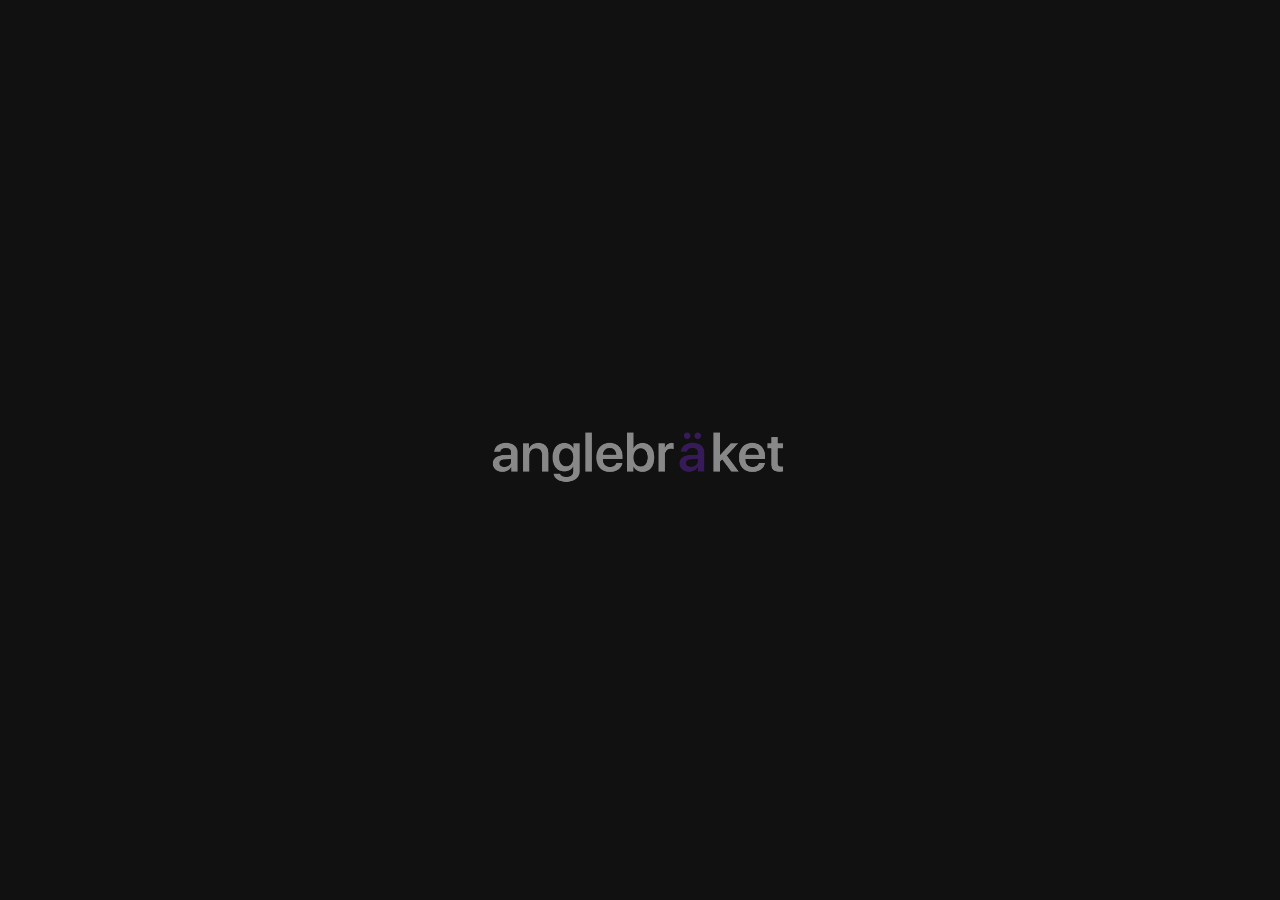
==== commit 94a1556b: "add web product page" ====
--- a/index.html
+++ b/index.html
@@ -182,7 +182,7 @@
 															=================== -->
 															<li class="tt-submenu-wrap">
 																<div class="tt-submenu-trigger">
-																	<a href="#">Website</a>
+																	<a href="web.html">Website</a>
 																</div> <!-- /.tt-submenu-trigger -->
 																<div class="tt-submenu">
 																	<ul class="tt-submenu-list">
@@ -370,6 +370,8 @@
 										<h1 class="banner-price">₹129.00/mo</h1>
 										<p class="banner-offer-spec">+ 3 Months Free</p>
 										<div class="countdown">
+
+											<div id="counter"> <span class="timer-span">24</span>  : <span class="timer-span">00</span>  : <span class="timer-span">00</span> </div>
 
 										</div>
 										<button class="button-banner">Redeem Offer</button>
@@ -1238,6 +1240,45 @@
 		<script src="assets/vendor/lightgallery/js/lightgallery-all.min.js"></script> <!-- lightGallery Plugins JS (http://sachinchoolur.github.io/lightGallery) -->
 		<script src="assets/vendor/jquery.mousewheel.min.js"></script> <!-- A jQuery plugin that adds cross browser mouse wheel support (https://github.com/jquery/jquery-mousewheel) -->
 
+
+
+
+		<script>
+			document.addEventListener("DOMContentLoaded", function() {
+			  // Set the initial time to 24 hours
+			  let timeInSeconds = 24 * 60 * 60;
+		
+			  // Get the counter element
+			  const counterElement = document.getElementById("counter");
+		
+			  // Function to update the counter
+			  function updateCounter() {
+				const hours = Math.floor(timeInSeconds / 3600);
+				const minutes = Math.floor((timeInSeconds % 3600) / 60);
+				const seconds = timeInSeconds % 60;
+		
+				// Display the time in HH:MM:SS format
+				counterElement.textContent = `${String(hours).padStart(2, '0')}:${String(minutes).padStart(2, '0')}:${String(seconds).padStart(2, '0')}`;
+		
+				// Decrease the time by 1 second
+				timeInSeconds--;
+		
+				// Check if the time has reached 0, then restart the counter
+				if (timeInSeconds < 0) {
+				  timeInSeconds = 24 * 60 * 60; // Restart the counter to 24 hours
+				}
+			  }
+		
+			  // Update the counter every second
+			  setInterval(updateCounter, 1000);
+		
+			  // Initial update
+			  updateCounter();
+			});
+		  </script>
+
+
+
 		
 		<!--  master JS -->
 		<script src="assets/js/theme.js"></script>
--- a/assets/css/mystyle.css
+++ b/assets/css/mystyle.css
@@ -65,6 +65,25 @@
 	padding-top: 50px;
 	align-items: center;
 }
+
+
+.tt-m-menu-text-menu {
+
+
+	color: var(--black-color) !important;
+
+}
+
+
+
+.tt-m-menu-toggle-btn span::before,
+.tt-m-menu-toggle-btn span::after{
+	
+	background-color: var(--black-color) !important;
+
+
+}
+
 .top_banner_offer{
 
 	width: 100%;
@@ -150,6 +169,7 @@
 
 	width: 100%;
 	font-family: 'SF Pro Display', sans-serif !important;
+	
 	
 }
 
@@ -167,7 +187,19 @@
 
 	
 
-}
+
+}
+
+
+#counter {
+	font-size: 3.8em;
+	font-weight: 600 !important;
+	margin-top: -10px;
+
+}
+
+
+
 
 .button-banner{
 
@@ -586,11 +618,19 @@
 		text-align: center;
 	}
 
+	#counter {
+		font-size: 3.5em;
+		
+		margin-top: -10px;
+		text-align: center;
+	
+	}
+
 	.button-banner{
 
 
 		background-color: var(--primary-color);
-		color: #CCC;
+		color: #fff;
 		padding: 4% 20%;
 		margin-top: 5%;
 		border-radius: 100px;
@@ -601,6 +641,13 @@
 		
 	}
 
+
+	.pgi-image-wrap {
+		
+		margin-top: -8%;
+	}
+
+
 	.company-rating-main-div{
 
 		width: 100%;
